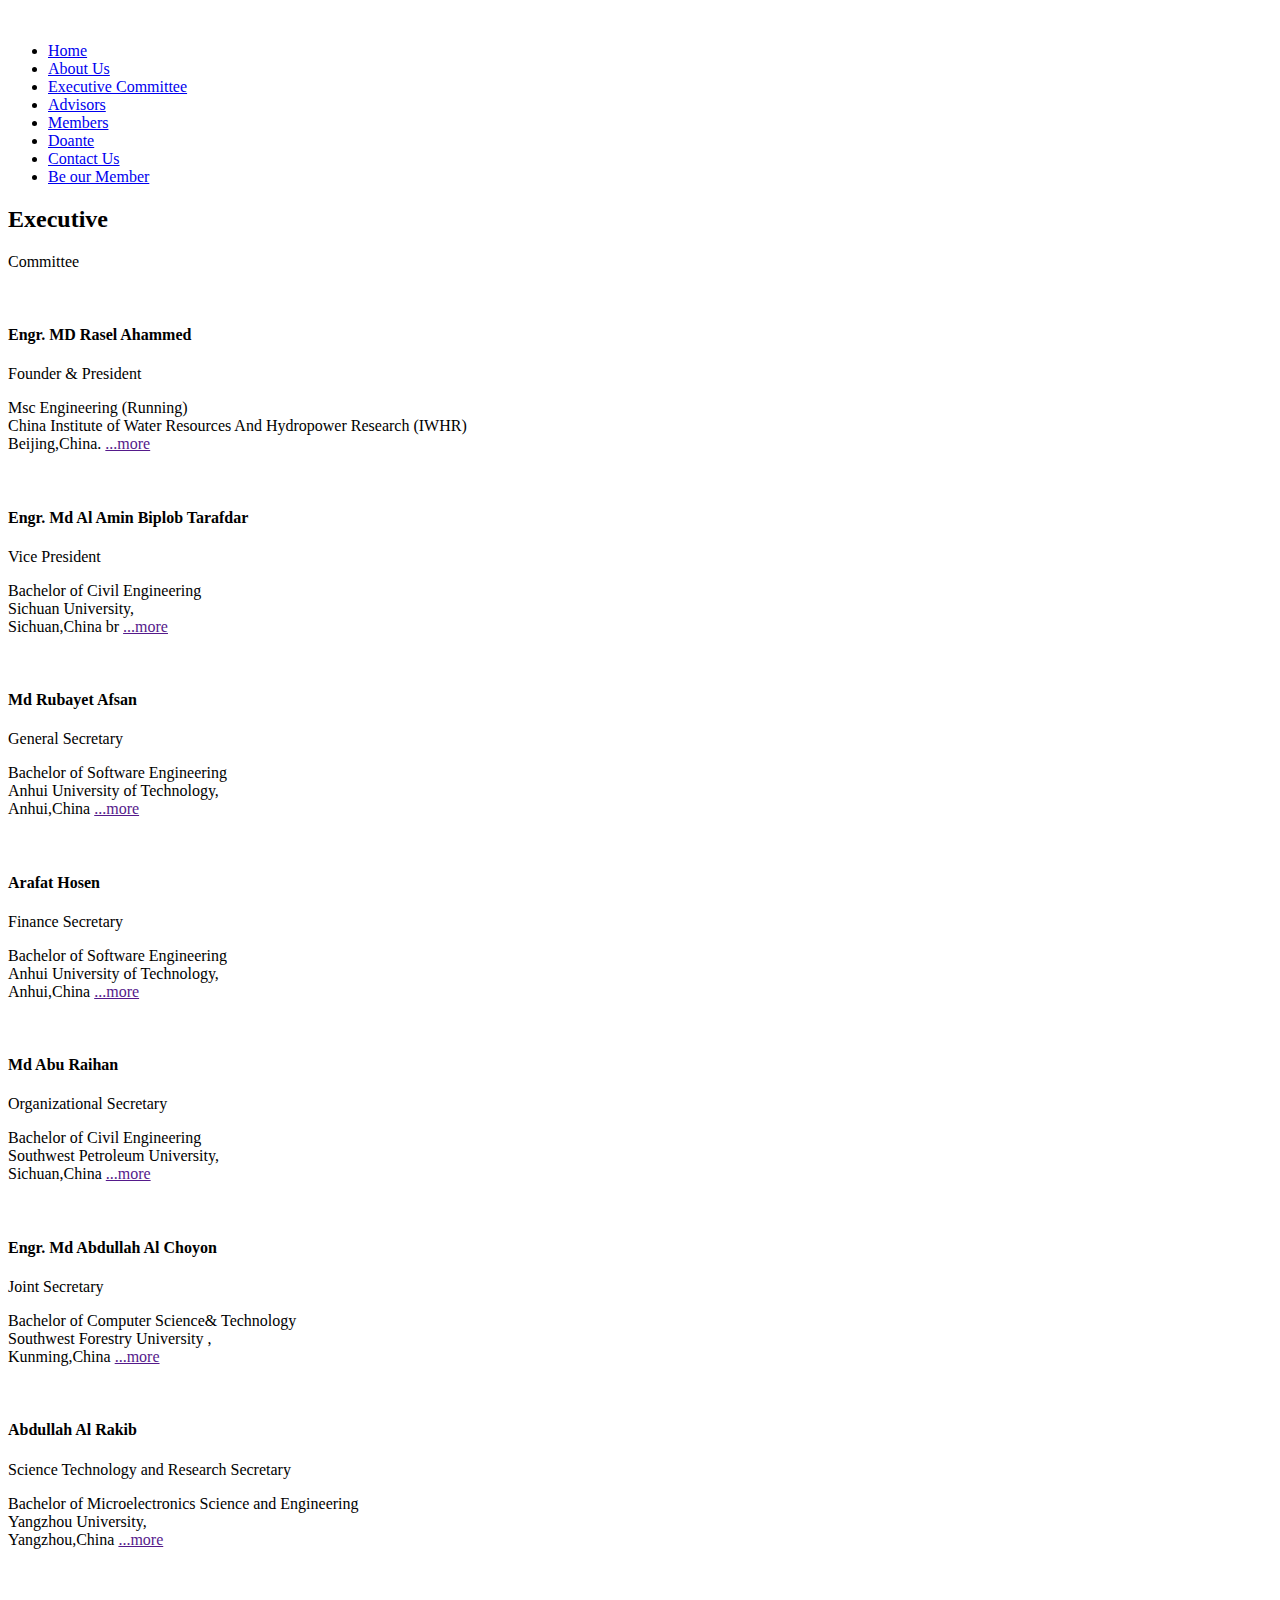
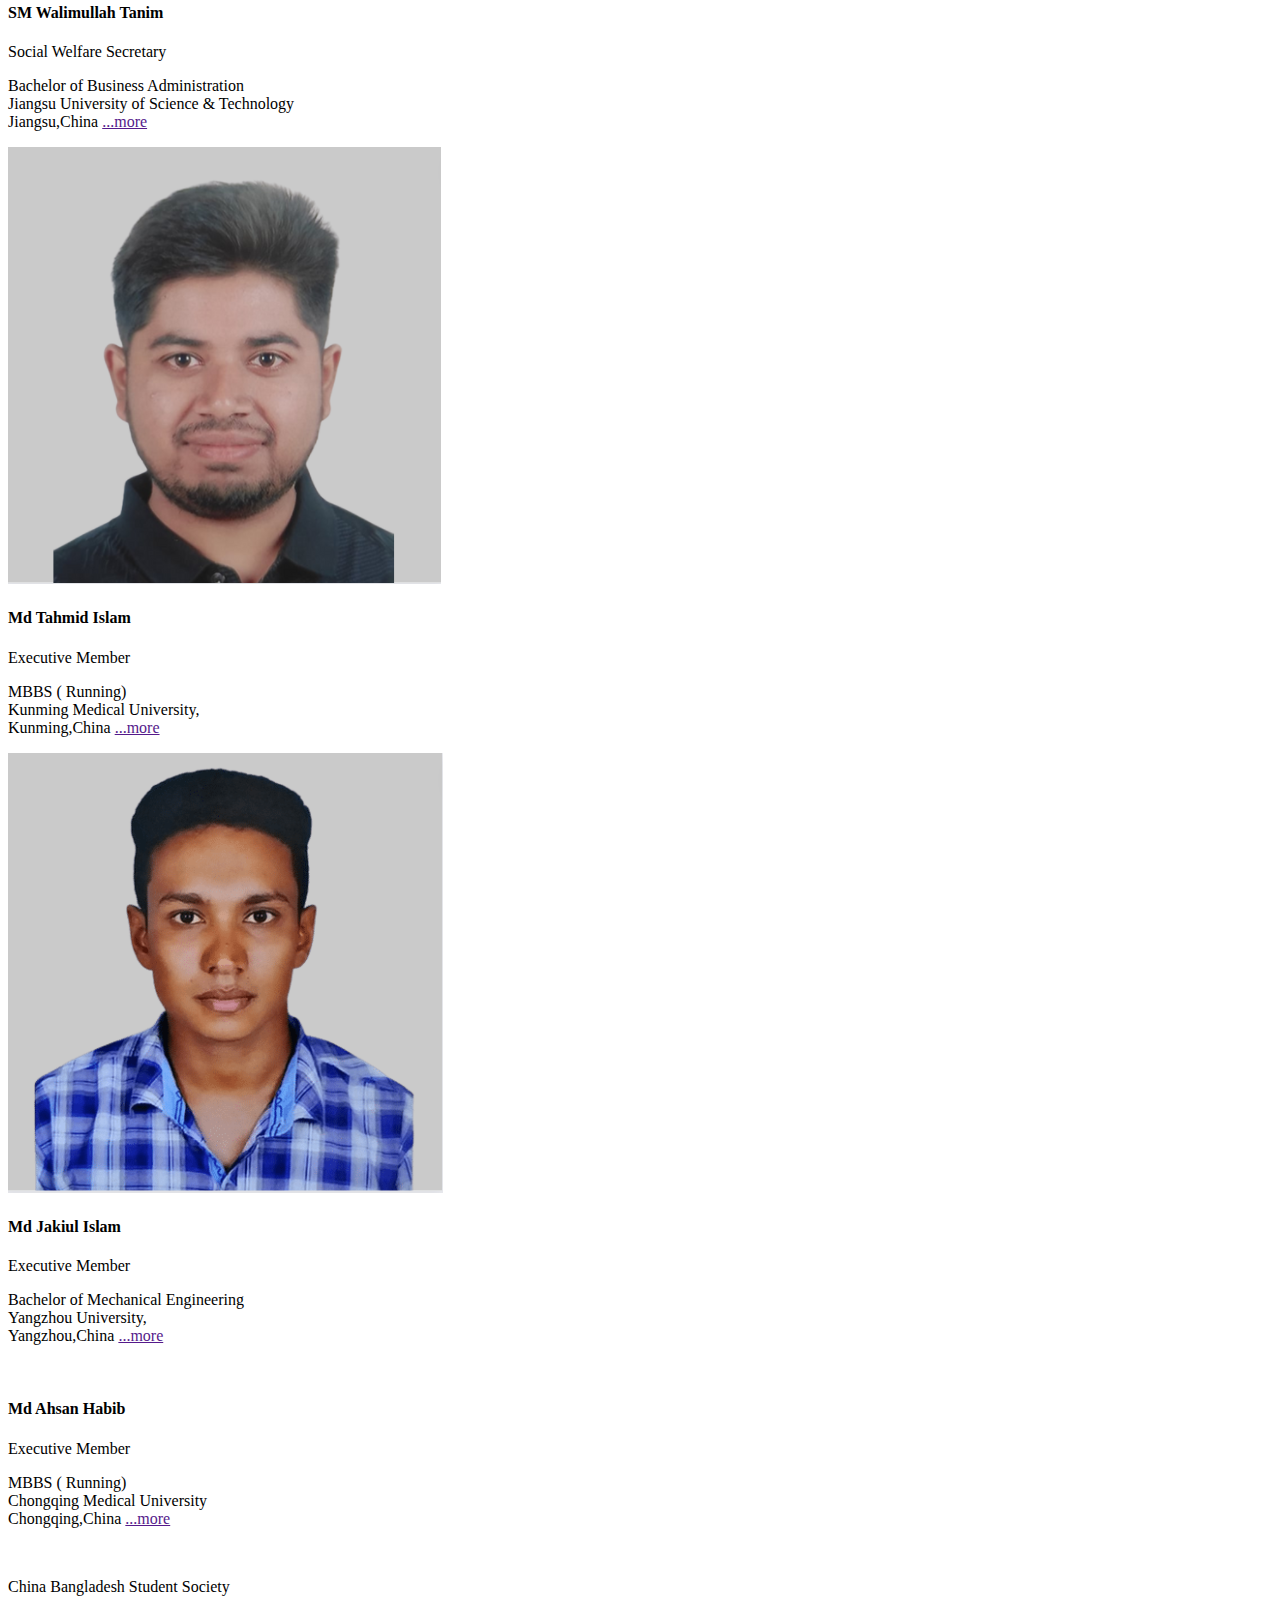
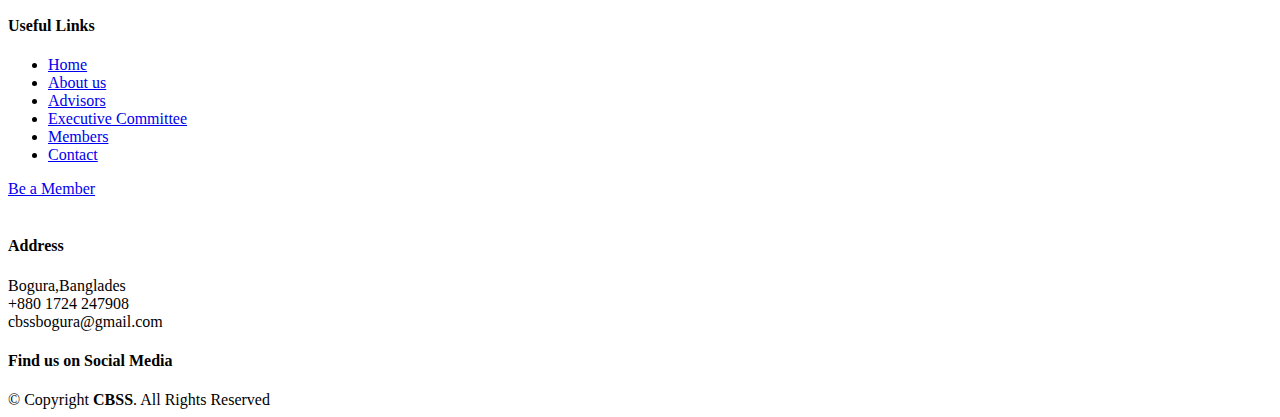
==== executive.html @ 3fe1abf0 "Updated" ====
<!DOCTYPE html>
<html lang="en">
  <head>
    <meta charset="utf-8" />
    <meta content="width=device-width, initial-scale=1.0" name="viewport" />

    <title>China Bangladesh Student Society</title>
    <meta content="" name="description" />
    <meta content="" name="keywords" />

    <!-- Favicons -->
    <link href="assets/img/favicon.png" rel="icon" />
    <link href="assets/img/apple-touch-icon.png" rel="apple-touch-icon" />

    <!-- Google Fonts -->
    <link
      href="https://fonts.googleapis.com/css?family=Open+Sans:300,300i,400,400i,600,600i,700,700i|Raleway:300,300i,400,400i,500,500i,600,600i,700,700i|Poppins:300,300i,400,400i,500,500i,600,600i,700,700i"
      rel="stylesheet"
    />

    <!-- Vendor CSS Files -->
    <link href="assets/vendor/animate.css/animate.min.css" rel="stylesheet" />
    <link href="assets/vendor/aos/aos.css" rel="stylesheet" />
    <link
      href="assets/vendor/bootstrap/css/bootstrap.min.css"
      rel="stylesheet"
    />
    <link
      href="assets/vendor/bootstrap-icons/bootstrap-icons.css"
      rel="stylesheet"
    />
    <link href="assets/vendor/boxicons/css/boxicons.min.css" rel="stylesheet" />
    <link
      href="assets/vendor/glightbox/css/glightbox.min.css"
      rel="stylesheet"
    />
    <link href="assets/vendor/remixicon/remixicon.css" rel="stylesheet" />
    <link href="assets/vendor/swiper/swiper-bundle.min.css" rel="stylesheet" />

    <!-- Main CSS File -->
    <link href="assets/css/style.css" rel="stylesheet" />
  </head>

  <body>
    <!-- ======= Header ======= -->
    <header id="header" class="fixed-top">
      <div class="container d-flex align-items-center justify-content-between">
        <!-- <h1 class="logo"><a href="index.html">Multi</a></h1> -->
        <a href="index.html" class="p-0"
          ><img src="assets/img/logo.png" alt="" width="100px"
        /></a>

        <nav id="navbar" class="navbar">
          <ul>
            <li><a class="nav-link scrollto" href="index.html">Home</a></li>
            <li><a class="nav-link scrollto" href="about.html">About Us</a></li>
            <li>
              <a class="nav-link scrollto active" href="executive.html"
                >Executive Committee</a
              >
            </li>
            <li>
              <a class="nav-link scrollto" href="advisors.html">Advisors</a>
            </li>
            <li>
              <a class="nav-link scrollto" href="members.html">Members</a>
            </li>
            <li>
              <a class="nav-link scrollto" href="donation.html">Doante</a>
            </li>
            <li>
              <a class="nav-link scrollto" href="contact.html">Contact Us</a>
            </li>
            <li>
              <a class="getstarted scrollto" href="new-member.html"
                >Be our Member</a
              >
            </li>
          </ul>
          <i class="bi bi-list mobile-nav-toggle"></i>
        </nav>
        <!-- .navbar -->
      </div>
    </header>
    <!-- End Header -->

    <main id="main">
      <!-- ======= Team Section ======= -->
      <section id="team" class="team section-bg top-margin">
        <div class="container" data-aos="fade-up">
          <div class="section-title">
            <h2>Executive</h2>
            <p>Committee</p>
          </div>

          
          <!-- Rasel Vai -->
          <div class="row">
            <div class="col-lg-6 ">
              <div
                class="member d-flex align-items-center"
                data-aos="zoom-in"
                data-aos-delay="100"
              >
                <div class="pic">
                  <img
                    src="assets/img/executive/executive-1.png"
                    class="img-fluid"
                    alt=""
                  />
                </div>
                <div class="member-info">
                  <h4>Engr. MD Rasel Ahammed</h4>
                  <span>Founder & President</span>
                  <p>
                    Msc Engineering (Running)<br />
                    China Institute of Water Resources And Hydropower Research (IWHR)<br />
                    Beijing,China.
                    <a href="">...more</a>
                  </p>
                  <div class="social">
                    <a href=""><i class="ri-facebook-fill"></i></a>
                    <a href=""> <i class="ri-linkedin-box-fill"></i></a>
                    <a href=""><i class="ri-twitter-fill"></i></a>
                    <a href=""><i class="ri-instagram-fill"></i></a>
                  </div>
                </div>
              </div>
            </div>

            <!-- Biplob Vai -->
            <div class="col-lg-6">
              <div
                class="member d-flex align-items-center"
                data-aos="zoom-in"
                data-aos-delay="100"
              >
                <div class="pic">
                  <img
                    src="assets/img/executive/executive-2.png"
                    class="img-fluid"
                    alt=""
                  />
                </div>
                <div class="member-info">
                  <h4>Engr. Md Al Amin Biplob Tarafdar</h4>
                  <span>Vice President</span>
                  <p>
                    Bachelor of Civil Engineering <br />
                    Sichuan University, <br />
                    Sichuan,China
                    br
                    <a href="">...more</a>
                  </p>
                  <div class="social">
                    <a href=""><i class="ri-facebook-fill"></i></a>
                    <a href=""> <i class="ri-linkedin-box-fill"></i></a>
                    <a href=""><i class="ri-twitter-fill"></i></a>
                    <a href=""><i class="ri-instagram-fill"></i></a>
                  </div>
                </div>
              </div>
            </div>

            <!-- Rafi Vai -->
            <div class="col-lg-6 mt-4">
              <div
                class="member d-flex align-items-center"
                data-aos="zoom-in"
                data-aos-delay="100"
              >
                <div class="pic">
                  <img
                    src="assets/img/executive/executive-3.png"
                    class="img-fluid"
                    alt=""
                  />
                </div>
                <div class="member-info">
                  <h4>Md Rubayet Afsan</h4>
                  <span>General Secretary</span>
                  <p>
                    Bachelor of Software Engineering <br />
                    Anhui University of Technology, <br />
                    Anhui,China
                    <a href="">...more</a>
                  </p>
                  <div class="social">
                    <a href=""><i class="ri-facebook-fill"></i></a>
                    <a href=""> <i class="ri-linkedin-box-fill"></i></a>
                    <a href=""><i class="ri-twitter-fill"></i></a>
                    <a href=""><i class="ri-instagram-fill"></i></a>
                  </div>
                </div>
              </div>
            </div>

            <!-- Arafat Vai -->
            <div class="col-lg-6 mt-4">
              <div
                class="member d-flex align-items-center"
                data-aos="zoom-in"
                data-aos-delay="100"
              >
                <div class="pic">
                  <img
                    src="assets/img/executive/executive-4.png"
                    class="img-fluid"
                    alt=""
                  />
                </div>
                <div class="member-info">
                  <h4>Arafat Hosen</h4>
                  <span>Finance Secretary</span>
                  <p>
                    Bachelor of Software Engineering <br />
                    Anhui University of Technology, <br />
                    Anhui,China
                    <a href="">...more</a>
                  </p>
                  <div class="social">
                    <a href=""><i class="ri-facebook-fill"></i></a>
                    <a href=""> <i class="ri-linkedin-box-fill"></i></a>
                    <a href=""><i class="ri-twitter-fill"></i></a>
                    <a href=""><i class="ri-instagram-fill"></i></a>
                  </div>
                </div>
              </div>
            </div>

            <!-- Md Abu Raihan Vai -->
            <div class="col-lg-6 mt-4">
              <div
                class="member d-flex align-items-center"
                data-aos="zoom-in"
                data-aos-delay="100"
              >
                <div class="pic">
                  <img
                    src="assets/img/executive/executive-5.png"
                    class="img-fluid"
                    alt=""
                  />
                </div>
                <div class="member-info">
                  <h4>Md Abu Raihan</h4>
                  <span>Organizational Secretary</span>
                  <p>
                    Bachelor of Civil Engineering <br />
                    Southwest Petroleum University, <br />
                    Sichuan,China
                    <a href="">...more</a>
                  </p>
                  <div class="social">
                    <a href=""><i class="ri-facebook-fill"></i></a>
                    <a href=""> <i class="ri-linkedin-box-fill"></i></a>
                    <a href=""><i class="ri-twitter-fill"></i></a>
                    <a href=""><i class="ri-instagram-fill"></i></a>
                  </div>
                </div>
              </div>
            </div>

            <!-- Abdullah AL Choyon Vai -->
            <div class="col-lg-6 mt-4">
              <div
                class="member d-flex align-items-center"
                data-aos="zoom-in"
                data-aos-delay="100"
              >
                <div class="pic">
                  <img
                    src="assets/img/executive/executive-6.png"
                    class="img-fluid"
                    alt=""
                  />
                </div>
                <div class="member-info">
                  <h4>Engr. Md Abdullah Al Choyon</h4>
                  <span>Joint Secretary </span>
                  <p>
                    Bachelor of Computer Science& Technology <br />
                    Southwest Forestry University , <br />
                    Kunming,China
                    <a href="">...more</a>
                  </p>
                  <div class="social">
                    <a href=""><i class="ri-facebook-fill"></i></a>
                    <a href=""> <i class="ri-linkedin-box-fill"></i></a>
                    <a href=""><i class="ri-twitter-fill"></i></a>
                    <a href=""><i class="ri-instagram-fill"></i></a>
                  </div>
                </div>
              </div>
            </div>

            <!-- Rakib Vai -->
          <div class="col-lg-6 mt-4">
            <div
              class="member d-flex align-items-center"
              data-aos="zoom-in"
              data-aos-delay="100"
            >
              <div class="pic">
                <img
                  src="assets/img/executive/executive-7.png"
                  class="img-fluid"
                  alt=""
                />
              </div>
              <div class="member-info">
                <h4>Abdullah Al Rakib</h4>
                <span>Science Technology and Research Secretary </span>
                <p>
                  Bachelor of Microelectronics Science and Engineering <br />
                  Yangzhou University, <br />
                  Yangzhou,China
                  <a href="">...more</a>
                </p>
                <div class="social">
                  <a href=""><i class="ri-facebook-fill"></i></a>
                  <a href=""> <i class="ri-linkedin-box-fill"></i></a>
                  <a href=""><i class="ri-twitter-fill"></i></a>
                  <a href=""><i class="ri-instagram-fill"></i></a>
                </div>
              </div>
            </div>
          </div>
          

          <!-- SM Walimullah Tanim Vai -->
          <div class="col-lg-6 mt-4">
            <div
              class="member d-flex align-items-center"
              data-aos="zoom-in"
              data-aos-delay="100"
            >
              <div class="pic">
                <img
                  src="assets/img/executive/executive-9.png"
                  class="img-fluid"
                  alt=""
                />
              </div>
              <div class="member-info">
                <h4>SM Walimullah Tanim</h4>
                <span>Social Welfare Secretary </span>
                <p>
                  Bachelor of Business Administration <br />
                  Jiangsu University of Science & Technology  <br />
                  Jiangsu,China
                  <a href="">...more</a>
                </p>
                <div class="social">
                  <a href=""><i class="ri-facebook-fill"></i></a>
                  <a href=""> <i class="ri-linkedin-box-fill"></i></a>
                  <a href=""><i class="ri-twitter-fill"></i></a>
                  <a href=""><i class="ri-instagram-fill"></i></a>
                </div>
              </div>
            </div>
          </div>

          <!-- Tahmid Vai -->
          <div class="col-lg-6 mt-4">
            <div
              class="member d-flex align-items-center"
              data-aos="zoom-in"
              data-aos-delay="100"
            >
              <div class="pic">
                <img
                  src="assets/img/executive/executive-12.png"
                  class="img-fluid"
                  alt=""
                />
              </div>
              <div class="member-info">
                <h4>Md Tahmid Islam</h4>
                <span>Executive Member</span>
                <p>
                  MBBS ( Running)<br />
                  Kunming Medical University, <br />
                  Kunming,China
                  <a href="">...more</a>
                </p>
                <div class="social">
                  <a href=""><i class="ri-facebook-fill"></i></a>
                  <a href=""> <i class="ri-linkedin-box-fill"></i></a>
                  <a href=""><i class="ri-twitter-fill"></i></a>
                  <a href=""><i class="ri-instagram-fill"></i></a>
                </div>
              </div>
            </div>
          </div>

          <!-- Jakiul Vai -->
          <div class="col-lg-6 mt-4">
            <div
              class="member d-flex align-items-center"
              data-aos="zoom-in"
              data-aos-delay="100"
            >
              <div class="pic">
                <img
                  src="assets/img/executive/executive-11.png"
                  class="img-fluid"
                  alt=""
                />
              </div>
              <div class="member-info">
                <h4>Md Jakiul Islam</h4>
                <span>Executive Member</span>
                <p>
                  Bachelor of Mechanical Engineering  <br />
                  Yangzhou University, <br />
                  Yangzhou,China
                  <a href="">...more</a>
                </p>
                <div class="social">
                  <a href=""><i class="ri-facebook-fill"></i></a>
                  <a href=""> <i class="ri-linkedin-box-fill"></i></a>
                  <a href=""><i class="ri-twitter-fill"></i></a>
                  <a href=""><i class="ri-instagram-fill"></i></a>
                </div>
              </div>
            </div>
          </div>

          

          <!-- Aminur Vai -->
          <div class="col-lg-6 mt-4">
            <div
              class="member d-flex align-items-center"
              data-aos="zoom-in"
              data-aos-delay="100"
            >
              <div class="pic">
                <img
                  src="assets/img/executive/executive-10.png"
                  class="img-fluid"
                  alt=""
                />
              </div>
              <div class="member-info">
                <h4>Md Ahsan Habib</h4>
                <span>Executive Member</span>
                <p>
                  MBBS ( Running)<br />
                  Chongqing Medical University<br />
                  Chongqing,China
                  <a href="">...more</a>
                </p>
                <div class="social">
                  <a href=""><i class="ri-facebook-fill"></i></a>
                  <a href=""> <i class="ri-linkedin-box-fill"></i></a>
                  <a href=""><i class="ri-twitter-fill"></i></a>
                  <a href=""><i class="ri-instagram-fill"></i></a>
                </div>
              </div>
            </div>
          </div>


          </div>

          
        </div>


        </div>
      </section>
      <!-- End Team Section -->
    </main>
    <!-- End #main -->

    <!-- ======= Footer ======= -->
    <footer id="footer">
      <div class="footer-top">
        <div class="container">
          <div class="row">
            <div class="col-lg-4 col-md-6">
              <div class="footer-info bg-light text-primary">
                <img src="assets/img/logo.png" alt="" width="150px" />
                <p class="pb-3 fw-bold fs-5">
                  China Bangladesh Student Society
                </p>
              </div>
            </div>

            <div
              class="
                col-lg-4 col-md-6
                footer-links
                d-flex
                justify-content-center
              "
            >
              <div>
                <h4>Useful Links</h4>
                <ul>
                  <li>
                    <i class="bx bx-chevron-right"></i>
                    <a href="index.html">Home</a>
                  </li>
                  <li>
                    <i class="bx bx-chevron-right"></i>
                    <a href="about.html">About us</a>
                  </li>
                  <li>
                    <i class="bx bx-chevron-right"></i>
                    <a href="advisor.html">Advisors</a>
                  </li>
                  <li>
                    <i class="bx bx-chevron-right"></i>
                    <a href="executive.html">Executive Committee</a>
                  </li>
                  <li>
                    <i class="bx bx-chevron-right"></i>
                    <a href="members.html">Members</a>
                  </li>
                  <li>
                    <i class="bx bx-chevron-right"></i>
                    <a href="contact.html">Contact</a>
                  </li>
                </ul>
              </div>
            </div>

            <div class="col-lg-4 col-md-6">
              <a
                class="getstarted scrollto btn btn-danger"
                href="new-member.html"
                >Be a Member</a
              >
              <br />
              <br />
              <div>
                <h4>Address</h4>
                <p>
                  Bogura,Banglades <br />
                  <i class="bx bxs-phone"></i> +880 1724 247908<br />
                  <i class="fas fa-envelope"></i> cbssbogura@gmail.com<br />
                </p>
              </div>

              <h4>Find us on Social Media</h4>
              <div class="social-links mt-3">
                <a href="#" class="twitter"><i class="bx bxl-twitter"></i></a>
                <a href="#" class="facebook"><i class="bx bxl-facebook"></i></a>
                <a href="#" class="instagram"
                  ><i class="bx bxl-instagram"></i
                ></a>
                <a href="#" class="google-plus"><i class="bx bxl-skype"></i></a>
                <a href="#" class="linkedin"><i class="bx bxl-linkedin"></i></a>
              </div>
            </div>
          </div>
        </div>
      </div>

      <div class="container">
        <div class="copyright">
          &copy; Copyright <strong><span> CBSS</span></strong
          >. All Rights Reserved
        </div>
        <!-- <div class="credits">
      Designed by <a href="#">Rakib</a>
    </div> -->
      </div>
    </footer>
    <!-- End Footer -->

    <div id="preloader"></div>
    <a
      href="#"
      class="back-to-top d-flex align-items-center justify-content-center"
      ><i class="bi bi-arrow-up-short"></i
    ></a>

    <!-- Vendor JS Files -->
    <script src="assets/vendor/aos/aos.js"></script>
    <script src="assets/vendor/bootstrap/js/bootstrap.bundle.min.js"></script>
    <script src="assets/vendor/glightbox/js/glightbox.min.js"></script>
    <script src="assets/vendor/isotope-layout/isotope.pkgd.min.js"></script>
    <script src="assets/vendor/php-email-form/validate.js"></script>
    <script src="assets/vendor/purecounter/purecounter.js"></script>
    <script src="assets/vendor/swiper/swiper-bundle.min.js"></script>
    <script
      src="https://kit.fontawesome.com/8d7dadb49c.js"
      crossorigin="anonymous"
    ></script>

    <!--  Main JS File -->
    <script src="assets/js/main.js"></script>
  </body>
</html>
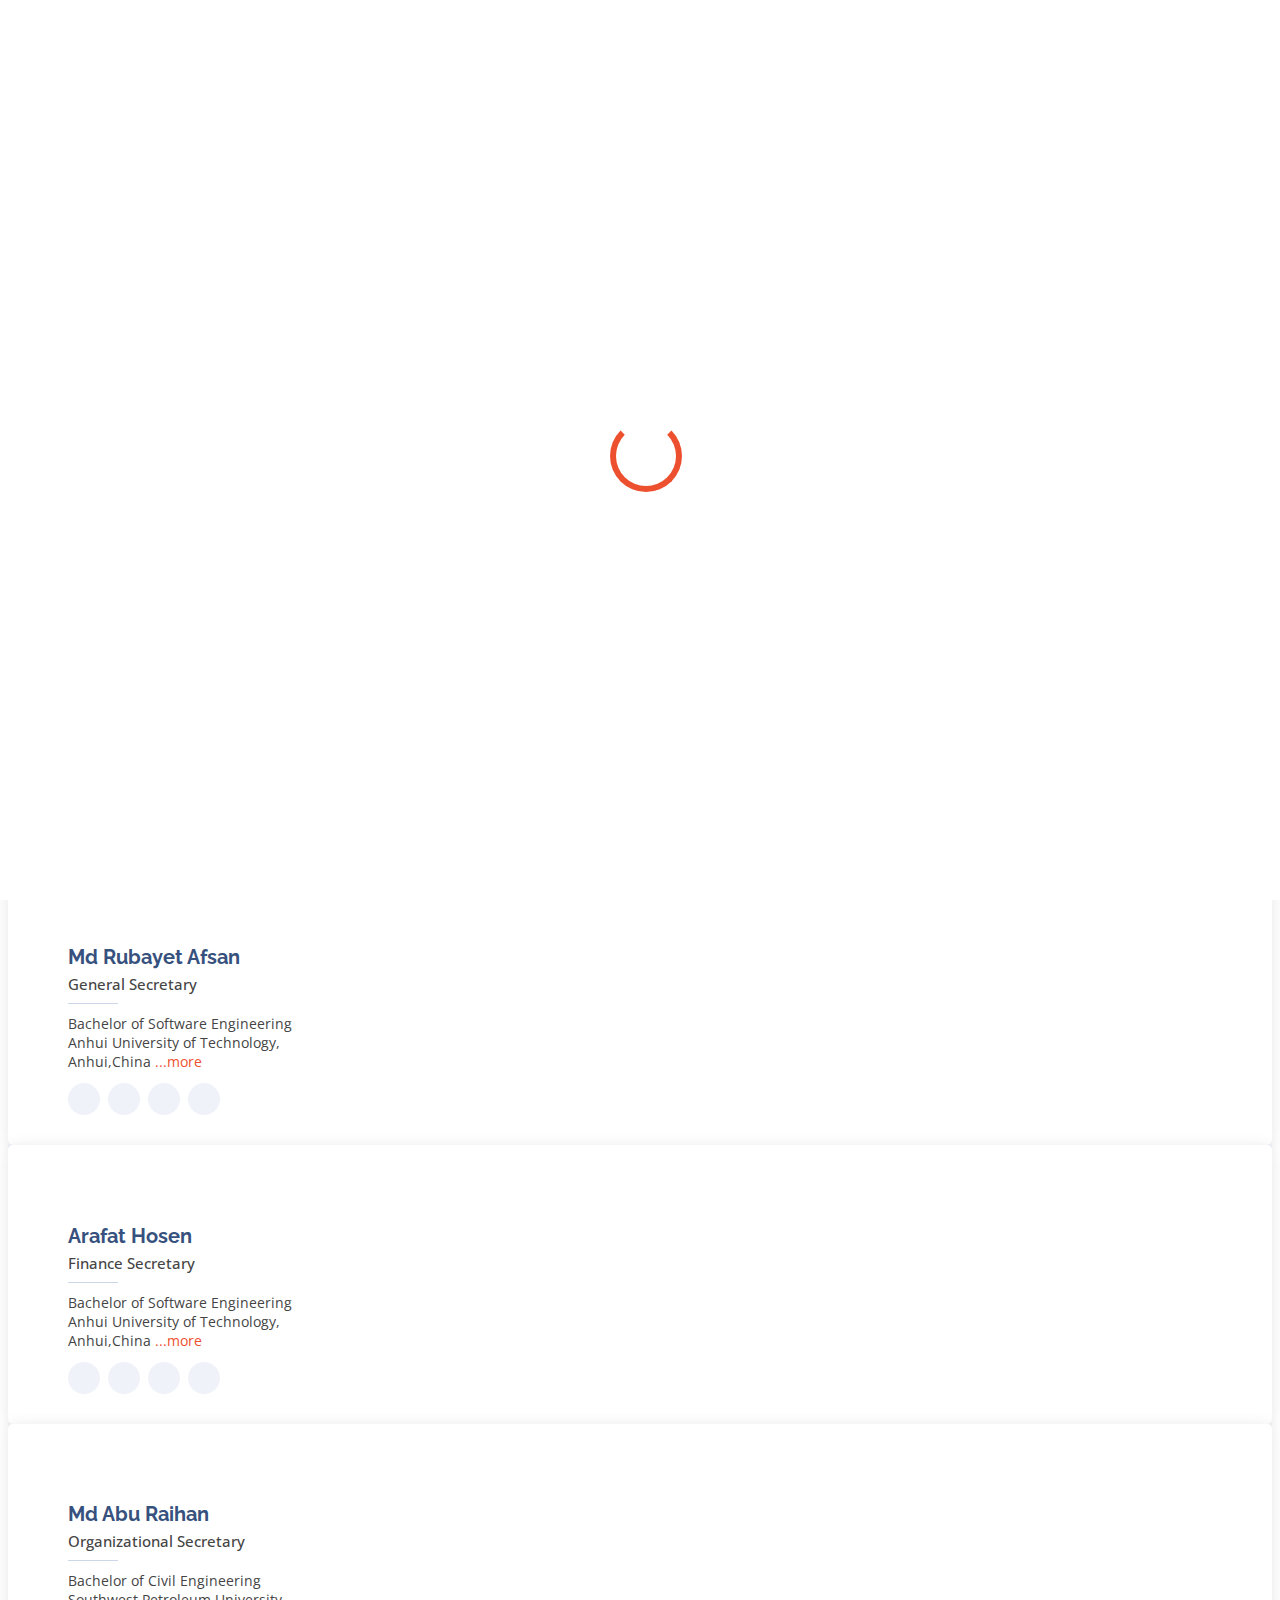
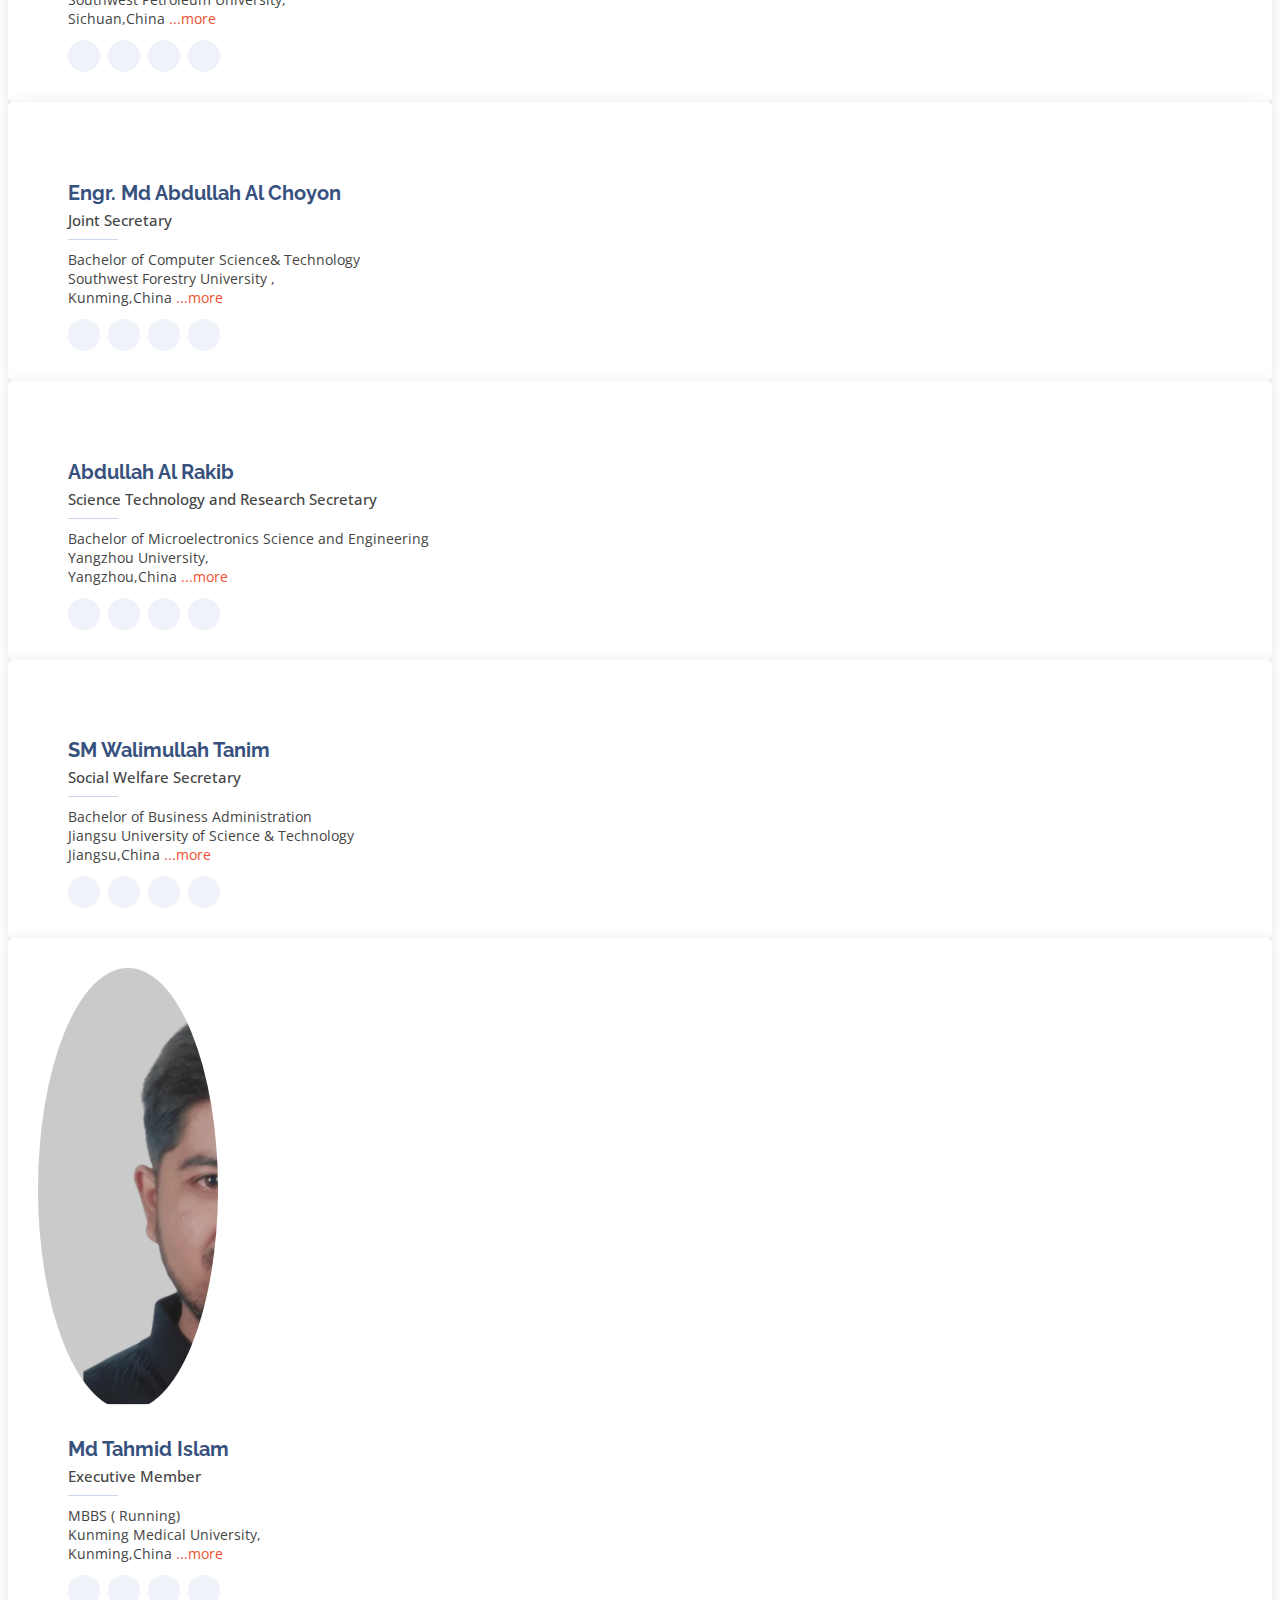
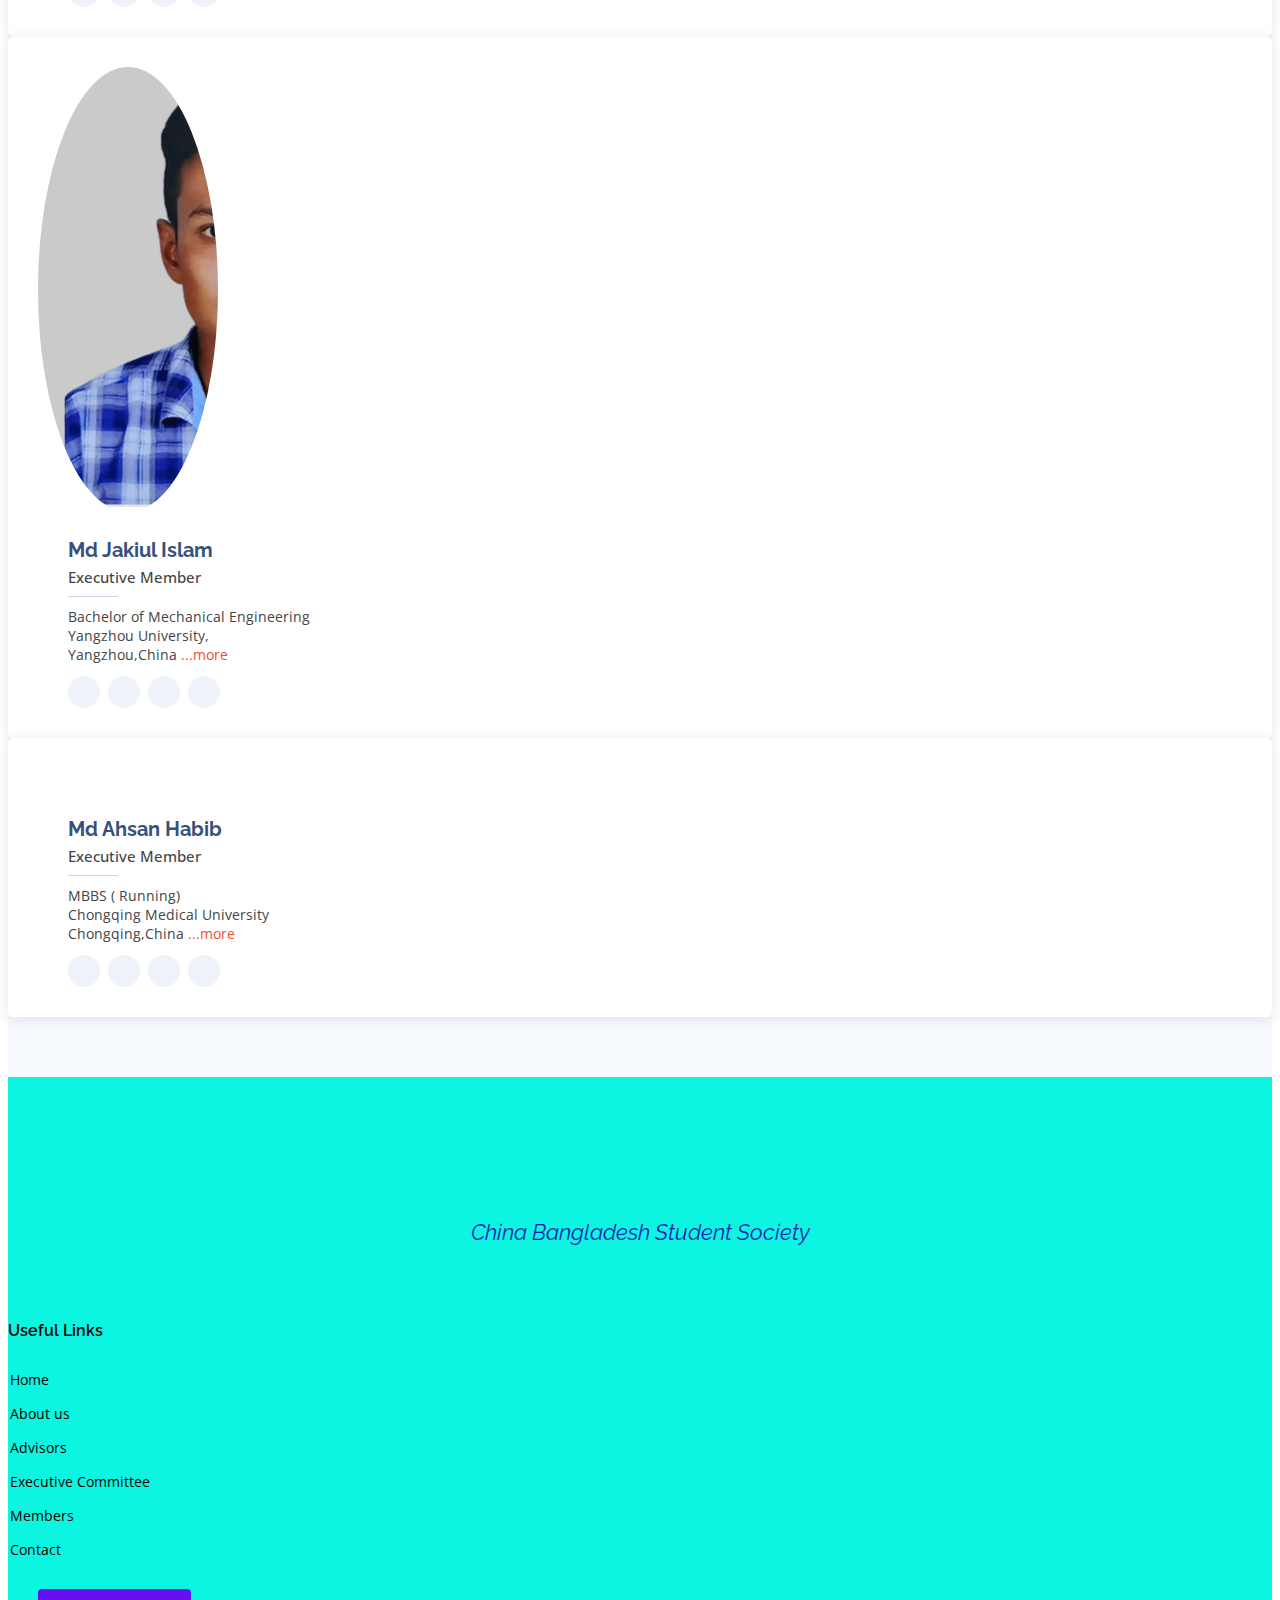
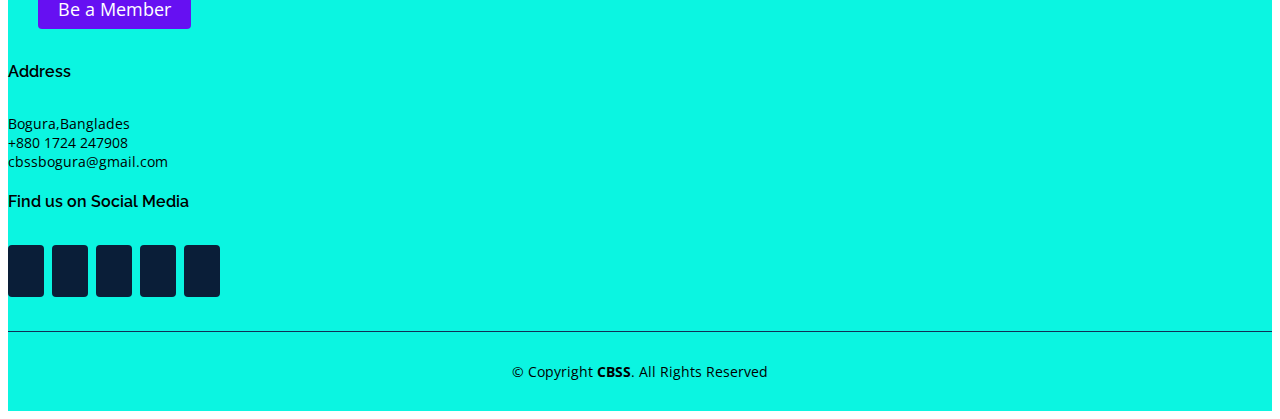
==== commit bf56c71c: "all date" ====
--- a/executive.html
+++ b/executive.html
@@ -66,7 +66,7 @@
               <a class="nav-link scrollto" href="members.html">Members</a>
             </li>
             <li>
-              <a class="nav-link scrollto" href="donation.html">Doante</a>
+              <a class="nav-link scrollto" href="donation.html">Donate</a>
             </li>
             <li>
               <a class="nav-link scrollto" href="contact.html">Contact Us</a>
@@ -110,7 +110,7 @@
                   />
                 </div>
                 <div class="member-info">
-                  <h4>Engr. MD Rasel Ahammed</h4>
+                  <h4>Engr. Md Rasel Ahammed</h4>
                   <span>Founder & President</span>
                   <p>
                     Msc Engineering (Running)<br />
@@ -149,7 +149,7 @@
                     Bachelor of Civil Engineering <br />
                     Sichuan University, <br />
                     Sichuan,China
-                    br
+                  
                     <a href="">...more</a>
                   </p>
                   <div class="social">
--- a/assets/css/style.css
+++ b/assets/css/style.css
@@ -0,0 +1,1710 @@
+/*--------------------------------------------------------------
+# General
+--------------------------------------------------------------*/
+
+body {
+  font-family: "Open Sans", sans-serif;
+  color: #444444;
+}
+
+a {
+  color: #ed502e;
+  text-decoration: none;
+}
+
+a:hover {
+  color: #f1775d;
+  text-decoration: none;
+}
+
+h1,
+h2,
+h3,
+h4,
+h5,
+h6 {
+  font-family: "Raleway", sans-serif;
+}
+
+.top-margin {
+  padding-top: 10%;
+}
+.button-margin {
+  margin-bottom: 10%;
+}
+.team-grid {
+  display: grid;
+  grid-template-columns: repeat(2, 1fr);
+}
+/*--------------------------------------------------------------
+# Preloader
+--------------------------------------------------------------*/
+#preloader {
+  position: fixed;
+  top: 0;
+  left: 0;
+  right: 0;
+  bottom: 0;
+  z-index: 9999;
+  overflow: hidden;
+  background: #fff;
+}
+
+#preloader:before {
+  text-align: justify;
+  content: "";
+  position: fixed;
+  top: calc(50% - 30px);
+  left: calc(50% - 30px);
+  border: 6px solid #ed502e;
+  border-top-color: white;
+  border-radius: 50%;
+  width: 60px;
+  height: 60px;
+  -webkit-animation: animate-preloader 1s linear infinite;
+  animation: animate-preloader 1s linear infinite;
+}
+
+@-webkit-keyframes animate-preloader {
+  0% {
+    transform: rotate(0deg);
+  }
+  100% {
+    transform: rotate(360deg);
+  }
+}
+
+@keyframes animate-preloader {
+  0% {
+    transform: rotate(0deg);
+  }
+  100% {
+    transform: rotate(360deg);
+  }
+}
+/*--------------------------------------------------------------
+# Back to top button
+--------------------------------------------------------------*/
+.back-to-top {
+  position: fixed;
+  visibility: hidden;
+  opacity: 0;
+  right: 15px;
+  bottom: 15px;
+  z-index: 996;
+  background: #ed502e;
+  width: 40px;
+  height: 40px;
+  border-radius: 4px;
+  transition: all 0.4s;
+}
+.back-to-top i {
+  font-size: 28px;
+  color: #fff;
+  line-height: 0;
+}
+.back-to-top:hover {
+  background: #f06f54;
+  color: #fff;
+}
+.back-to-top.active {
+  visibility: visible;
+  opacity: 1;
+}
+
+/*--------------------------------------------------------------
+# Header
+--------------------------------------------------------------*/
+#header {
+  background: #0bf5e1;
+  transition: all 0.5s;
+  z-index: 997;
+}
+#header.header-scrolled {
+  padding: 12px 0;
+  box-shadow: 0px 2px 15px rgba(0, 0, 0, 0.1);
+}
+#header .logo {
+  font-size: 26px;
+  margin: 0;
+  padding: 0;
+  line-height: 1;
+  font-weight: 700;
+  letter-spacing: 0.5px;
+  text-transform: uppercase;
+}
+#header .logo a {
+  color: #0b2341;
+}
+#header .logo img {
+  max-height: 40px;
+}
+
+/*--------------------------------------------------------------
+# Navigation Menu
+--------------------------------------------------------------*/
+/**
+* Desktop Navigation 
+*/
+.navbar {
+  padding: 0;
+}
+.navbar ul {
+  margin: 0;
+  padding: 0;
+  display: flex;
+  list-style: none;
+  align-items: center;
+}
+.navbar li {
+  position: relative;
+}
+.navbar a,
+.navbar a:focus {
+  display: flex;
+  align-items: center;
+  justify-content: space-between;
+  padding: 10px 0 10px 30px;
+  font-size: 18px;
+  color: #0b2341;
+  white-space: nowrap;
+  transition: 0.3s;
+  font-weight: 500;
+}
+.navbar a i,
+.navbar a:focus i {
+  font-size: 12px;
+  line-height: 0;
+  margin-left: 5px;
+}
+.navbar a:hover,
+.navbar .active,
+.navbar .active:focus,
+.navbar li:hover > a {
+  color: #6610f2;
+}
+.navbar .getstarted,
+.navbar .getstarted:focus {
+  background: #6610f2;
+  padding: 8px 20px;
+  margin-left: 30px;
+  border-radius: 4px;
+  color: #fff;
+}
+.navbar .getstarted:hover,
+.navbar .getstarted:focus:hover {
+  color: #fff;
+  background: #0f97d6;
+}
+.navbar .dropdown ul {
+  display: block;
+  position: absolute;
+  left: 14px;
+  top: calc(100% + 30px);
+  margin: 0;
+  padding: 10px 0;
+  z-index: 99;
+  opacity: 0;
+  visibility: hidden;
+  background: #fff;
+  box-shadow: 0px 0px 30px rgba(127, 137, 161, 0.25);
+  transition: 0.3s;
+}
+.navbar .dropdown ul li {
+  min-width: 200px;
+}
+.navbar .dropdown ul a {
+  padding: 10px 20px;
+  text-transform: none;
+}
+.navbar .dropdown ul a i {
+  font-size: 12px;
+}
+.navbar .dropdown ul a:hover,
+.navbar .dropdown ul .active:hover,
+.navbar .dropdown ul li:hover > a {
+  color: #0b2341;
+}
+.navbar .dropdown:hover > ul {
+  opacity: 1;
+  top: 100%;
+  visibility: visible;
+}
+.navbar .dropdown .dropdown ul {
+  top: 0;
+  left: calc(100% - 30px);
+  visibility: hidden;
+}
+.navbar .dropdown .dropdown:hover > ul {
+  opacity: 1;
+  top: 0;
+  left: 100%;
+  visibility: visible;
+}
+@media (max-width: 1366px) {
+  .navbar .dropdown .dropdown ul {
+    left: -90%;
+  }
+  .navbar .dropdown .dropdown:hover > ul {
+    left: -100%;
+  }
+}
+
+/**
+* Mobile Navigation 
+*/
+.mobile-nav-toggle {
+  color: #0b2341;
+  font-size: 28px;
+  cursor: pointer;
+  display: none;
+  line-height: 0;
+  transition: 0.5s;
+}
+.mobile-nav-toggle.bi-x {
+  color: #fff;
+}
+
+@media (max-width: 991px) {
+  .mobile-nav-toggle {
+    display: block;
+  }
+
+  .navbar ul {
+    display: none;
+  }
+}
+.navbar-mobile {
+  position: fixed;
+  overflow: hidden;
+  top: 0;
+  right: 0;
+  left: 0;
+  bottom: 0;
+  background: rgba(4, 12, 21, 0.9);
+  transition: 0.3s;
+  z-index: 999;
+}
+.navbar-mobile .mobile-nav-toggle {
+  position: absolute;
+  top: 15px;
+  right: 15px;
+}
+.navbar-mobile ul {
+  display: block;
+  position: absolute;
+  top: 55px;
+  right: 15px;
+  bottom: 15px;
+  left: 15px;
+  padding: 10px 0;
+  background-color: #fff;
+  overflow-y: auto;
+  transition: 0.3s;
+}
+.navbar-mobile a,
+.navbar-mobile a:focus {
+  padding: 10px 20px;
+  font-size: 15px;
+  color: #0b2341;
+}
+.navbar-mobile a:hover,
+.navbar-mobile .active,
+.navbar-mobile li:hover > a {
+  color: #ed502e;
+}
+.navbar-mobile .getstarted,
+.navbar-mobile .getstarted:focus {
+  margin: 15px;
+}
+.navbar-mobile .dropdown ul {
+  position: static;
+  display: none;
+  margin: 10px 20px;
+  padding: 10px 0;
+  z-index: 99;
+  opacity: 1;
+  visibility: visible;
+  background: #fff;
+  box-shadow: 0px 0px 30px rgba(127, 137, 161, 0.25);
+}
+.navbar-mobile .dropdown ul li {
+  min-width: 200px;
+}
+.navbar-mobile .dropdown ul a {
+  padding: 10px 20px;
+}
+.navbar-mobile .dropdown ul a i {
+  font-size: 12px;
+}
+.navbar-mobile .dropdown ul a:hover,
+.navbar-mobile .dropdown ul .active:hover,
+.navbar-mobile .dropdown ul li:hover > a {
+  color: #ed502e;
+}
+.navbar-mobile .dropdown > .dropdown-active {
+  display: block;
+}
+
+/*--------------------------------------------------------------
+# Hero Section
+--------------------------------------------------------------*/
+#hero {
+  width: 100%;
+  height: 100vh;
+  background-color: rgba(4, 12, 21, 0.8);
+  overflow: hidden;
+  position: relative;
+}
+#hero .carousel,
+#hero .carousel-inner,
+#hero .carousel-item,
+#hero .carousel-item::before {
+  position: absolute;
+  top: 0;
+  right: 0;
+  left: 0;
+  bottom: 0;
+}
+#hero .carousel-item {
+  background-size: cover;
+  background-position: top center;
+  background-repeat: no-repeat;
+}
+#hero .carousel-item::before {
+  content: "";
+  background-color: rgba(4, 12, 21, 0.5);
+}
+#hero .carousel-container {
+  display: flex;
+  align-items: center;
+  position: absolute;
+  bottom: 0;
+  top: 82px;
+  left: 50px;
+  right: 50px;
+}
+#hero h2 {
+  color: #fff;
+  margin: 0;
+  font-size: 48px;
+  font-weight: 700;
+}
+#hero p {
+  -webkit-animation-delay: 0.4s;
+  animation-delay: 0.4s;
+  color: #fff;
+  margin-top: 10px;
+}
+@media (min-width: 1200px) {
+  #hero p {
+    width: 50%;
+  }
+}
+#hero .carousel-inner .carousel-item {
+  transition-property: opacity;
+  background-position: center top;
+}
+#hero .carousel-inner .carousel-item,
+#hero .carousel-inner .active.carousel-item-start,
+#hero .carousel-inner .active.carousel-item-end {
+  opacity: 0;
+}
+#hero .carousel-inner .active,
+#hero .carousel-inner .carousel-item-next.carousel-item-start,
+#hero .carousel-inner .carousel-item-prev.carousel-item-end {
+  opacity: 1;
+  transition: 0.5s;
+}
+#hero .carousel-inner .carousel-item-next,
+#hero .carousel-inner .carousel-item-prev,
+#hero .carousel-inner .active.carousel-item-start,
+#hero .carousel-inner .active.carousel-item-end {
+  left: 0;
+  transform: translate3d(0, 0, 0);
+}
+#hero .carousel-control-next-icon,
+#hero .carousel-control-prev-icon {
+  background: none;
+  font-size: 30px;
+  line-height: 0;
+  width: auto;
+  height: auto;
+  background: rgba(255, 255, 255, 0.2);
+  border-radius: 50px;
+  transition: 0.3s;
+  color: rgba(255, 255, 255, 0.5);
+  width: 54px;
+  height: 54px;
+  display: flex;
+  align-items: center;
+  justify-content: center;
+}
+#hero .carousel-control-next-icon:hover,
+#hero .carousel-control-prev-icon:hover {
+  background: rgba(255, 255, 255, 0.3);
+  color: rgba(255, 255, 255, 0.8);
+}
+#hero .carousel-indicators li {
+  cursor: pointer;
+  background: #fff;
+  overflow: hidden;
+  border: 0;
+  width: 12px;
+  height: 12px;
+  border-radius: 50px;
+  opacity: 0;
+  transition: 0.3s;
+}
+#hero .carousel-indicators li.active {
+  opacity: 1;
+  background: #ed502e;
+}
+#hero .btn-get-started {
+  font-family: "Raleway", sans-serif;
+  font-weight: 500;
+  font-size: 14px;
+  letter-spacing: 1px;
+  display: inline-block;
+  padding: 14px 32px;
+  border-radius: 4px;
+  transition: 0.5s;
+  line-height: 1;
+  color: #fff;
+  -webkit-animation-delay: 0.8s;
+  animation-delay: 0.8s;
+  background: #ed502e;
+  margin-top: 15px;
+}
+#hero .btn-get-started:hover {
+  background: #ef6445;
+}
+@media (max-width: 992px) {
+  #hero {
+    height: 100vh;
+  }
+  #hero .carousel-container {
+    text-align: center;
+    top: 74px;
+  }
+}
+@media (max-width: 768px) {
+  #hero h2 {
+    font-size: 30px;
+  }
+}
+@media (min-width: 1024px) {
+  #hero .carousel-control-prev,
+  #hero .carousel-control-next {
+    width: 5%;
+  }
+}
+@media (max-height: 500px) {
+  #hero {
+    height: 120vh;
+  }
+}
+
+/*--------------------------------------------------------------
+# Sections General
+--------------------------------------------------------------*/
+section {
+  padding: 60px 0;
+}
+
+.section-bg {
+  background-color: #f6f9fd;
+}
+
+.section-title {
+  padding-bottom: 40px;
+}
+.section-title h2 {
+  font-size: 14px;
+  font-weight: 500;
+  padding: 0;
+  line-height: 1px;
+  margin: 0 0 5px 0;
+  letter-spacing: 2px;
+  text-transform: uppercase;
+  color: #aaaaaa;
+  font-family: "Poppins", sans-serif;
+}
+.section-title h2::after {
+  content: "";
+  width: 120px;
+  height: 1px;
+  display: inline-block;
+  background: #f38b74;
+  margin: 4px 10px;
+}
+.section-title p {
+  margin: 0;
+  margin: 0;
+  font-size: 36px;
+  font-weight: 700;
+  text-transform: uppercase;
+  font-family: "Poppins", sans-serif;
+  color: #0f2f57;
+}
+
+/*--------------------------------------------------------------
+# About
+--------------------------------------------------------------*/
+.about .content h3 {
+  font-weight: 600;
+  font-size: 26px;
+}
+.about .content ul {
+  list-style: none;
+  padding: 0;
+}
+.about .content ul li {
+  padding-left: 28px;
+  position: relative;
+}
+.about .content ul li + li {
+  margin-top: 10px;
+}
+.about .content ul i {
+  position: absolute;
+  left: 0;
+  top: 2px;
+  font-size: 20px;
+  color: #ed502e;
+  line-height: 1;
+}
+.about .content p:last-child {
+  margin-bottom: 0;
+}
+.about .content .btn-learn-more {
+  font-family: "Raleway", sans-serif;
+  font-weight: 600;
+  font-size: 14px;
+  letter-spacing: 1px;
+  display: inline-block;
+  padding: 12px 32px;
+  border-radius: 5px;
+  transition: 0.3s;
+  line-height: 1;
+  color: #ed502e;
+  -webkit-animation-delay: 0.8s;
+  animation-delay: 0.8s;
+  margin-top: 6px;
+  border: 2px solid #ed502e;
+}
+.about .content .btn-learn-more:hover {
+  background: #ed502e;
+  color: #fff;
+  text-decoration: none;
+}
+
+/*--------------------------------------------------------------
+# Counts
+--------------------------------------------------------------*/
+.counts {
+  padding-top: 0;
+}
+.counts .count-box {
+  box-shadow: -10px -5px 40px 0 rgba(0, 0, 0, 0.1);
+  padding: 30px;
+  width: 100%;
+}
+.counts .count-box i {
+  display: block;
+  font-size: 30px;
+  color: #ed502e;
+  float: left;
+}
+.counts .count-box span {
+  font-size: 42px;
+  line-height: 24px;
+  display: block;
+  font-weight: 700;
+  color: #0b2341;
+  margin-left: 50px;
+}
+.counts .count-box p {
+  padding: 30px 0 0 0;
+  margin: 0;
+  font-family: "Raleway", sans-serif;
+  font-size: 14px;
+}
+.counts .count-box a {
+  font-weight: 600;
+  display: block;
+  margin-top: 20px;
+  color: #164682;
+  font-size: 15px;
+  font-family: "Poppins", sans-serif;
+  transition: ease-in-out 0.3s;
+}
+.counts .count-box a:hover {
+  color: #2169c4;
+}
+
+/*--------------------------------------------------------------
+# Why Us
+--------------------------------------------------------------*/
+.why-us {
+  padding: 0;
+}
+.why-us .content {
+  padding: 60px 100px 0 100px;
+}
+.why-us .content h3 {
+  font-weight: 400;
+  font-size: 34px;
+  color: #123a6d;
+}
+.why-us .content h4 {
+  font-size: 20px;
+  font-weight: 700;
+  margin-top: 5px;
+}
+.why-us .content p {
+  font-size: 15px;
+  color: #848484;
+}
+.why-us .video-box {
+  background-size: cover;
+  background-repeat: no-repeat;
+  background-position: center center;
+  min-height: 400px;
+  position: relative;
+}
+.why-us .accordion-list {
+  padding: 0 100px 60px 100px;
+}
+.why-us .accordion-list ul {
+  padding: 0;
+  list-style: none;
+}
+.why-us .accordion-list li + li {
+  margin-top: 15px;
+}
+.why-us .accordion-list li {
+  padding: 20px;
+  background: #fff;
+  border-radius: 4px;
+}
+.why-us .accordion-list a {
+  display: block;
+  position: relative;
+  font-family: "Poppins", sans-serif;
+  font-size: 16px;
+  line-height: 24px;
+  font-weight: 500;
+  padding-right: 30px;
+  outline: none;
+  color: #0b2341;
+  cursor: pointer;
+}
+.why-us .accordion-list span {
+  color: #ed502e;
+  font-weight: 600;
+  font-size: 18px;
+  padding-right: 10px;
+}
+.why-us .accordion-list i {
+  font-size: 24px;
+  position: absolute;
+  right: 0;
+  top: 0;
+}
+.why-us .accordion-list p {
+  margin-bottom: 0;
+  padding: 10px 0 0 0;
+}
+.why-us .accordion-list .icon-show {
+  display: none;
+}
+.why-us .accordion-list a.collapsed {
+  color: #0b2341;
+}
+.why-us .accordion-list a.collapsed:hover {
+  color: #ed502e;
+}
+.why-us .accordion-list a.collapsed .icon-show {
+  display: inline-block;
+}
+.why-us .accordion-list a.collapsed .icon-close {
+  display: none;
+}
+.why-us .play-btn {
+  width: 94px;
+  height: 94px;
+  background: radial-gradient(#ed502e 50%, rgba(237, 80, 46, 0.4) 52%);
+  border-radius: 50%;
+  display: block;
+  position: absolute;
+  left: calc(50% - 47px);
+  top: calc(50% - 47px);
+  overflow: hidden;
+}
+.why-us .play-btn::after {
+  content: "";
+  position: absolute;
+  left: 50%;
+  top: 50%;
+  transform: translateX(-40%) translateY(-50%);
+  width: 0;
+  height: 0;
+  border-top: 10px solid transparent;
+  border-bottom: 10px solid transparent;
+  border-left: 15px solid #fff;
+  z-index: 100;
+  transition: all 400ms cubic-bezier(0.55, 0.055, 0.675, 0.19);
+}
+.why-us .play-btn::before {
+  content: "";
+  position: absolute;
+  width: 120px;
+  height: 120px;
+  -webkit-animation-delay: 0s;
+  animation-delay: 0s;
+  -webkit-animation: pulsate-btn 2s;
+  animation: pulsate-btn 2s;
+  -webkit-animation-direction: forwards;
+  animation-direction: forwards;
+  -webkit-animation-iteration-count: infinite;
+  animation-iteration-count: infinite;
+  -webkit-animation-timing-function: steps;
+  animation-timing-function: steps;
+  opacity: 1;
+  border-radius: 50%;
+  border: 5px solid rgba(237, 80, 46, 0.7);
+  top: -15%;
+  left: -15%;
+  background: rgba(198, 16, 0, 0);
+}
+.why-us .play-btn:hover::after {
+  border-left: 15px solid #ed502e;
+  transform: scale(20);
+}
+.why-us .play-btn:hover::before {
+  content: "";
+  position: absolute;
+  left: 50%;
+  top: 50%;
+  transform: translateX(-40%) translateY(-50%);
+  width: 0;
+  height: 0;
+  border: none;
+  border-top: 10px solid transparent;
+  border-bottom: 10px solid transparent;
+  border-left: 15px solid #fff;
+  z-index: 200;
+  -webkit-animation: none;
+  animation: none;
+  border-radius: 0;
+}
+@media (max-width: 1024px) {
+  .why-us .content,
+  .why-us .accordion-list {
+    padding-left: 0;
+    padding-right: 0;
+  }
+}
+@media (max-width: 992px) {
+  .why-us .content {
+    padding-top: 30px;
+  }
+  .why-us .accordion-list {
+    padding-bottom: 30px;
+  }
+}
+
+@-webkit-keyframes pulsate-btn {
+  0% {
+    transform: scale(0.6, 0.6);
+    opacity: 1;
+  }
+  100% {
+    transform: scale(1, 1);
+    opacity: 0;
+  }
+}
+
+@keyframes pulsate-btn {
+  0% {
+    transform: scale(0.6, 0.6);
+    opacity: 1;
+  }
+  100% {
+    transform: scale(1, 1);
+    opacity: 0;
+  }
+}
+/*--------------------------------------------------------------
+# Services
+--------------------------------------------------------------*/
+.services .icon-box {
+  text-align: center;
+  background: #fefefe;
+  box-shadow: 0px 5px 90px 0px rgba(110, 123, 131, 0.1);
+  padding: 80px 20px;
+  transition: all ease-in-out 0.3s;
+}
+.services .icon-box .icon {
+  margin: 0 auto;
+  width: 64px;
+  height: 64px;
+  background: #ed502e;
+  border-radius: 5px;
+  transition: all 0.3s ease-out 0s;
+  display: flex;
+  align-items: center;
+  justify-content: center;
+  margin-bottom: 20px;
+  transform-style: preserve-3d;
+  position: relative;
+  z-index: 2;
+}
+.services .icon-box .icon i {
+  color: #fff;
+  font-size: 28px;
+}
+.services .icon-box .icon::before {
+  position: absolute;
+  content: "";
+  left: -8px;
+  top: -8px;
+  height: 100%;
+  width: 100%;
+  background: #f9c6bb;
+  border-radius: 5px;
+  transition: all 0.3s ease-out 0s;
+  transform: translateZ(-1px);
+  z-index: 1;
+}
+.services .icon-box h4 {
+  font-weight: 700;
+  margin-bottom: 15px;
+  font-size: 24px;
+}
+.services .icon-box h4 a {
+  color: #0b2341;
+}
+.services .icon-box p {
+  line-height: 24px;
+  font-size: 14px;
+  margin-bottom: 0;
+}
+.services .icon-box:hover {
+  background: #ed502e;
+  border-color: #ed502e;
+}
+.services .icon-box:hover .icon {
+  background: #fff;
+}
+.services .icon-box:hover .icon i {
+  color: #ed502e;
+}
+.services .icon-box:hover .icon::before {
+  background: #f1775d;
+}
+.services .icon-box:hover h4 a,
+.services .icon-box:hover p {
+  color: #fff;
+}
+
+/*--------------------------------------------------------------
+# Testimonials
+--------------------------------------------------------------*/
+
+.testimonials .testimonial-wrap {
+  padding-left: 50px;
+}
+.testimonials .testimonials-carousel,
+.testimonials .testimonials-slider {
+  overflow: hidden;
+}
+.testimonials .testimonial-item {
+  box-sizing: content-box;
+  padding: 30px 30px 30px 60px;
+  margin: 30px 15px;
+  min-height: 200px;
+  box-shadow: 0px 0px 20px 0px rgba(11, 35, 65, 0.1);
+  position: relative;
+  background: #fff;
+}
+.testimonials .testimonial-item .testimonial-img {
+  width: 200px;
+  height: 200px;
+  border-radius: 10px;
+  border: 6px solid #fff;
+  position: absolute;
+  left: -100px;
+  border-radius: 50%;
+}
+.testimonials .testimonial-item .advisor-info {
+  margin-left: 60px;
+}
+.testimonials .testimonial-item h3 {
+  font-size: 18px;
+  font-weight: bold;
+  margin: 10px 0 5px 0;
+  color: #111;
+}
+.testimonials .testimonial-item h4 {
+  font-size: 14px;
+  color: #999;
+  margin: 0;
+}
+.testimonials .testimonial-item .quote-icon-left,
+.testimonials .testimonial-item .quote-icon-right {
+  color: #fdedea;
+  font-size: 26px;
+}
+.testimonials .testimonial-item .quote-icon-left {
+  display: inline-block;
+  left: -5px;
+  position: relative;
+}
+.testimonials .testimonial-item .quote-icon-right {
+  display: inline-block;
+  right: -5px;
+  position: relative;
+  top: 10px;
+}
+.testimonials .testimonial-item p {
+  font-style: italic;
+  margin: 15px auto 15px auto;
+}
+.testimonials .swiper-pagination {
+  margin-top: 20px;
+  position: relative;
+}
+.testimonials .swiper-pagination .swiper-pagination-bullet {
+  width: 12px;
+  height: 12px;
+  background-color: #fff;
+  opacity: 1;
+  border: 1px solid #ed502e;
+}
+.testimonials .swiper-pagination .swiper-pagination-bullet-active {
+  background-color: #ed502e;
+}
+
+/*--------------------------------------------------------------
+# Cta
+--------------------------------------------------------------*/
+.cta {
+  padding: 80px 0;
+  background: #0b2341;
+}
+.cta h3 {
+  color: #fff;
+  font-size: 28px;
+  font-weight: 700;
+}
+.cta p {
+  color: #fff;
+}
+.cta .cta-btn {
+  font-family: "Raleway", sans-serif;
+  font-weight: 600;
+  font-size: 14px;
+  letter-spacing: 1px;
+  display: inline-block;
+  padding: 10px 35px;
+  border-radius: 4px;
+  transition: 0.5s;
+  margin-top: 10px;
+  border: 2px solid #ed502e;
+  color: #fff;
+}
+.cta .cta-btn:hover {
+  background: #ed502e;
+  border: 2px solid #ed502e;
+}
+
+/*--------------------------------------------------------------
+# Portfolio
+--------------------------------------------------------------*/
+.portfolio #portfolio-flters {
+  padding: 0;
+  margin: 0 auto 25px auto;
+  list-style: none;
+  text-align: center;
+  border-radius: 50px;
+}
+.portfolio #portfolio-flters li {
+  cursor: pointer;
+  display: inline-block;
+  padding: 10px 15px;
+  font-size: 14px;
+  font-weight: 600;
+  line-height: 1;
+  text-transform: uppercase;
+  color: #0b2341;
+  margin-bottom: 5px;
+  transition: all 0.3s ease-in-out;
+}
+.portfolio #portfolio-flters li:hover,
+.portfolio #portfolio-flters li.filter-active {
+  color: #ed502e;
+}
+.portfolio #portfolio-flters li:last-child {
+  margin-right: 0;
+}
+.portfolio .portfolio-item {
+  margin-bottom: 30px;
+}
+.portfolio .portfolio-item .portfolio-info {
+  opacity: 0;
+  position: absolute;
+  left: 30px;
+  right: 30px;
+  bottom: 0;
+  z-index: 3;
+  transition: all ease-in-out 0.3s;
+  background: rgba(255, 255, 255, 0.9);
+  padding: 15px;
+}
+.portfolio .portfolio-item .portfolio-info h4 {
+  font-size: 18px;
+  color: #fff;
+  font-weight: 600;
+  color: #0b2341;
+}
+.portfolio .portfolio-item .portfolio-info p {
+  color: #1a5298;
+  font-size: 14px;
+  margin-bottom: 0;
+}
+.portfolio .portfolio-item .portfolio-info .preview-link,
+.portfolio .portfolio-item .portfolio-info .details-link {
+  position: absolute;
+  right: 40px;
+  font-size: 24px;
+  top: calc(50% - 18px);
+  color: #123a6d;
+}
+.portfolio .portfolio-item .portfolio-info .preview-link:hover,
+.portfolio .portfolio-item .portfolio-info .details-link:hover {
+  color: #ed502e;
+}
+.portfolio .portfolio-item .portfolio-info .details-link {
+  right: 10px;
+}
+.portfolio .portfolio-item .portfolio-links {
+  opacity: 0;
+  left: 0;
+  right: 0;
+  text-align: center;
+  z-index: 3;
+  position: absolute;
+  transition: all ease-in-out 0.3s;
+}
+.portfolio .portfolio-item .portfolio-links a {
+  color: #fff;
+  margin: 0 2px;
+  font-size: 28px;
+  display: inline-block;
+  transition: 0.3s;
+}
+.portfolio .portfolio-item .portfolio-links a:hover {
+  color: #f59f8c;
+}
+.portfolio .portfolio-item:hover .portfolio-info {
+  opacity: 1;
+  bottom: 20px;
+}
+
+/*--------------------------------------------------------------
+# Portfolio Details
+--------------------------------------------------------------*/
+.portfolio-details {
+  padding-top: 40px;
+}
+.portfolio-details .portfolio-details-slider img {
+  width: 100%;
+}
+.portfolio-details .portfolio-details-slider .swiper-pagination {
+  margin-top: 20px;
+  position: relative;
+}
+.portfolio-details
+  .portfolio-details-slider
+  .swiper-pagination
+  .swiper-pagination-bullet {
+  width: 12px;
+  height: 12px;
+  background-color: #fff;
+  opacity: 1;
+  border: 1px solid #ed502e;
+}
+.portfolio-details
+  .portfolio-details-slider
+  .swiper-pagination
+  .swiper-pagination-bullet-active {
+  background-color: #ed502e;
+}
+.portfolio-details .portfolio-info {
+  padding: 30px;
+  box-shadow: 0px 0 30px rgba(11, 35, 65, 0.08);
+}
+.portfolio-details .portfolio-info h3 {
+  font-size: 22px;
+  font-weight: 700;
+  margin-bottom: 20px;
+  padding-bottom: 20px;
+  border-bottom: 1px solid #eee;
+}
+.portfolio-details .portfolio-info ul {
+  list-style: none;
+  padding: 0;
+  font-size: 15px;
+}
+.portfolio-details .portfolio-info ul li + li {
+  margin-top: 10px;
+}
+.portfolio-details .portfolio-description {
+  padding-top: 30px;
+}
+.portfolio-details .portfolio-description h2 {
+  font-size: 26px;
+  font-weight: 700;
+  margin-bottom: 20px;
+}
+.portfolio-details .portfolio-description p {
+  padding: 0;
+}
+
+/*--------------------------------------------------------------
+# Advisor
+--------------------------------------------------------------*/
+.advisor .member {
+  text-align: center;
+  margin-bottom: 20px;
+  box-shadow: 0px 0px 12px 0px rgba(0, 0, 0, 0.1);
+  padding: 30px 20px;
+  background: #fff;
+}
+.advisor .member img {
+  max-width: 60%;
+  border-radius: 50%;
+  margin: 0 0 30px 0;
+}
+.advisor .member h4 {
+  font-weight: 700;
+  margin-bottom: 2px;
+  font-size: 18px;
+}
+.advisor .member span {
+  font-style: italic;
+  display: block;
+  font-size: 13px;
+}
+.advisor .member p {
+  padding-top: 10px;
+  font-size: 14px;
+  font-style: italic;
+  color: #aaaaaa;
+}
+.advisor .member .social {
+  margin-top: 15px;
+}
+.advisor .member .social a {
+  color: #919191;
+  transition: 0.3s;
+}
+.advisor .member .social a:hover {
+  color: #e96b56;
+}
+.advisor .member .social i {
+  font-size: 20px;
+  margin: 0 2px;
+}
+
+/*--------------------------------------------------------------
+# Team
+--------------------------------------------------------------*/
+.team .member {
+  position: relative;
+  box-shadow: 0px 2px 15px rgba(0, 0, 0, 0.1);
+  padding: 30px;
+  border-radius: 5px;
+  background: #fff;
+  transition: 0.5s;
+}
+.team .member .pic {
+  overflow: hidden;
+  width: 180px;
+  border-radius: 50%;
+}
+.team .member .pic img {
+  transition: ease-in-out 0.3s;
+}
+.team .member:hover {
+  transform: translateY(-10px);
+}
+.team .member .member-info {
+  padding-left: 30px;
+}
+.team .member h4 {
+  font-weight: 700;
+  margin-bottom: 5px;
+  font-size: 20px;
+  color: #37517e;
+}
+.team .member span {
+  display: block;
+  font-size: 15px;
+  padding-bottom: 10px;
+  position: relative;
+  font-weight: 500;
+}
+.team .member span::after {
+  content: "";
+  position: absolute;
+  display: block;
+  width: 50px;
+  height: 1px;
+  background: #cbd6e9;
+  bottom: 0;
+  left: 0;
+}
+.team .member p {
+  margin: 10px 0 0 0;
+  font-size: 14px;
+}
+.team .member .social {
+  margin-top: 12px;
+  display: flex;
+  align-items: center;
+  justify-content: flex-start;
+}
+.team .member .social a {
+  transition: ease-in-out 0.3s;
+  display: flex;
+  align-items: center;
+  justify-content: center;
+  border-radius: 50px;
+  width: 32px;
+  height: 32px;
+  background: #eff2f8;
+}
+.team .member .social a i {
+  color: #37517e;
+  font-size: 16px;
+  margin: 0 2px;
+}
+.team .member .social a:hover {
+  background: #47b2e4;
+}
+.team .member .social a:hover i {
+  color: #fff;
+}
+.team .member .social a + a {
+  margin-left: 8px;
+}
+
+/*--------------------------------------------------------------
+# Pricing
+--------------------------------------------------------------*/
+.pricing .row {
+  padding-top: 40px;
+}
+.pricing .box {
+  padding: 80px 40px;
+  margin-bottom: 30px;
+  box-shadow: 0px 5px 90px 0px rgba(110, 123, 131, 0.1);
+  background: #fff;
+  text-align: center;
+}
+.pricing h3 {
+  font-weight: 300;
+  margin-bottom: 15px;
+  font-size: 28px;
+}
+.pricing h4 {
+  font-size: 46px;
+  color: #0b2341;
+  font-weight: 400;
+  font-family: "Open Sans", sans-serif;
+  margin-bottom: 25px;
+}
+.pricing h4 span {
+  color: #bababa;
+  font-size: 18px;
+  display: block;
+}
+.pricing ul {
+  padding: 0;
+  list-style: none;
+  color: #999;
+  text-align: left;
+  line-height: 20px;
+}
+.pricing ul li {
+  padding-bottom: 12px;
+}
+.pricing ul i {
+  color: #ed502e;
+  font-size: 18px;
+  padding-right: 4px;
+}
+.pricing ul .na {
+  color: #ccc;
+}
+.pricing ul .na i {
+  color: #ccc;
+}
+.pricing ul .na span {
+  text-decoration: line-through;
+}
+.pricing .get-started-btn {
+  display: inline-block;
+  padding: 10px 40px 11px 40px;
+  border-radius: 4px;
+  color: #0b2341;
+  transition: none;
+  font-size: 14px;
+  font-weight: 600;
+  transition: 0.3s;
+  border: 2px solid #0b2341;
+  background: #fff;
+}
+.pricing .get-started-btn:hover {
+  background: #0b2341;
+  color: #fff;
+}
+.pricing .featured {
+  z-index: 10;
+  padding: 100px 40px;
+  border: 4px solid #ed502e;
+}
+.pricing .featured .get-started-btn {
+  background: #ed502e;
+  color: #fff;
+  border-color: #ed502e;
+}
+.pricing .featured .get-started-btn:hover {
+  background: #ef6445;
+}
+@media (max-width: 992px) {
+  .pricing .box {
+    max-width: 60%;
+    margin: 0 auto 30px auto;
+  }
+}
+@media (max-width: 767px) {
+  .pricing .box {
+    max-width: 80%;
+    margin: 0 auto 30px auto;
+  }
+}
+@media (max-width: 420px) {
+  .pricing .box {
+    max-width: 100%;
+    margin: 0 auto 30px auto;
+  }
+}
+
+/*--------------------------------------------------------------
+# Frequently Asked Questions
+--------------------------------------------------------------*/
+.faq .faq-item {
+  margin: 20px 0;
+  padding: 20px 0;
+  border-bottom: 1px solid #e9f1fb;
+}
+.faq .faq-item i {
+  color: #669ee5;
+  font-size: 20px;
+  float: left;
+  line-height: 0;
+  padding: 13px 0 0 0;
+  margin: 0;
+}
+.faq .faq-item h4 {
+  font-size: 16px;
+  line-height: 26px;
+  font-weight: 500;
+  margin: 0 0 10px 28px;
+  font-family: "Poppins", sans-serif;
+}
+.faq .faq-item p {
+  font-size: 15px;
+}
+
+/*--------------------------------------------------------------
+# Contact
+--------------------------------------------------------------*/
+.contact .info-box {
+  color: #0b2341;
+  text-align: center;
+  box-shadow: 0 0 30px rgba(214, 215, 216, 0.6);
+  padding: 20px 0 30px 0;
+  background: #fff;
+}
+.contact .info-box i {
+  font-size: 32px;
+  color: #ed502e;
+  border-radius: 50%;
+  padding: 8px;
+  border: 2px dotted #fbdad2;
+}
+.contact .info-box h3 {
+  font-size: 20px;
+  color: #777777;
+  font-weight: 700;
+  margin: 10px 0;
+}
+.contact .info-box p {
+  padding: 0;
+  line-height: 24px;
+  font-size: 14px;
+  margin-bottom: 0;
+}
+.contact .php-email-form {
+  box-shadow: 0 0 30px rgba(214, 215, 216, 0.6);
+  padding: 30px;
+  background: #fff;
+}
+.contact .php-email-form .error-message {
+  display: none;
+  color: #fff;
+  background: #ed3c0d;
+  text-align: left;
+  padding: 15px;
+  font-weight: 600;
+}
+.contact .php-email-form .error-message br + br {
+  margin-top: 25px;
+}
+.contact .php-email-form .sent-message {
+  display: none;
+  color: #fff;
+  background: #18d26e;
+  text-align: center;
+  padding: 15px;
+  font-weight: 600;
+}
+.contact .php-email-form .loading {
+  display: none;
+  background: #fff;
+  text-align: center;
+  padding: 15px;
+}
+.contact .php-email-form .loading:before {
+  content: "";
+  display: inline-block;
+  border-radius: 50%;
+  width: 24px;
+  height: 24px;
+  margin: 0 10px -6px 0;
+  border: 3px solid #18d26e;
+  border-top-color: #eee;
+  -webkit-animation: animate-loading 1s linear infinite;
+  animation: animate-loading 1s linear infinite;
+}
+.contact .php-email-form input,
+.contact .php-email-form textarea {
+  border-radius: 0;
+  box-shadow: none;
+  font-size: 14px;
+  border-radius: 4px;
+}
+.contact .php-email-form input:focus,
+.contact .php-email-form textarea:focus {
+  border-color: #ed502e;
+}
+.contact .php-email-form input {
+  padding: 10px 15px;
+}
+.contact .php-email-form textarea {
+  padding: 12px 15px;
+}
+.contact .php-email-form button[type="submit"] {
+  background: #ed502e;
+  border: 0;
+  padding: 10px 30px;
+  border-radius: 4px;
+  color: #fff;
+  transition: 0.4s;
+}
+.contact .php-email-form button[type="submit"]:hover {
+  background: #ef6445;
+}
+@-webkit-keyframes animate-loading {
+  0% {
+    transform: rotate(0deg);
+  }
+  100% {
+    transform: rotate(360deg);
+  }
+}
+@keyframes animate-loading {
+  0% {
+    transform: rotate(0deg);
+  }
+  100% {
+    transform: rotate(360deg);
+  }
+}
+
+/*--------------------------------------------------------------
+# Breadcrumbs
+--------------------------------------------------------------*/
+.breadcrumbs {
+  padding: 15px 0;
+  background: #f6f9fd;
+  min-height: 40px;
+  margin-top: 82px;
+}
+@media (max-width: 992px) {
+  .breadcrumbs {
+    margin-top: 74px;
+  }
+}
+.breadcrumbs h2 {
+  font-size: 28px;
+  font-weight: 600;
+  color: #0b2341;
+}
+.breadcrumbs ol {
+  display: flex;
+  flex-wrap: wrap;
+  list-style: none;
+  padding: 0 0 10px 0;
+  margin: 0;
+  font-size: 14px;
+}
+.breadcrumbs ol li + li {
+  padding-left: 10px;
+}
+.breadcrumbs ol li + li::before {
+  display: inline-block;
+  padding-right: 10px;
+  color: #123a6d;
+  content: "/";
+}
+
+/*--------------------------------------------------------------
+# Footer
+--------------------------------------------------------------*/
+#footer {
+  background: #0bf5e1;
+  padding: 0 0 30px 0;
+  color: #000000;
+  font-size: 14px;
+}
+#footer .footer-top {
+  padding: 60px 0 30px 0;
+}
+#footer .footer-top .footer-info {
+  margin-bottom: 15px;
+  background: #0bf5e1;
+  text-align: center;
+  padding: 30px 20px;
+}
+.arrow,
+#footer .getstarted,
+#footer .getstarted:focus {
+  font-size: 18px;
+  background: #6610f2;
+  padding: 8px 20px;
+  margin-left: 30px;
+  border-radius: 4px;
+  color: #fff;
+}
+.arrow,
+#footer .getstarted:hover,
+#footer .getstarted:focus:hover {
+  color: #fff;
+  background: #0f97d6;
+}
+
+#footer .footer-top .footer-info h3 {
+  font-size: 24px;
+  margin: 0 0 20px 0;
+  padding: 2px 0 2px 0;
+  line-height: 1;
+  font-weight: 700;
+}
+#footer .footer-top .footer-info p {
+  font-size: 22px;
+  line-height: 32px;
+  margin-top: 30px;
+  color: #0a1eb1;
+  font-style: italic;
+  font-family: "Raleway", sans-serif;
+}
+#footer .footer-top .social-links a {
+  font-size: 18px;
+  display: inline-block;
+  color: #fff;
+  line-height: 1;
+  padding: 8px 0;
+  margin-right: 4px;
+  border-radius: 4px;
+  text-align: center;
+  width: 36px;
+  height: 36px;
+  transition: 0.3s;
+  background: #0a1e38;
+}
+#footer .footer-top .social-links a:hover {
+  color: #fff;
+  background: #4b17da;
+  text-decoration: none;
+}
+#footer .footer-top h4 {
+  font-size: 16px;
+  font-weight: 600;
+  color: #000000;
+  position: relative;
+  padding-bottom: 12px;
+}
+#footer .footer-top .footer-links {
+  margin-bottom: 30px;
+}
+#footer .footer-top .footer-links ul {
+  list-style: none;
+  padding: 0;
+  margin: 0;
+}
+#footer .footer-top .footer-links ul i {
+  padding-right: 2px;
+  color: #000000;
+  font-size: 18px;
+  line-height: 1;
+}
+#footer .footer-top .footer-links ul li {
+  padding: 10px 0;
+  display: flex;
+  align-items: center;
+}
+#footer .footer-top .footer-links ul li:first-child {
+  padding-top: 0;
+}
+#footer .footer-top .footer-links ul a {
+  color: #000000;
+  transition: 0.3s;
+  display: inline-block;
+  line-height: 1;
+}
+#footer .footer-top .footer-links ul a:hover {
+  color: #4b17da;
+}
+
+#footer .copyright {
+  border-top: 1px solid #0f2f57;
+  text-align: center;
+  padding-top: 30px;
+}
+#footer .credits {
+  padding-top: 10px;
+  text-align: center;
+  font-size: 13px;
+  color: #000000;
+}
+@media (max-width: 575px) {
+  #footer .footer-top .footer-info {
+    margin: -20px 0 30px 0;
+  }
+}
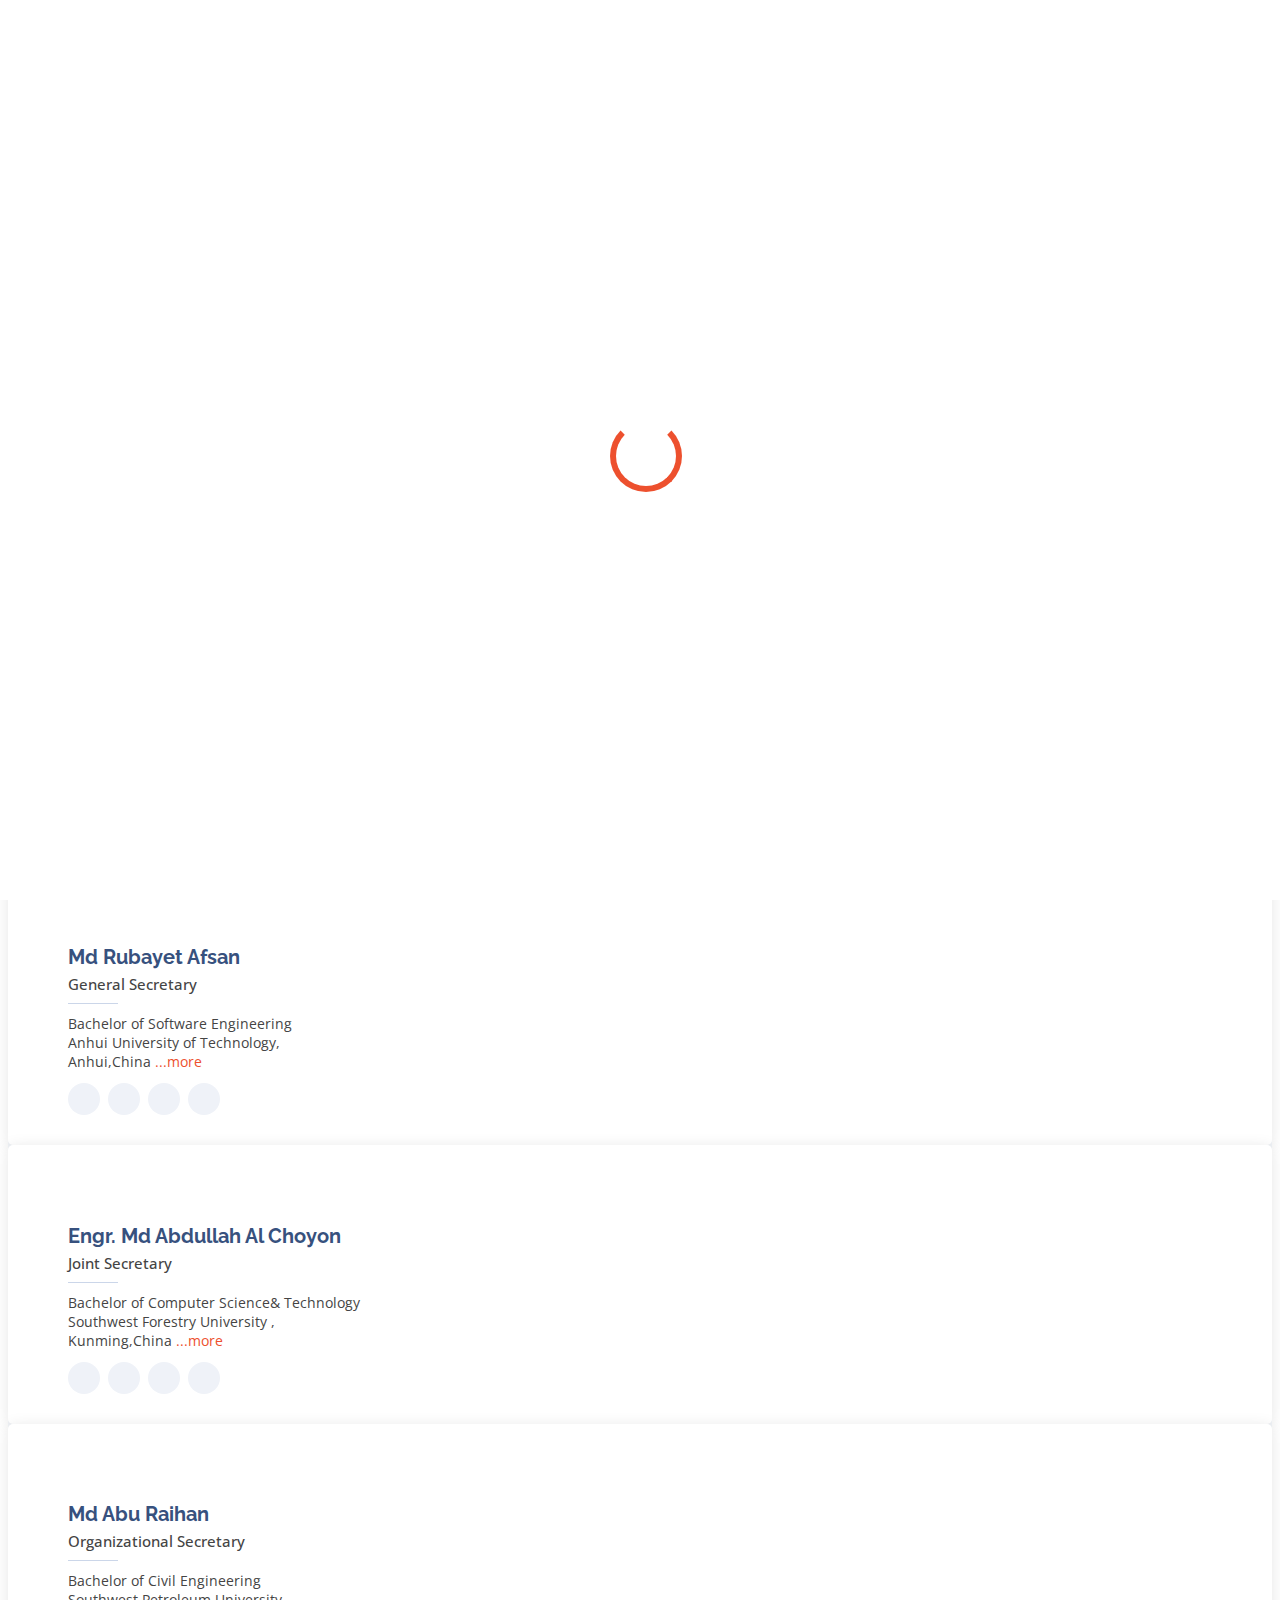
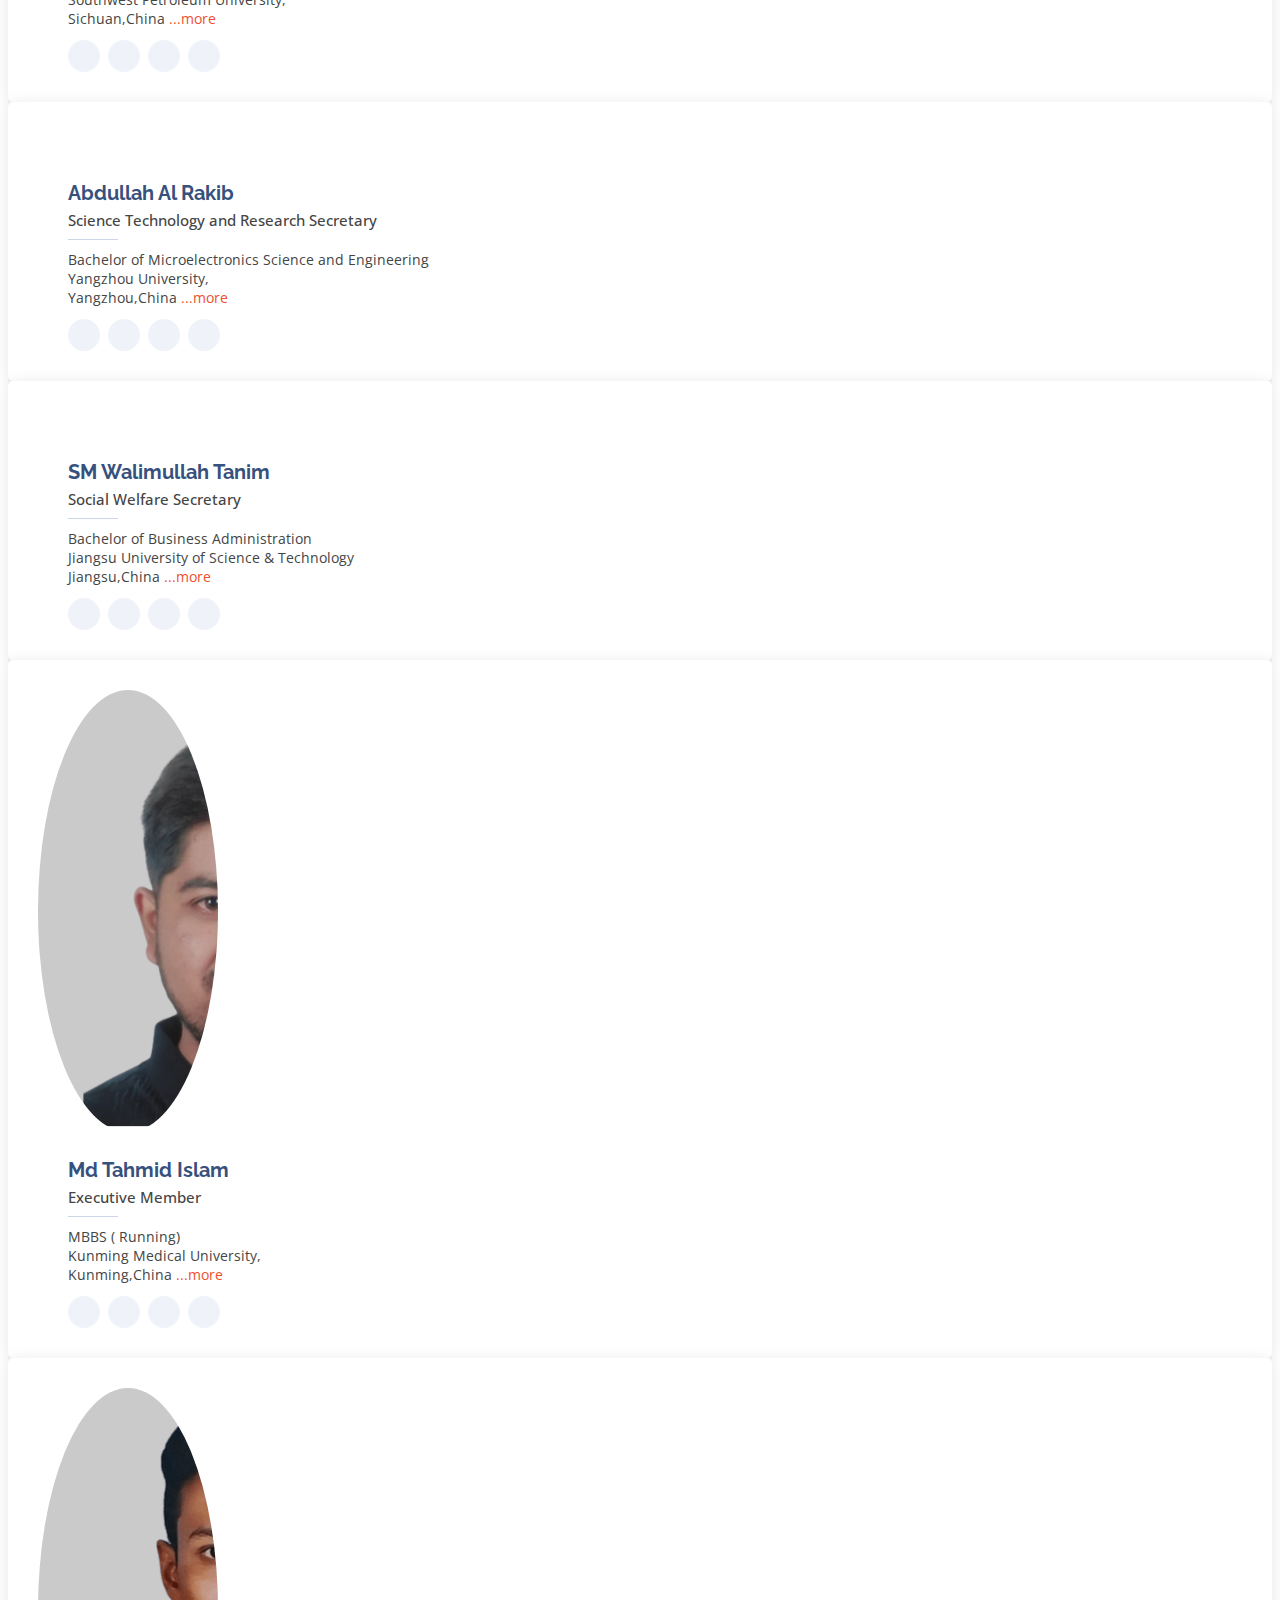
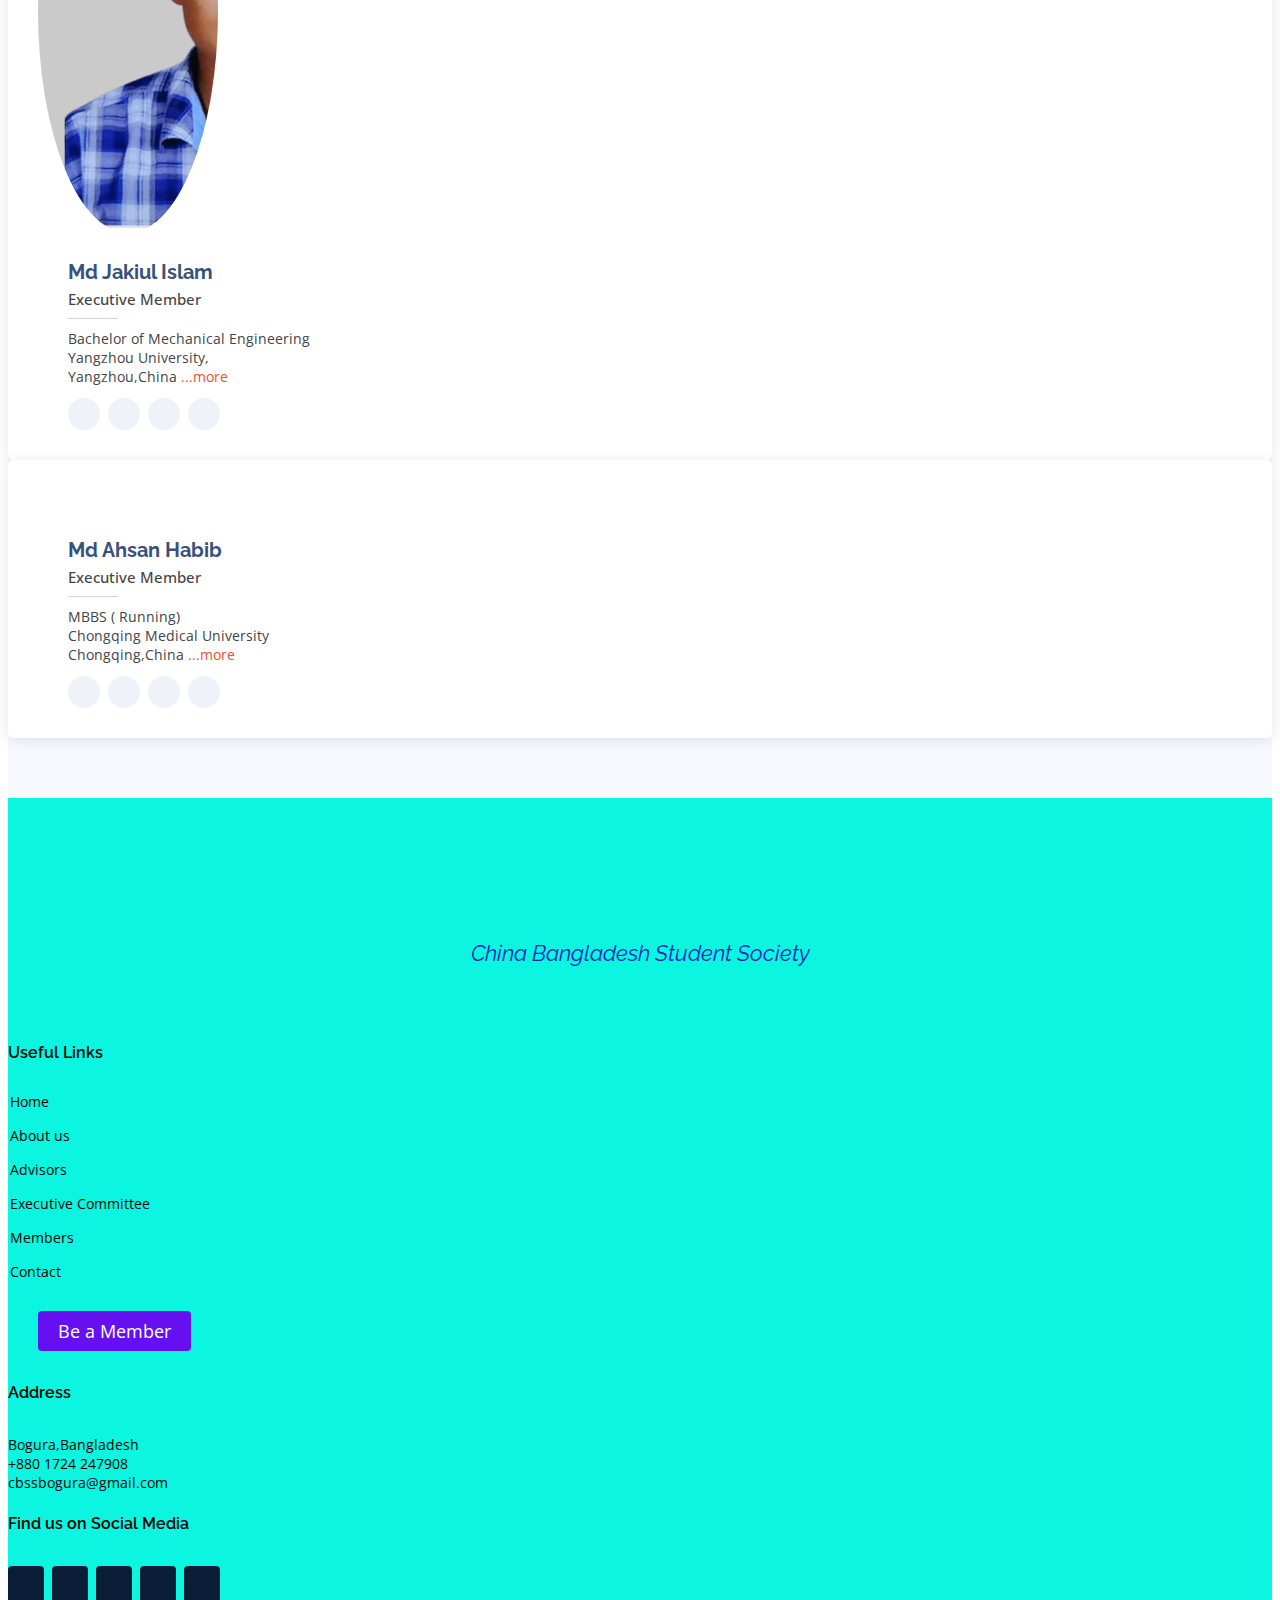
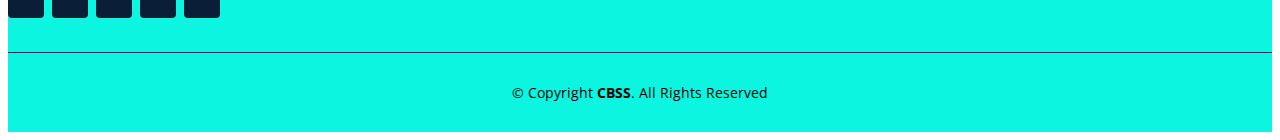
==== commit bf665740: "arafat leave" ====
--- a/executive.html
+++ b/executive.html
@@ -4,7 +4,7 @@
     <meta charset="utf-8" />
     <meta content="width=device-width, initial-scale=1.0" name="viewport" />
 
-    <title>China Bangladesh Student Society</title>
+    <title>China Bangladesh Students Society</title>
     <meta content="" name="description" />
     <meta content="" name="keywords" />
 
@@ -111,10 +111,10 @@
                 </div>
                 <div class="member-info">
                   <h4>Engr. Md Rasel Ahammed</h4>
-                  <span>Founder & President</span>
+                  <span class="designation">President</span>
                   <p>
-                    Msc Engineering (Running)<br />
-                    China Institute of Water Resources And Hydropower Research (IWHR)<br />
+                    Bachelor of Civil Engineering, China<br />
+                    Msc Engineering (Running),IWHR<br />
                     Beijing,China.
                     <a href="">...more</a>
                   </p>
@@ -144,7 +144,7 @@
                 </div>
                 <div class="member-info">
                   <h4>Engr. Md Al Amin Biplob Tarafdar</h4>
-                  <span>Vice President</span>
+                  <span class="designation">Vice President</span>
                   <p>
                     Bachelor of Civil Engineering <br />
                     Sichuan University, <br />
@@ -178,7 +178,7 @@
                 </div>
                 <div class="member-info">
                   <h4>Md Rubayet Afsan</h4>
-                  <span>General Secretary</span>
+                  <span class="designation">General Secretary</span>
                   <p>
                     Bachelor of Software Engineering <br />
                     Anhui University of Technology, <br />
@@ -195,7 +195,73 @@
               </div>
             </div>
 
-            <!-- Arafat Vai -->
+            
+ <!-- Abdullah AL Choyon Vai -->
+ <div class="col-lg-6 mt-4">
+  <div
+    class="member d-flex align-items-center"
+    data-aos="zoom-in"
+    data-aos-delay="100"
+  >
+    <div class="pic">
+      <img
+        src="assets/img/executive/executive-6.png"
+        class="img-fluid"
+        alt=""
+      />
+    </div>
+    <div class="member-info">
+      <h4>Engr. Md Abdullah Al Choyon</h4>
+      <span class="designation">Joint Secretary </span>
+      <p>
+        Bachelor of Computer Science& Technology <br />
+        Southwest Forestry University , <br />
+        Kunming,China
+        <a href="">...more</a>
+      </p>
+      <div class="social">
+        <a href=""><i class="ri-facebook-fill"></i></a>
+        <a href=""> <i class="ri-linkedin-box-fill"></i></a>
+        <a href=""><i class="ri-twitter-fill"></i></a>
+        <a href=""><i class="ri-instagram-fill"></i></a>
+      </div>
+    </div>
+  </div>
+</div>
+            <!-- Md Abu Raihan Vai -->
+            <div class="col-lg-6 mt-4">
+              <div
+                class="member d-flex align-items-center"
+                data-aos="zoom-in"
+                data-aos-delay="100"
+              >
+                <div class="pic">
+                  <img
+                    src="assets/img/executive/executive-5.png"
+                    class="img-fluid"
+                    alt=""
+                  />
+                </div>
+                <div class="member-info">
+                  <h4>Md Abu Raihan</h4>
+                  <span class="designation">Organizational Secretary</span>
+                  <p>
+                    Bachelor of Civil Engineering <br />
+                    Southwest Petroleum University, <br />
+                    Sichuan,China
+                    <a href="">...more</a>
+                  </p>
+                  <div class="social">
+                    <a href=""><i class="ri-facebook-fill"></i></a>
+                    <a href=""> <i class="ri-linkedin-box-fill"></i></a>
+                    <a href=""><i class="ri-twitter-fill"></i></a>
+                    <a href=""><i class="ri-instagram-fill"></i></a>
+                  </div>
+                </div>
+              </div>
+            </div>
+
+            <!-- Arafat Vai
             <div class="col-lg-6 mt-4">
               <div
                 class="member d-flex align-items-center"
@@ -211,7 +277,7 @@
                 </div>
                 <div class="member-info">
                   <h4>Arafat Hosen</h4>
-                  <span>Finance Secretary</span>
+                  <span class="designation">Finance Secretary</span>
                   <p>
                     Bachelor of Software Engineering <br />
                     Anhui University of Technology, <br />
@@ -226,73 +292,9 @@
                   </div>
                 </div>
               </div>
-            </div>
-
-            <!-- Md Abu Raihan Vai -->
-            <div class="col-lg-6 mt-4">
-              <div
-                class="member d-flex align-items-center"
-                data-aos="zoom-in"
-                data-aos-delay="100"
-              >
-                <div class="pic">
-                  <img
-                    src="assets/img/executive/executive-5.png"
-                    class="img-fluid"
-                    alt=""
-                  />
-                </div>
-                <div class="member-info">
-                  <h4>Md Abu Raihan</h4>
-                  <span>Organizational Secretary</span>
-                  <p>
-                    Bachelor of Civil Engineering <br />
-                    Southwest Petroleum University, <br />
-                    Sichuan,China
-                    <a href="">...more</a>
-                  </p>
-                  <div class="social">
-                    <a href=""><i class="ri-facebook-fill"></i></a>
-                    <a href=""> <i class="ri-linkedin-box-fill"></i></a>
-                    <a href=""><i class="ri-twitter-fill"></i></a>
-                    <a href=""><i class="ri-instagram-fill"></i></a>
-                  </div>
-                </div>
-              </div>
-            </div>
-
-            <!-- Abdullah AL Choyon Vai -->
-            <div class="col-lg-6 mt-4">
-              <div
-                class="member d-flex align-items-center"
-                data-aos="zoom-in"
-                data-aos-delay="100"
-              >
-                <div class="pic">
-                  <img
-                    src="assets/img/executive/executive-6.png"
-                    class="img-fluid"
-                    alt=""
-                  />
-                </div>
-                <div class="member-info">
-                  <h4>Engr. Md Abdullah Al Choyon</h4>
-                  <span>Joint Secretary </span>
-                  <p>
-                    Bachelor of Computer Science& Technology <br />
-                    Southwest Forestry University , <br />
-                    Kunming,China
-                    <a href="">...more</a>
-                  </p>
-                  <div class="social">
-                    <a href=""><i class="ri-facebook-fill"></i></a>
-                    <a href=""> <i class="ri-linkedin-box-fill"></i></a>
-                    <a href=""><i class="ri-twitter-fill"></i></a>
-                    <a href=""><i class="ri-instagram-fill"></i></a>
-                  </div>
-                </div>
-              </div>
-            </div>
+            </div> -->
+
+           
 
             <!-- Rakib Vai -->
           <div class="col-lg-6 mt-4">
@@ -310,7 +312,7 @@
               </div>
               <div class="member-info">
                 <h4>Abdullah Al Rakib</h4>
-                <span>Science Technology and Research Secretary </span>
+                <span class="designation">Science Technology and Research Secretary </span>
                 <p>
                   Bachelor of Microelectronics Science and Engineering <br />
                   Yangzhou University, <br />
@@ -344,7 +346,7 @@
               </div>
               <div class="member-info">
                 <h4>SM Walimullah Tanim</h4>
-                <span>Social Welfare Secretary </span>
+                <span class="designation">Social Welfare Secretary </span>
                 <p>
                   Bachelor of Business Administration <br />
                   Jiangsu University of Science & Technology  <br />
@@ -377,7 +379,7 @@
               </div>
               <div class="member-info">
                 <h4>Md Tahmid Islam</h4>
-                <span>Executive Member</span>
+                <span class="designation">Executive Member</span>
                 <p>
                   MBBS ( Running)<br />
                   Kunming Medical University, <br />
@@ -410,7 +412,7 @@
               </div>
               <div class="member-info">
                 <h4>Md Jakiul Islam</h4>
-                <span>Executive Member</span>
+                <span class="designation">Executive Member</span>
                 <p>
                   Bachelor of Mechanical Engineering  <br />
                   Yangzhou University, <br />
@@ -445,7 +447,7 @@
               </div>
               <div class="member-info">
                 <h4>Md Ahsan Habib</h4>
-                <span>Executive Member</span>
+                <span class="designation">Executive Member</span>
                 <p>
                   MBBS ( Running)<br />
                   Chongqing Medical University<br />
@@ -539,7 +541,7 @@
               <div>
                 <h4>Address</h4>
                 <p>
-                  Bogura,Banglades <br />
+                  Bogura,Bangladesh <br />
                   <i class="bx bxs-phone"></i> +880 1724 247908<br />
                   <i class="fas fa-envelope"></i> cbssbogura@gmail.com<br />
                 </p>
@@ -562,7 +564,7 @@
 
       <div class="container">
         <div class="copyright">
-          &copy; Copyright <strong><span> CBSS</span></strong
+          &copy; Copyright <strong><span class="designation"> CBSS</span></strong
           >. All Rights Reserved
         </div>
         <!-- <div class="credits">
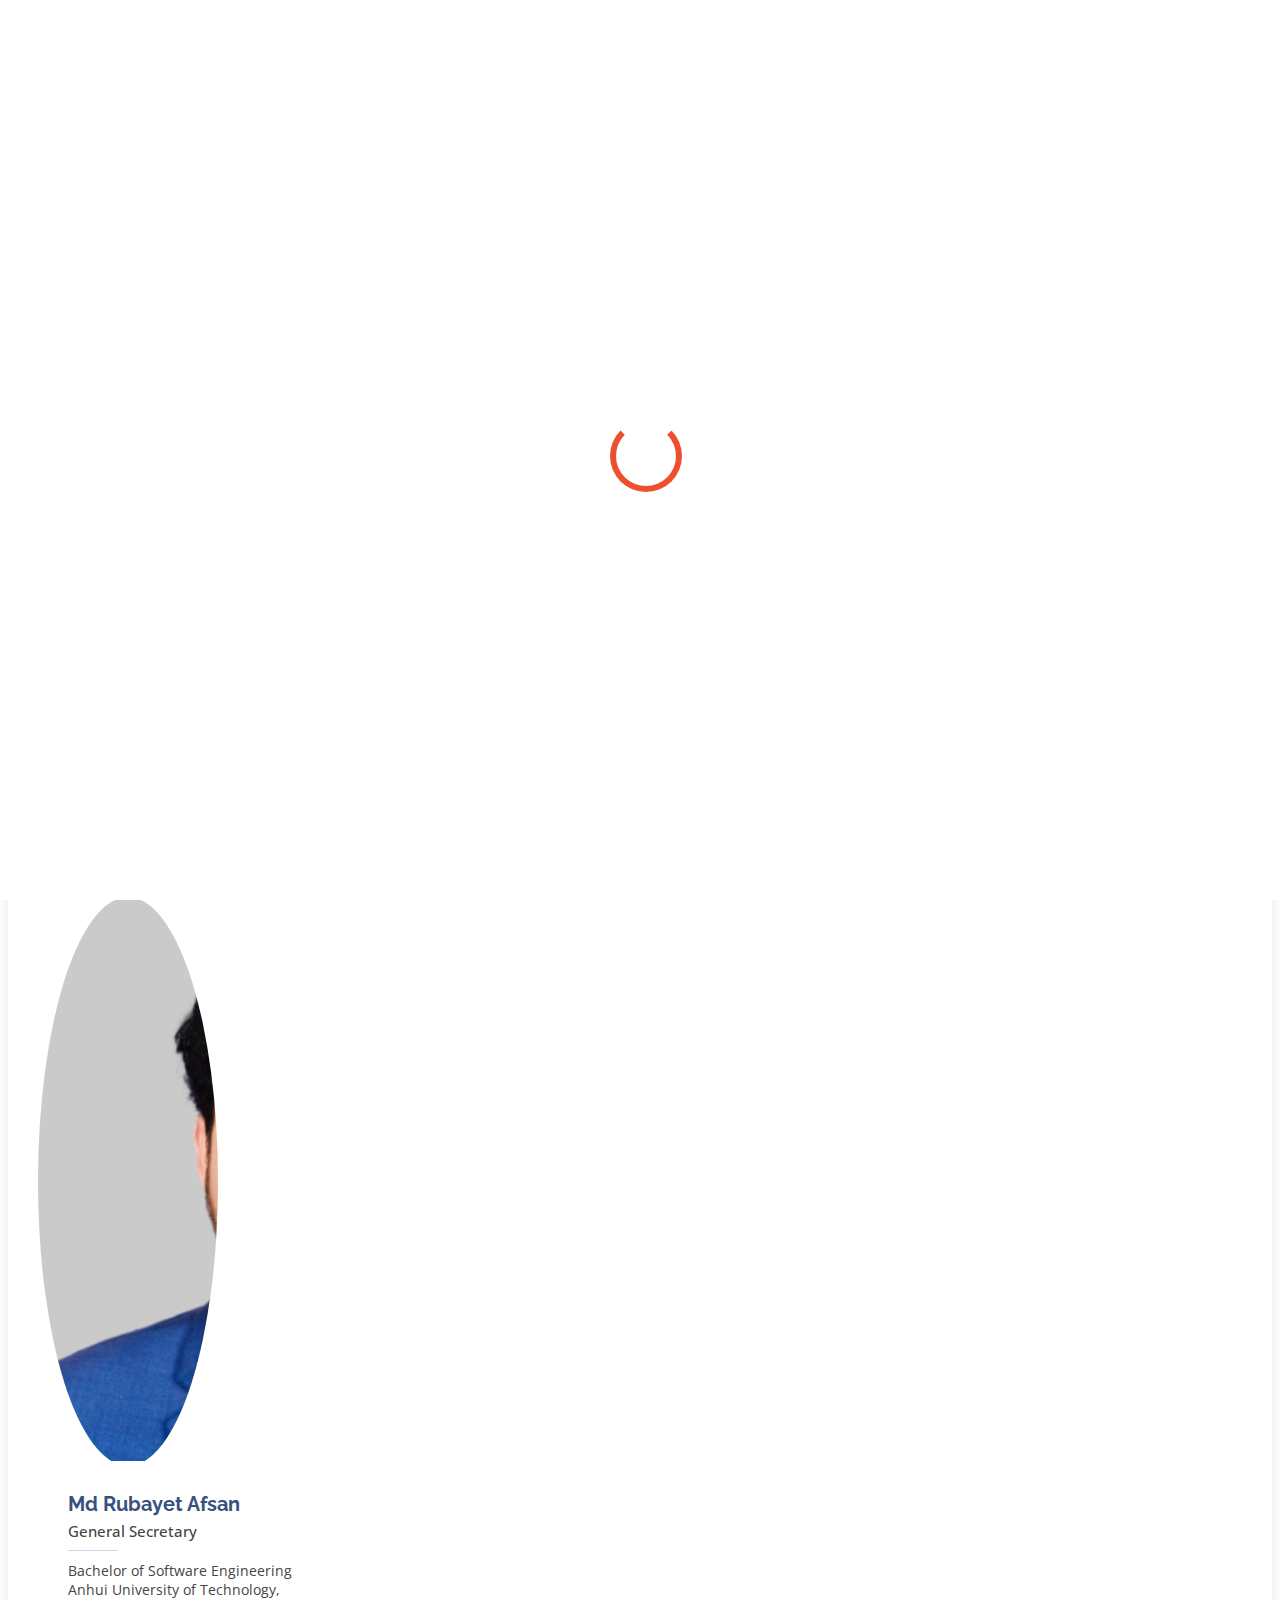
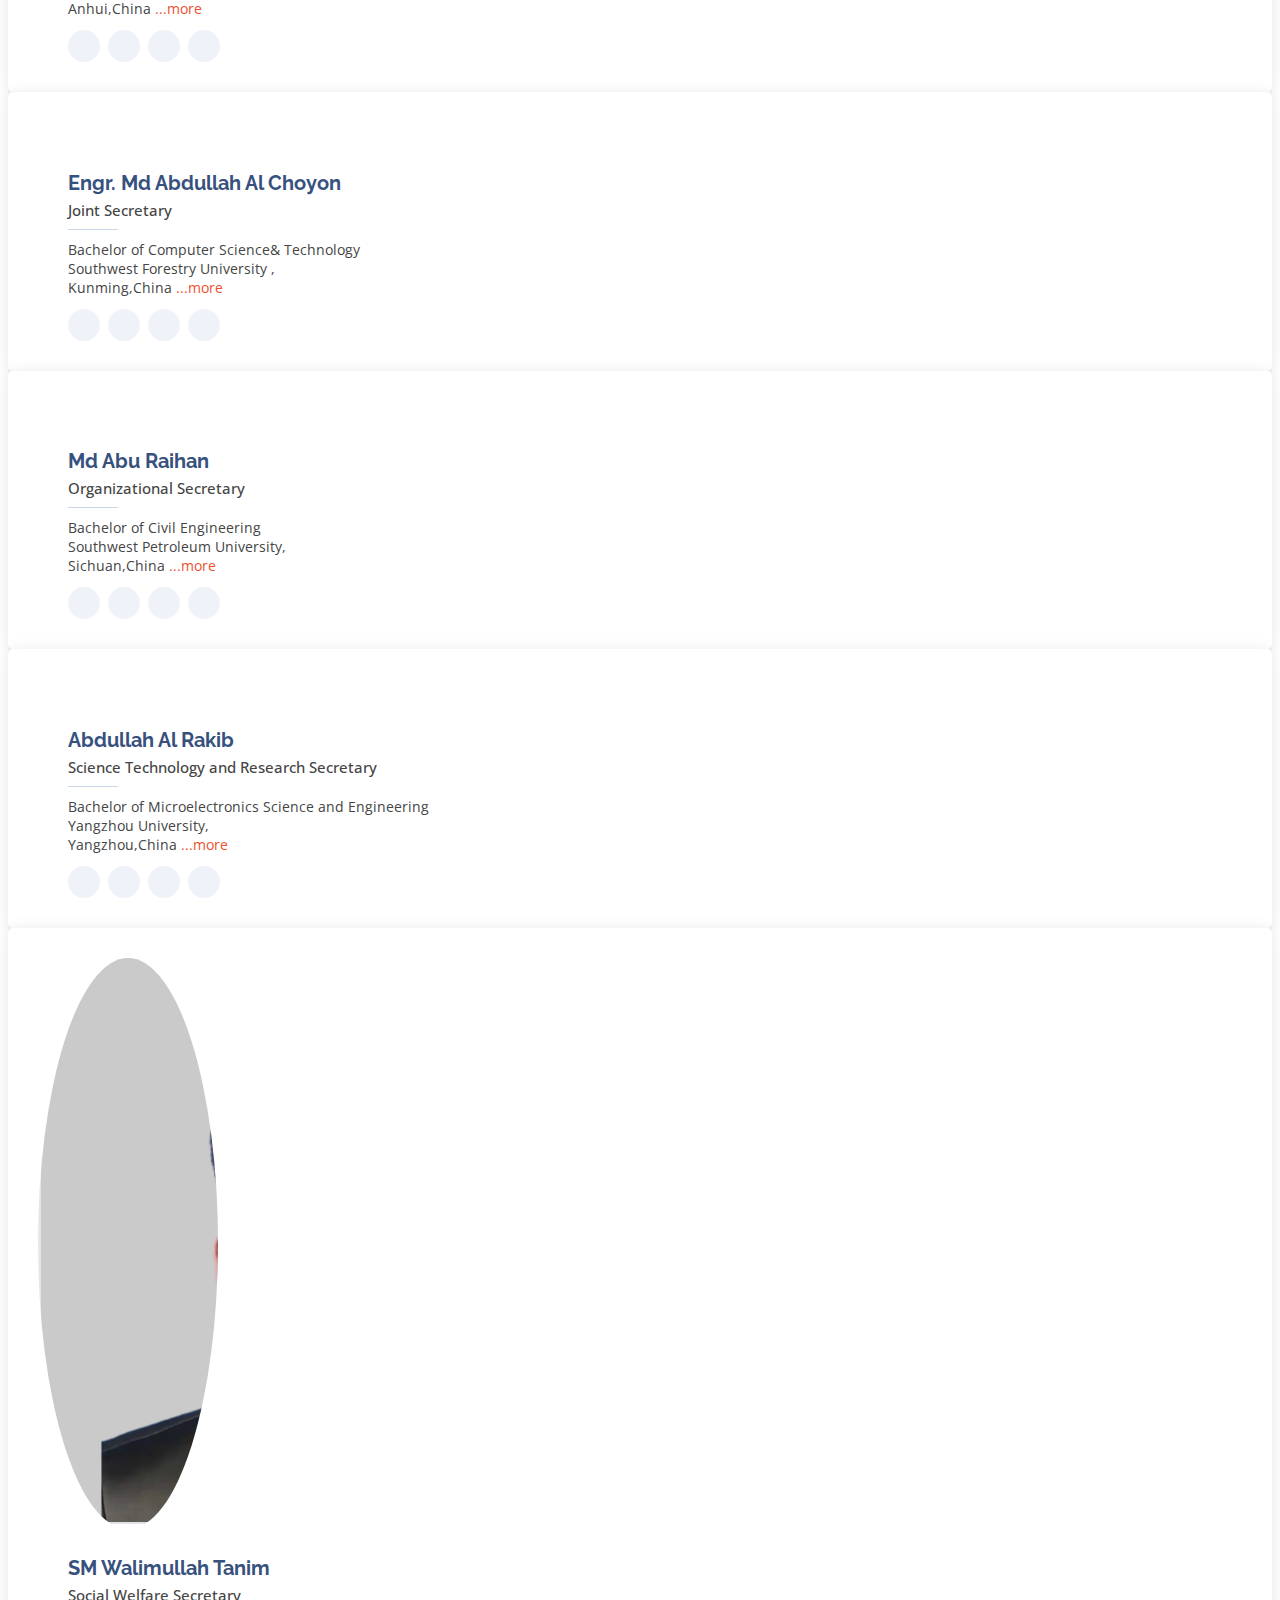
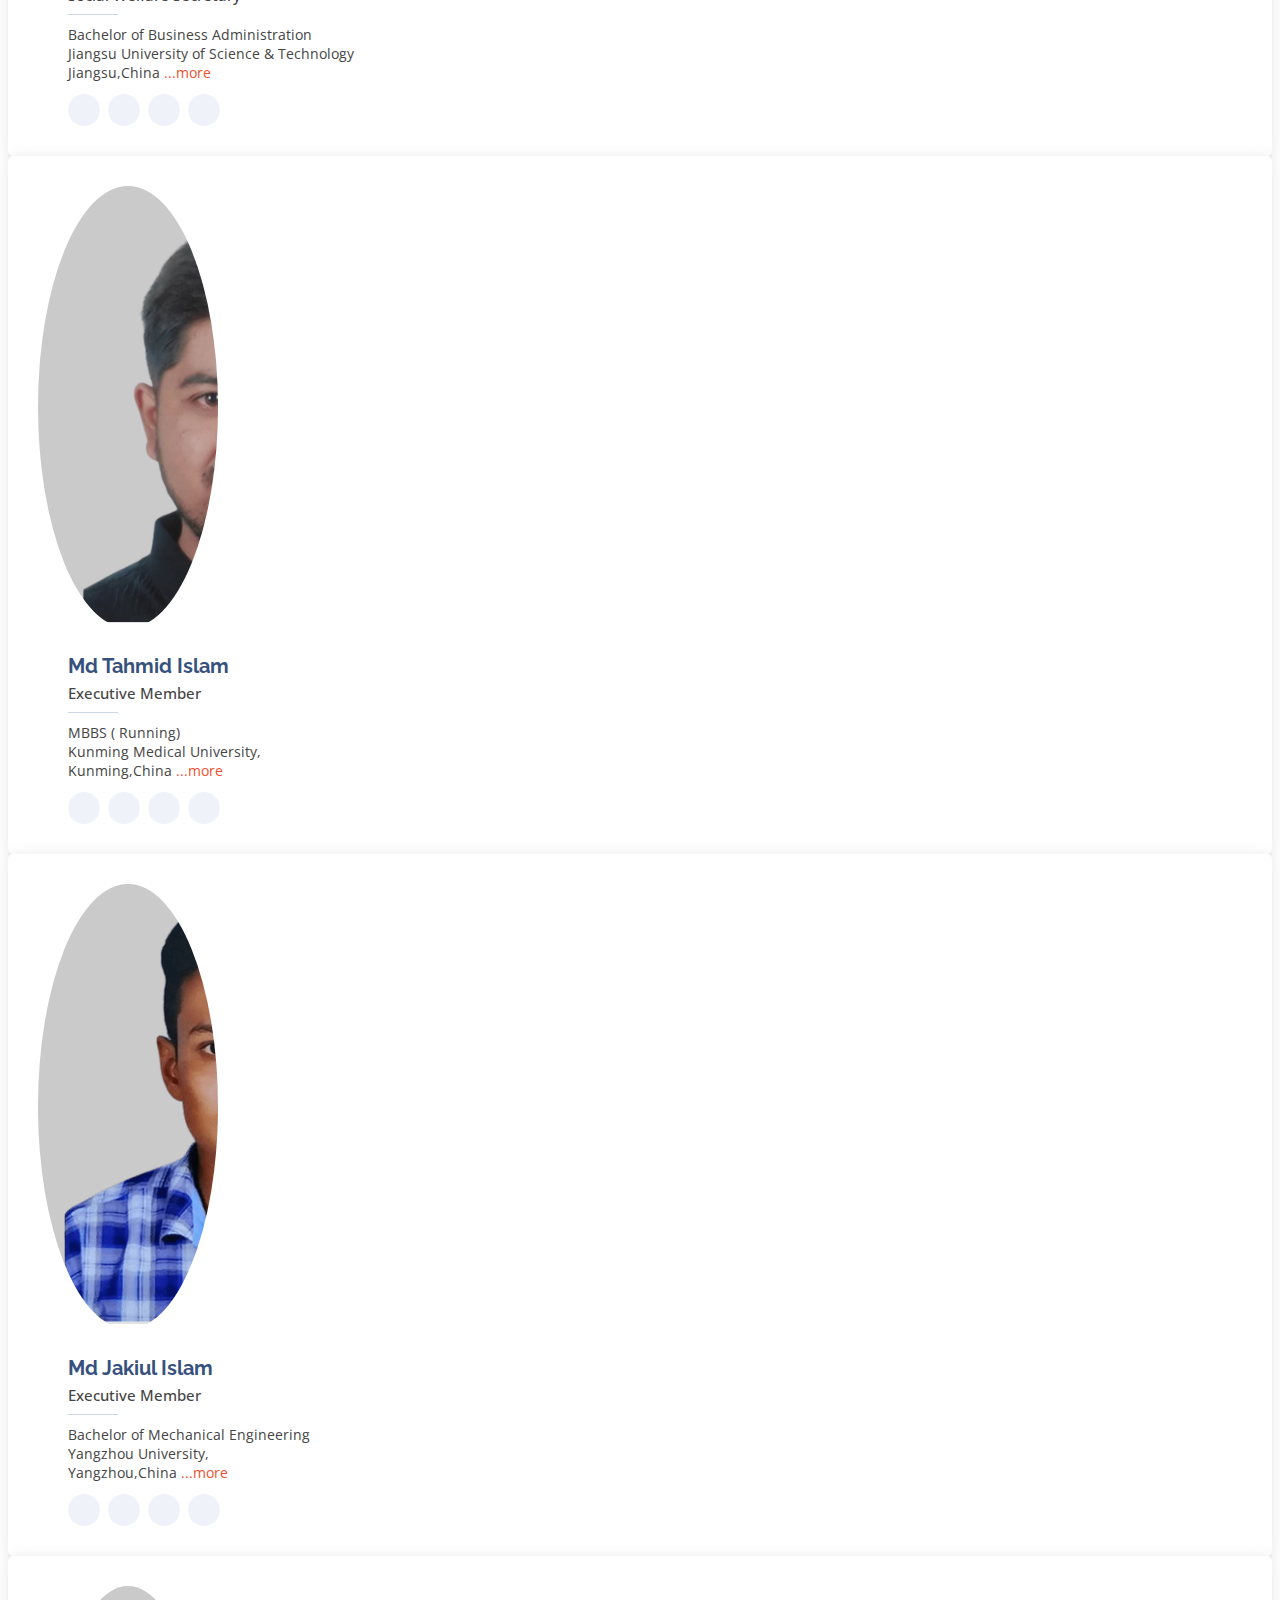
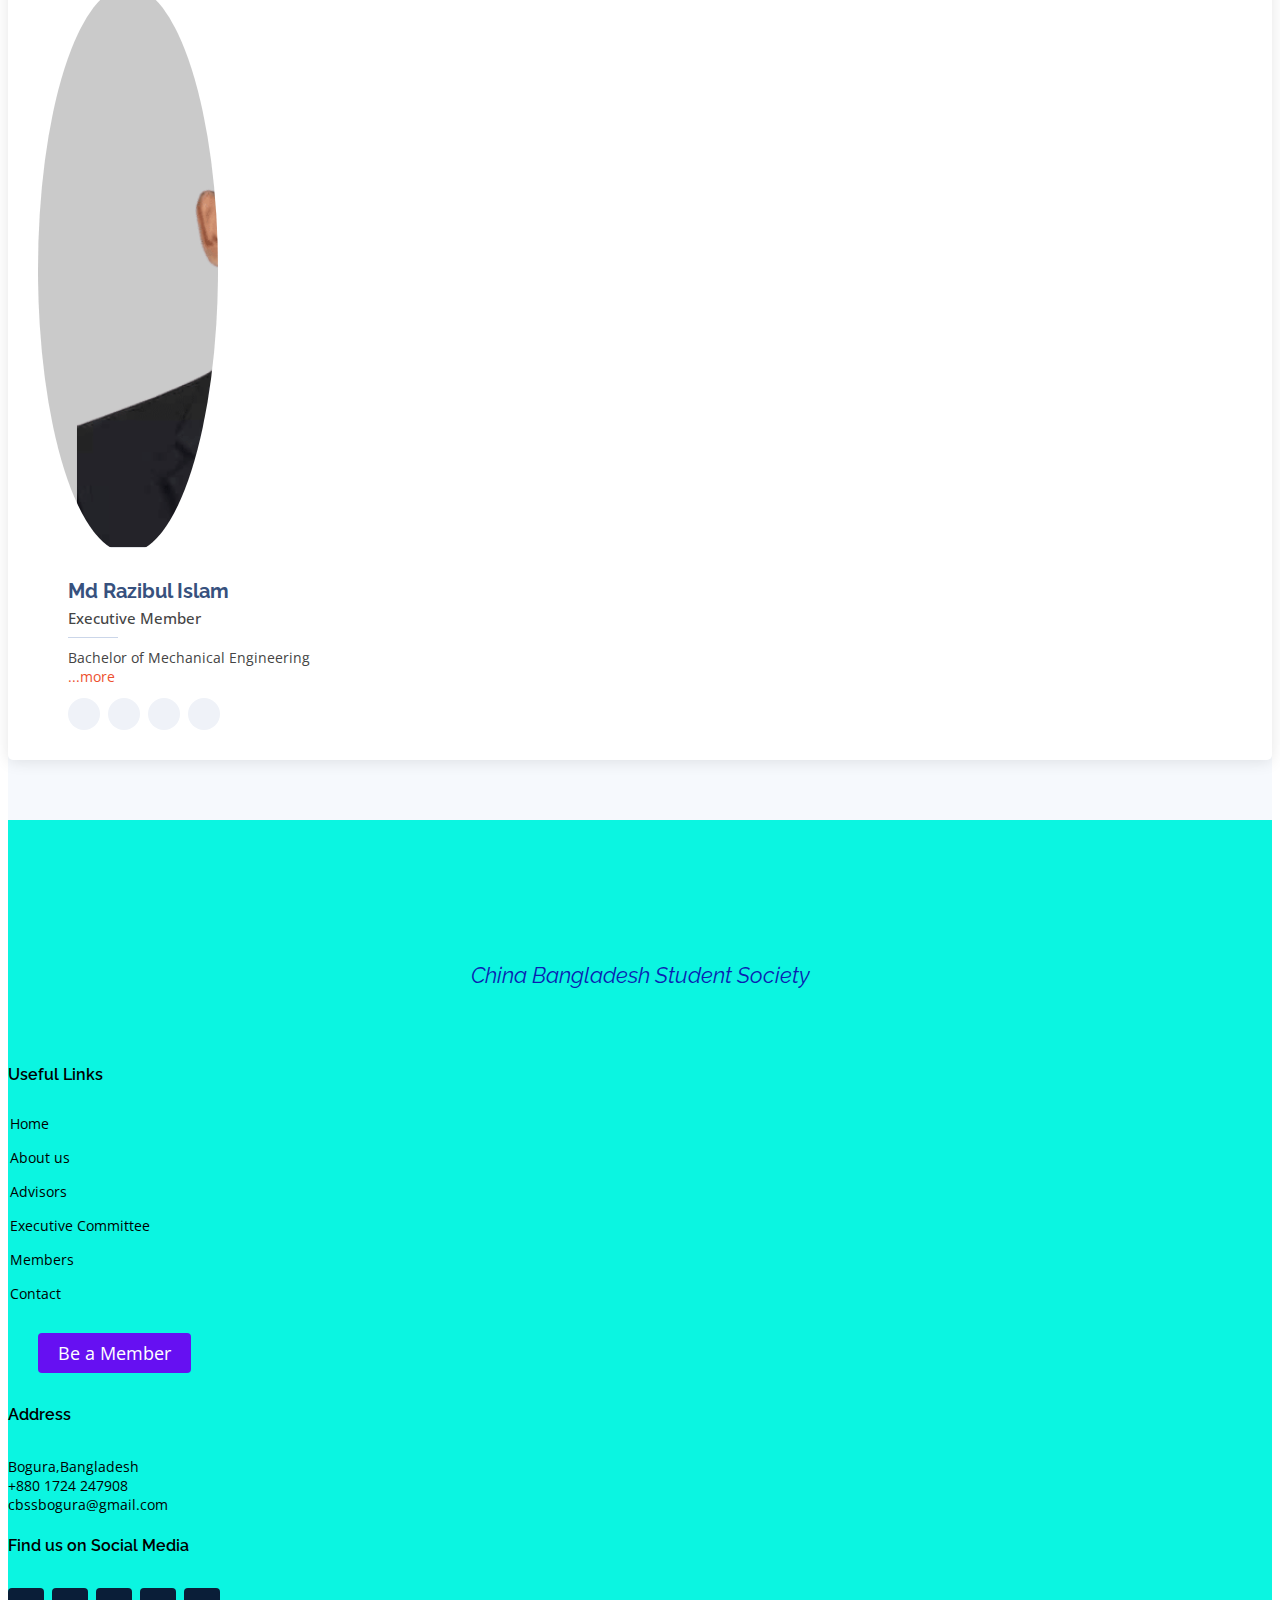
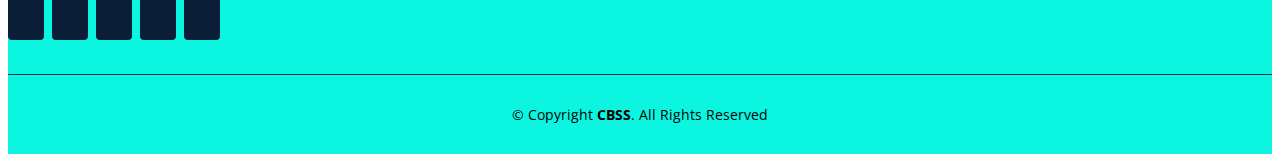
==== commit b513f9de: "rajib update" ====
--- a/executive.html
+++ b/executive.html
@@ -431,7 +431,7 @@
 
           
 
-          <!-- Aminur Vai -->
+          <!-- Rajib Vai-->
           <div class="col-lg-6 mt-4">
             <div
               class="member d-flex align-items-center"
@@ -440,18 +440,18 @@
             >
               <div class="pic">
                 <img
-                  src="assets/img/executive/executive-10.png"
+                  src="assets/img/executive/executive-13.png"
                   class="img-fluid"
                   alt=""
                 />
               </div>
               <div class="member-info">
-                <h4>Md Ahsan Habib</h4>
+                <h4>Md Razibul Islam</h4>
                 <span class="designation">Executive Member</span>
                 <p>
-                  MBBS ( Running)<br />
-                  Chongqing Medical University<br />
-                  Chongqing,China
+                  Bachelor of Mechanical Engineering  <br />
+                  <!-- Yangzhou University, <br />
+                  Yangzhou,China -->
                   <a href="">...more</a>
                 </p>
                 <div class="social">
@@ -462,7 +462,7 @@
                 </div>
               </div>
             </div>
-          </div>
+          </div> 
 
 
           </div>
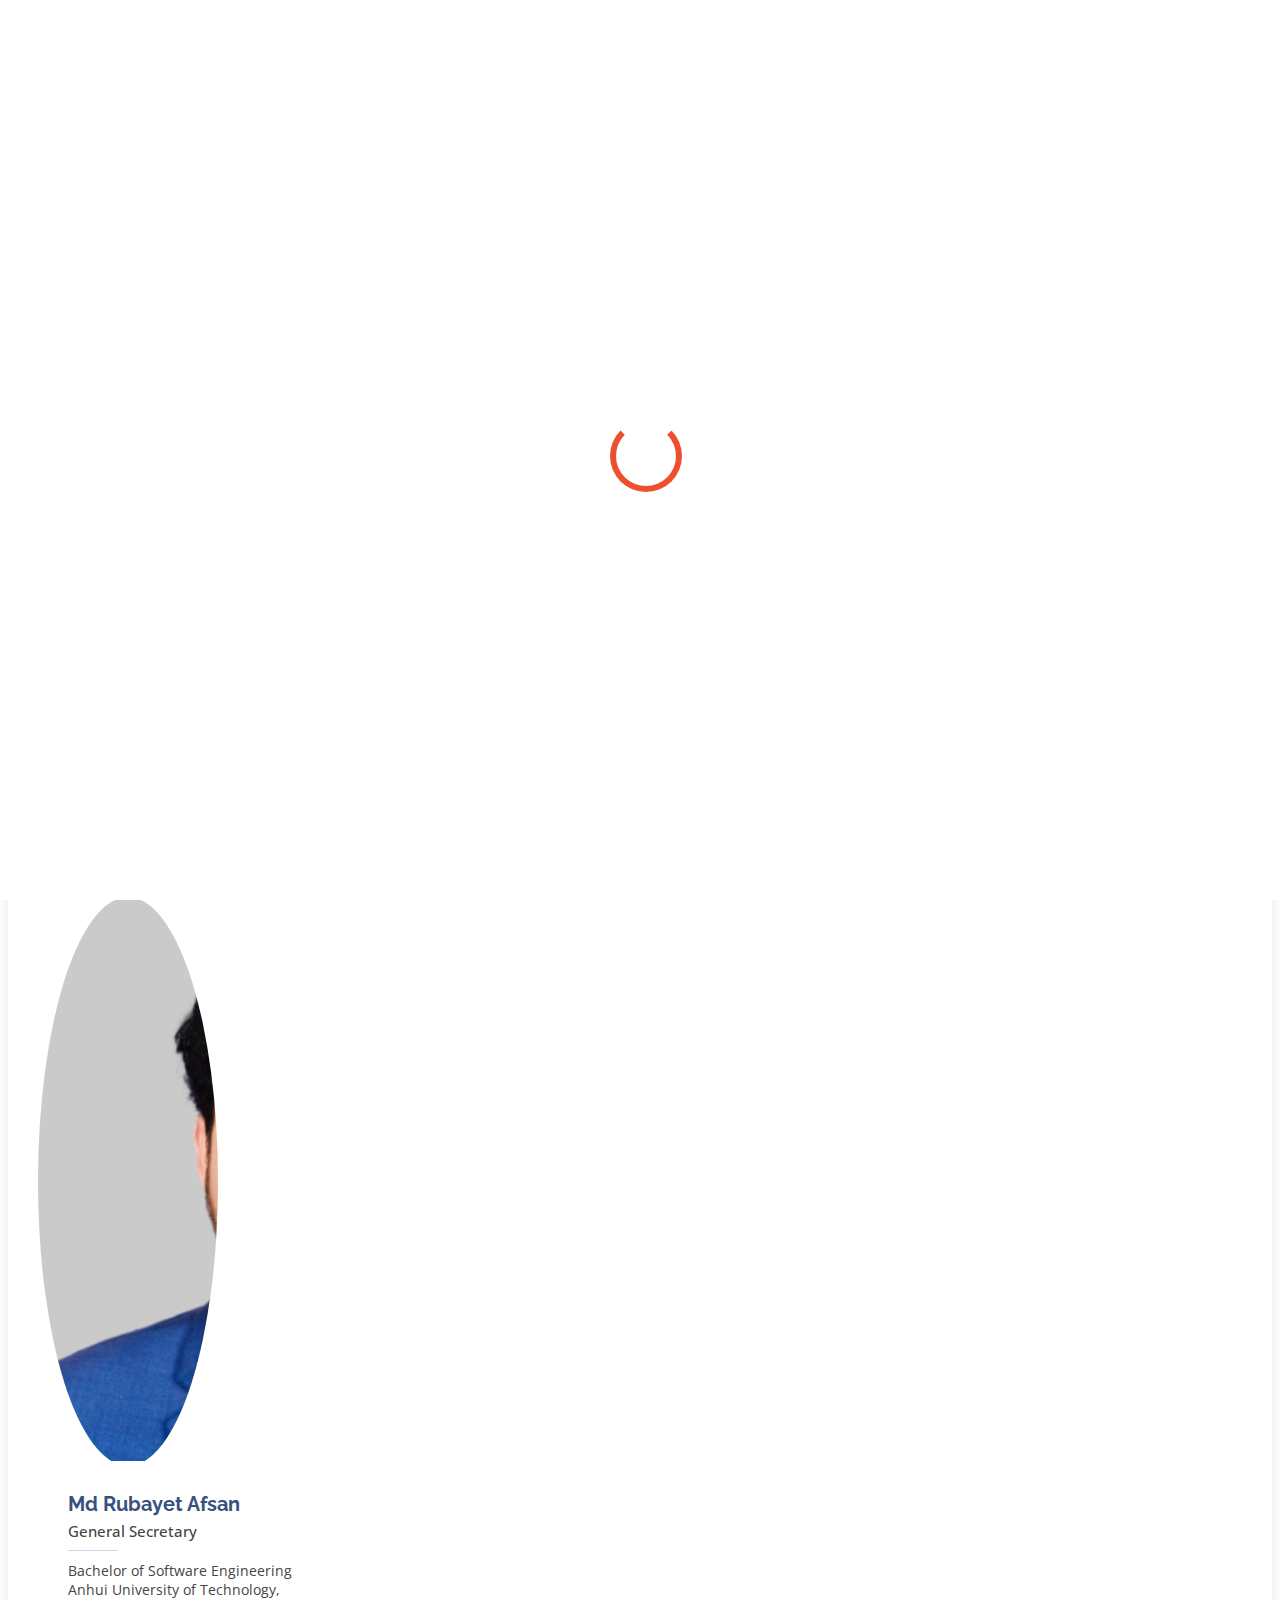
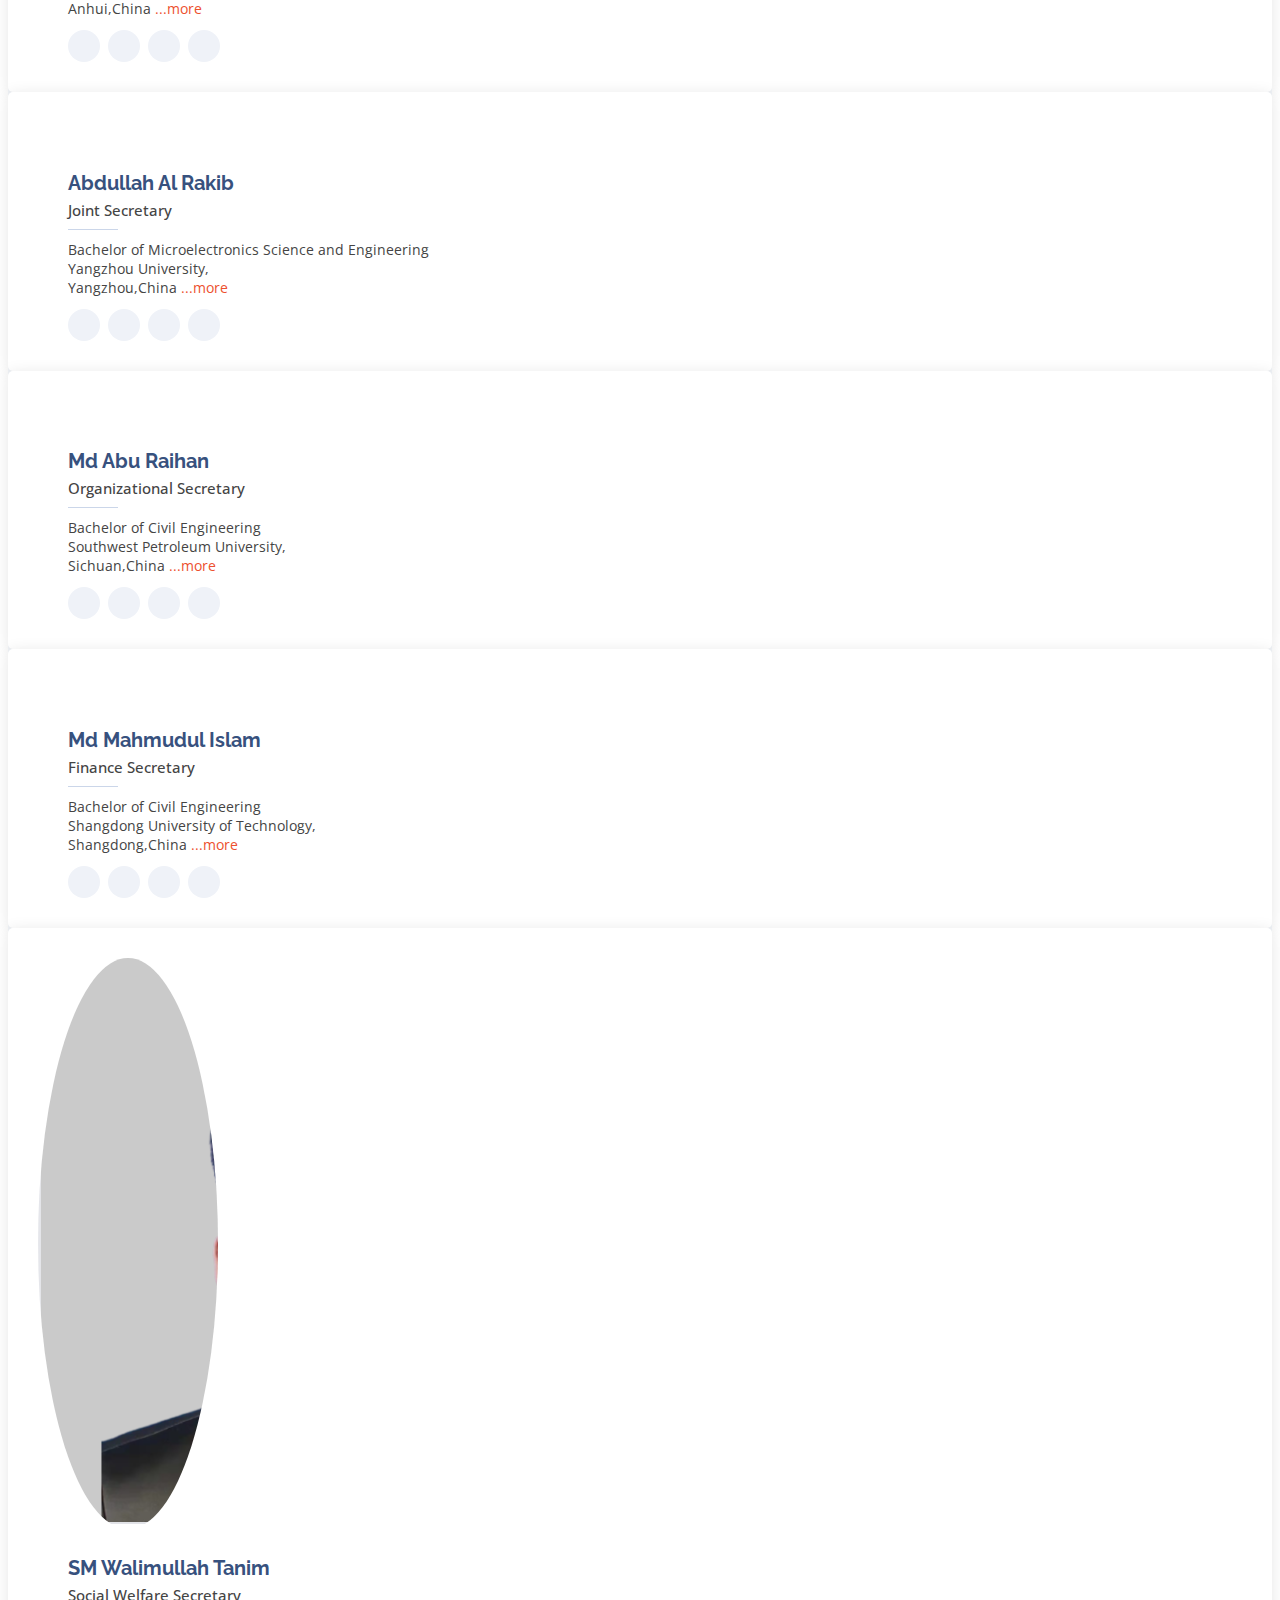
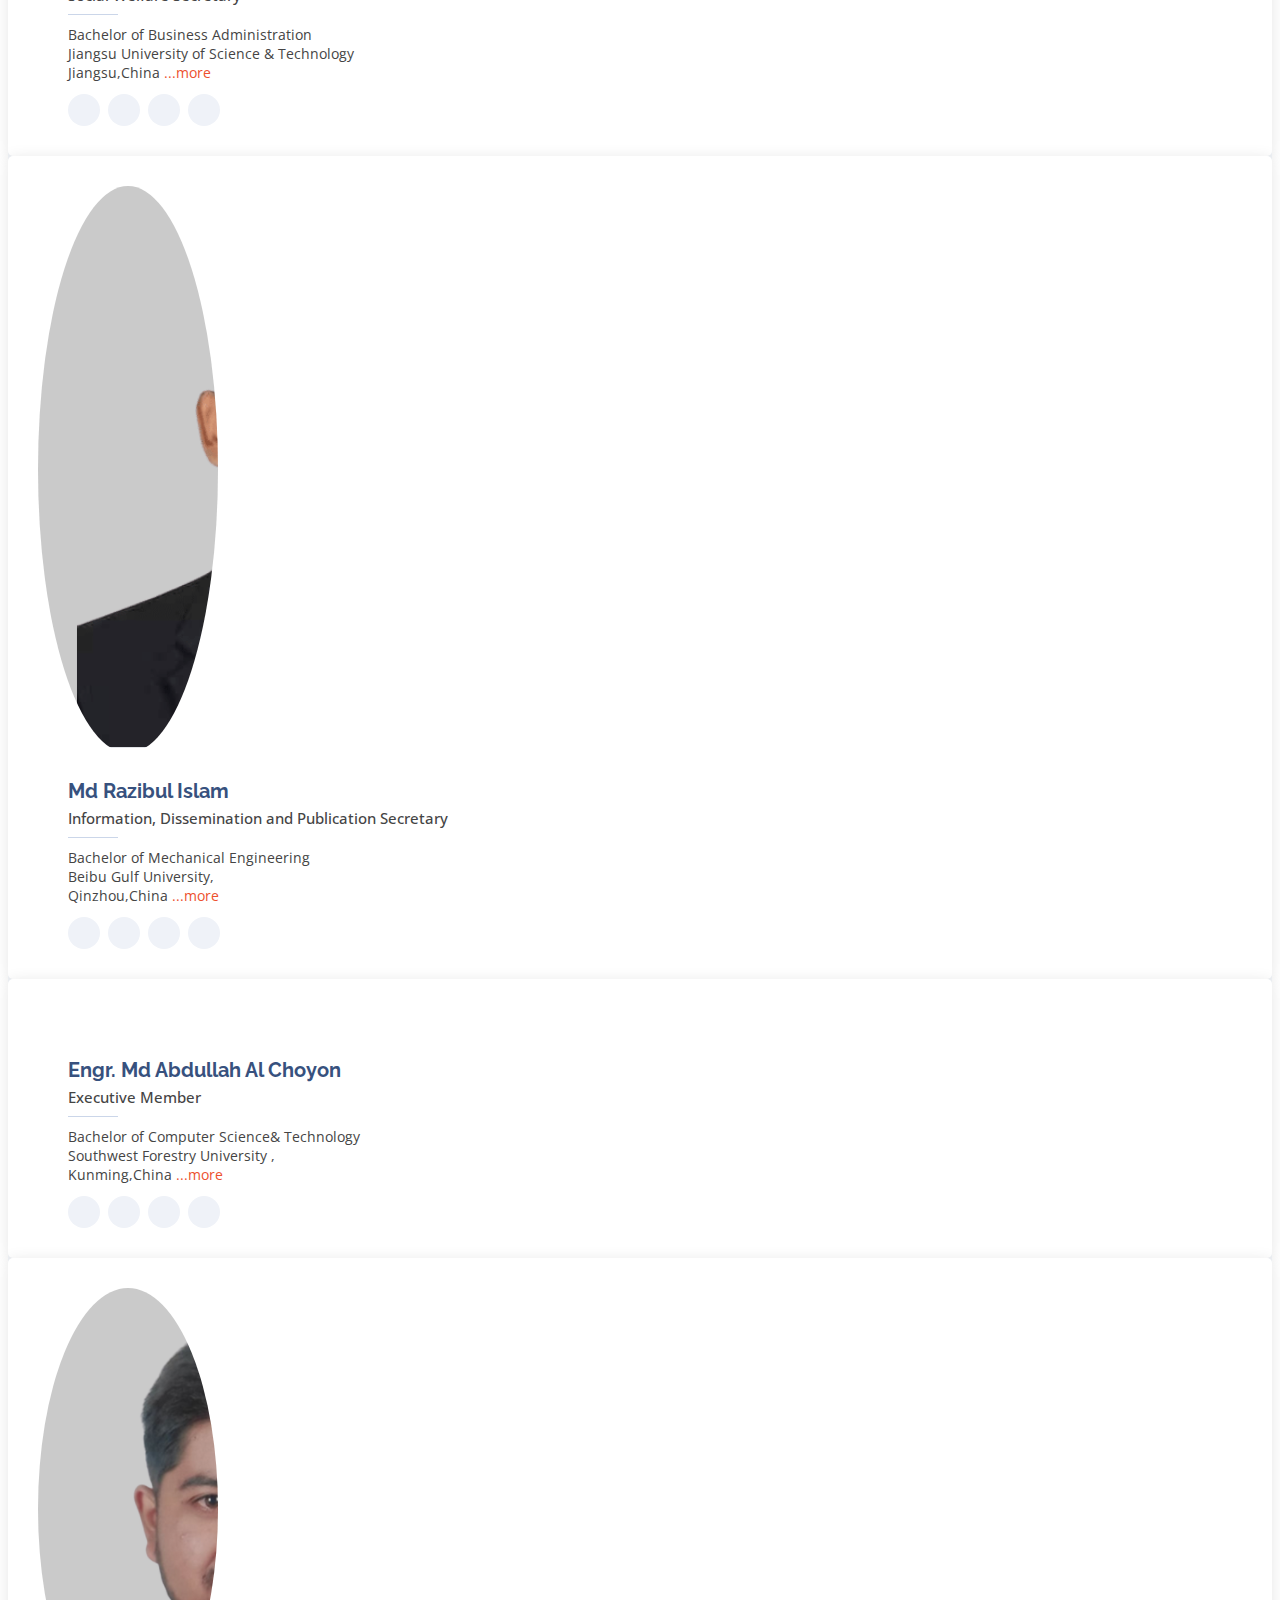
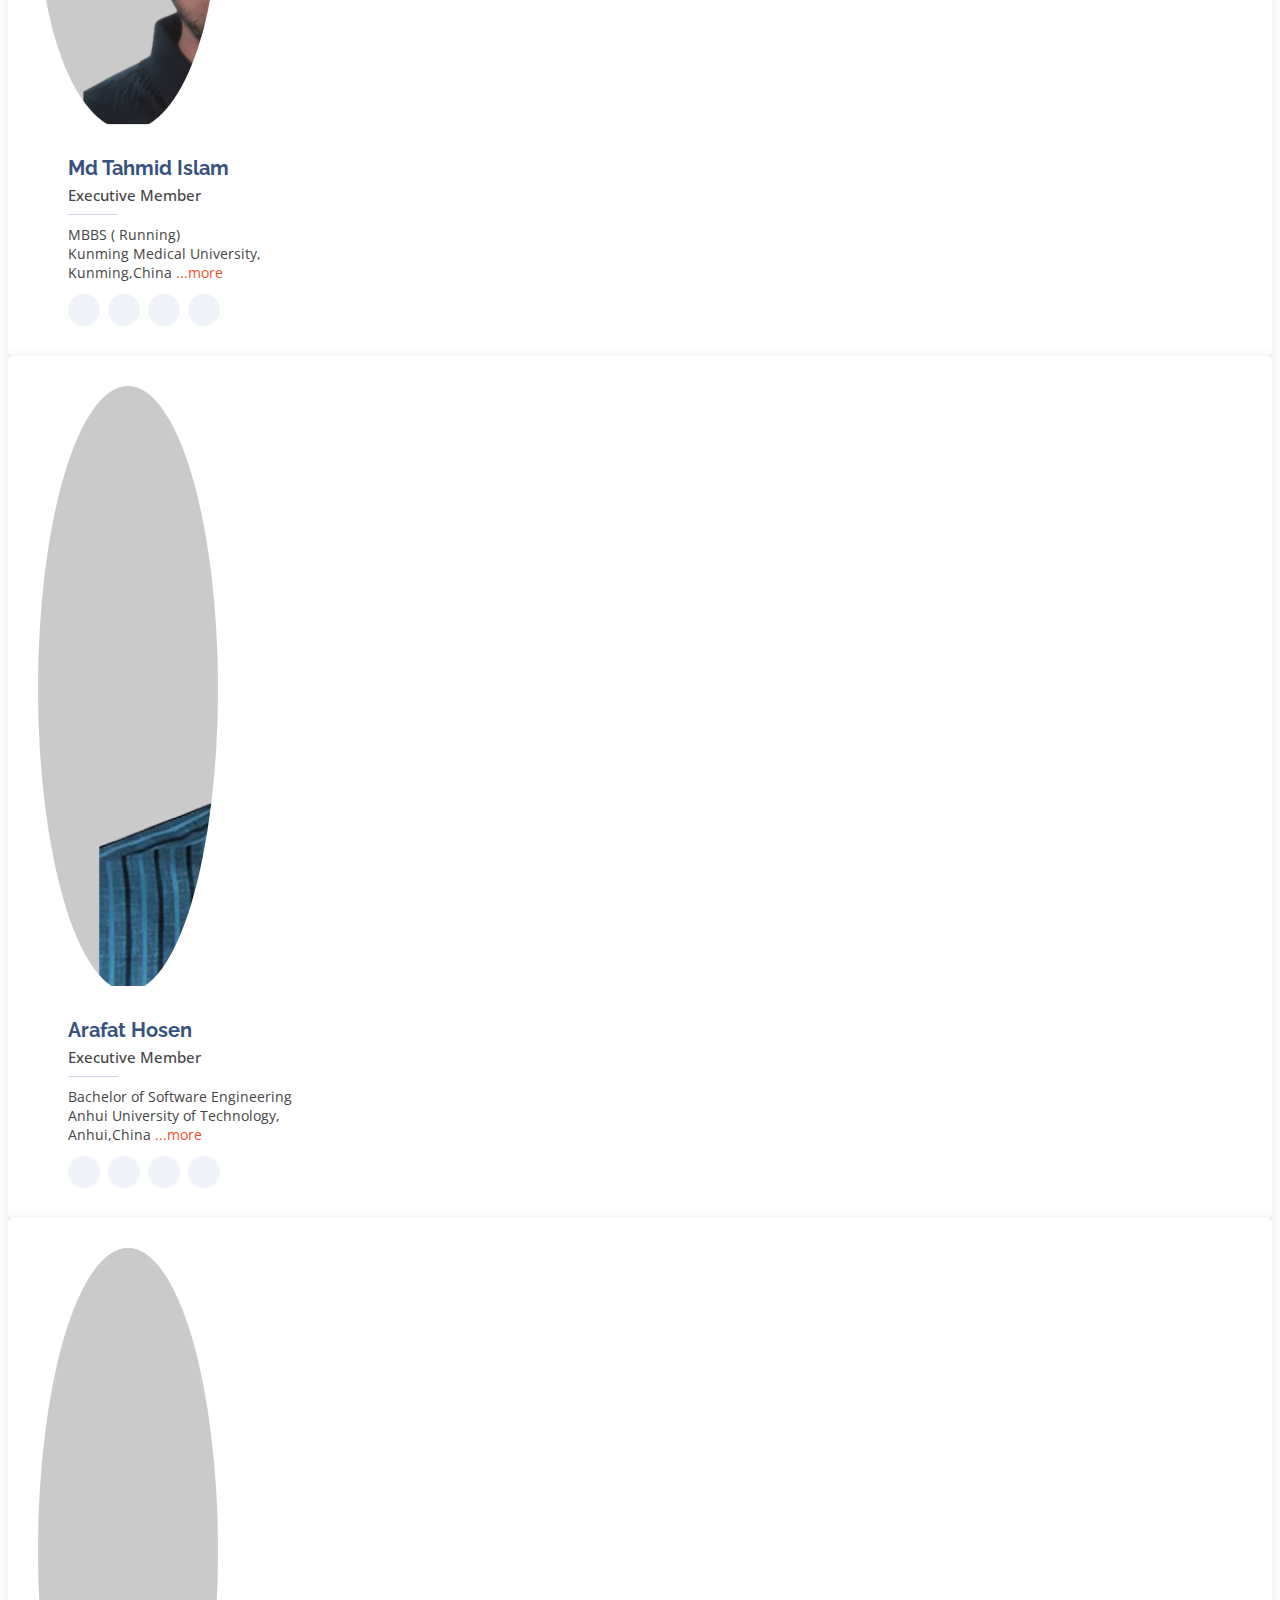
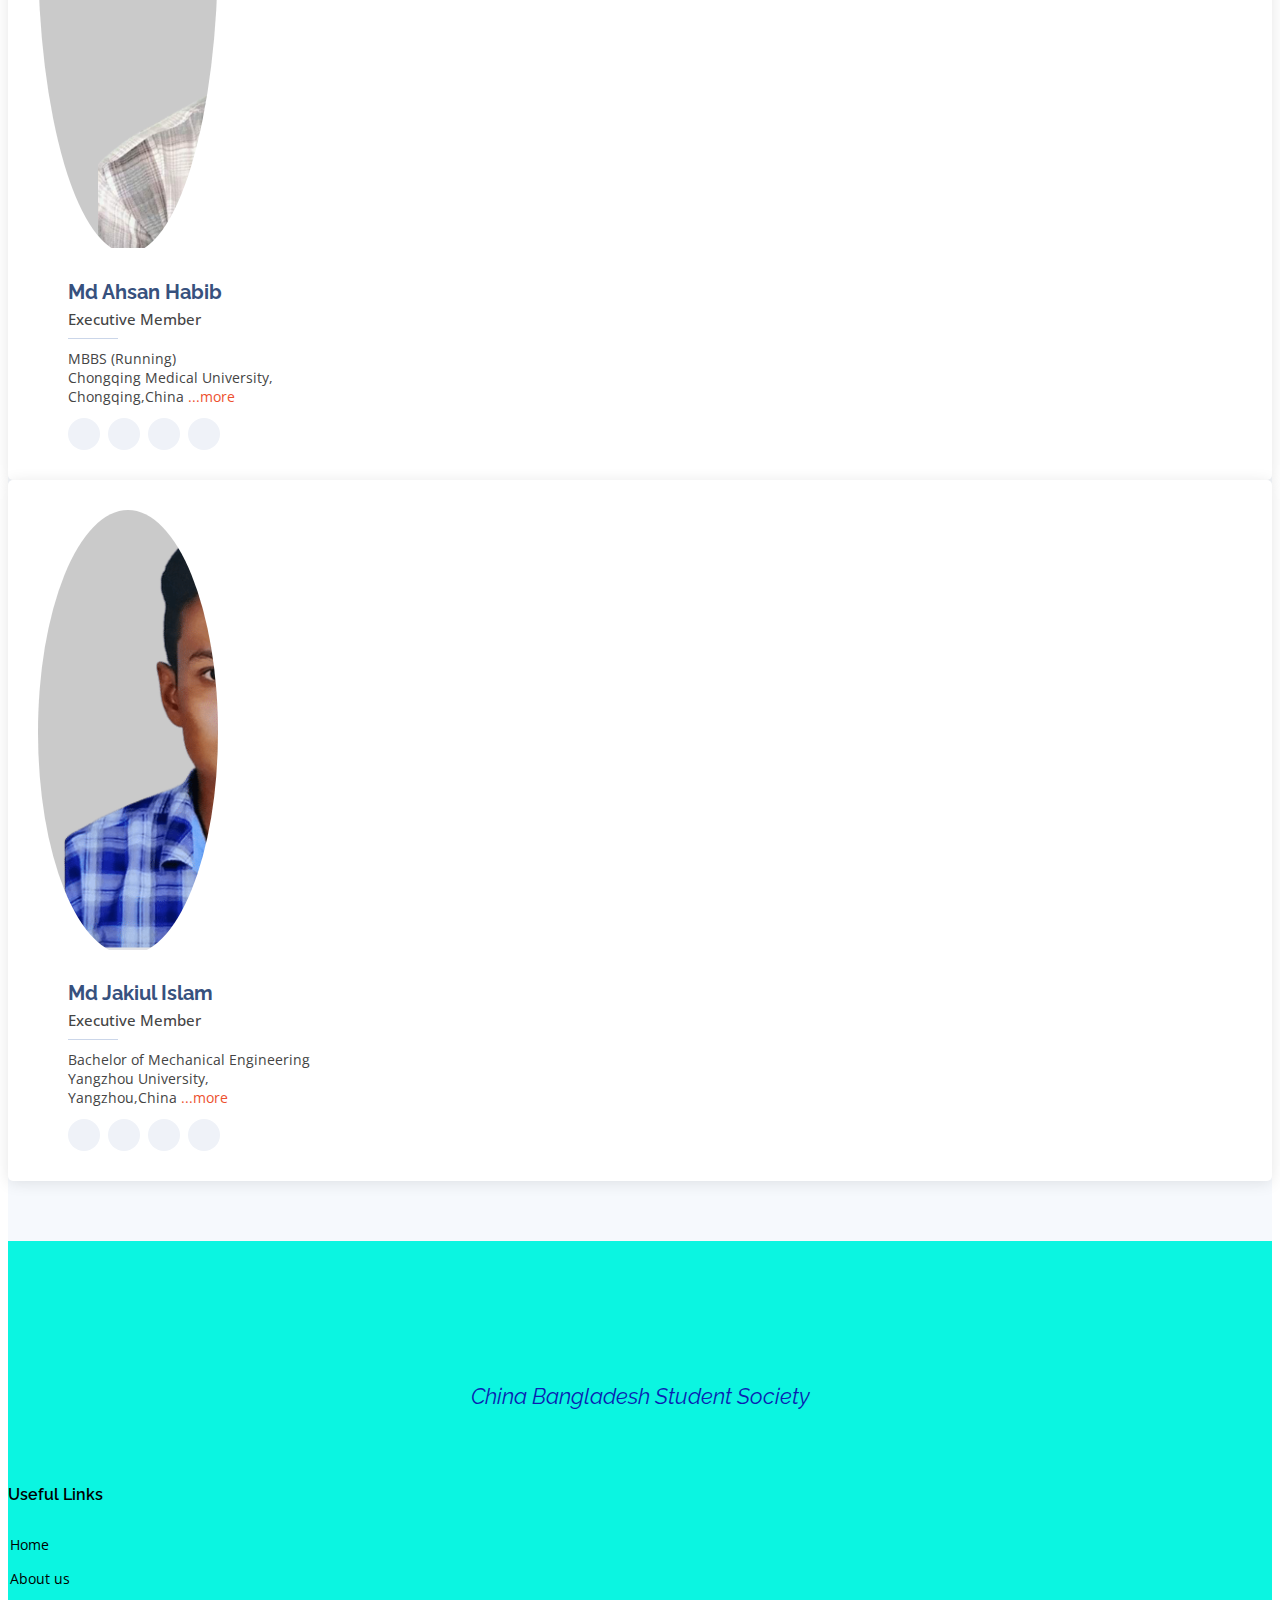
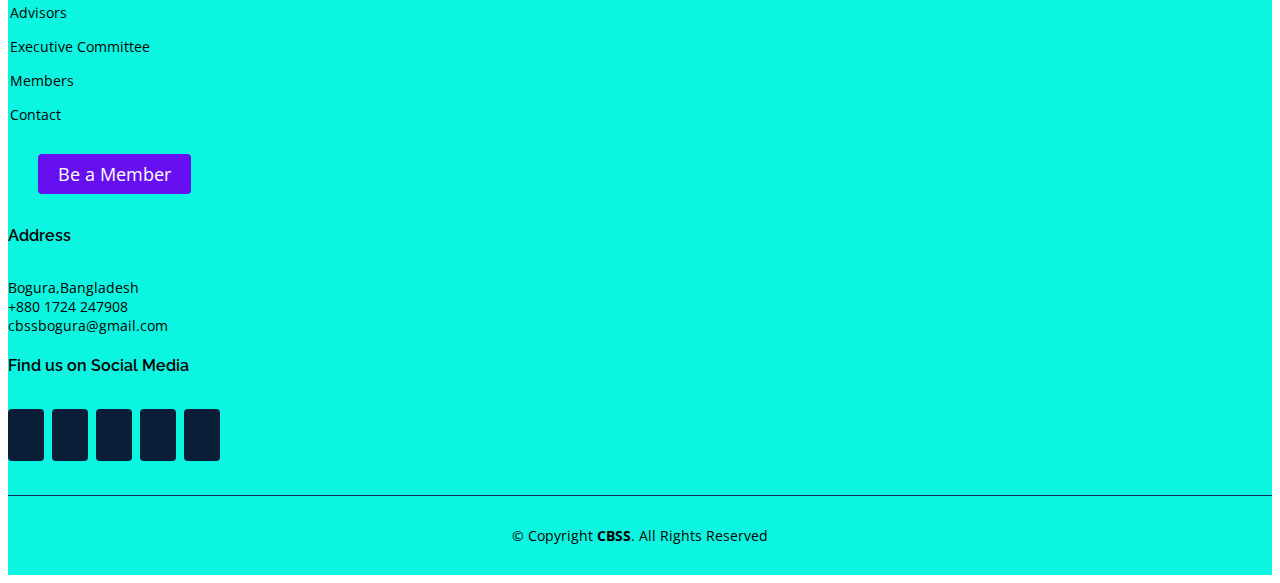
==== commit d302e855: "Add files via upload" ====
--- a/executive.html
+++ b/executive.html
@@ -1,600 +1,548 @@
-<!DOCTYPE html>
-<html lang="en">
-  <head>
-    <meta charset="utf-8" />
-    <meta content="width=device-width, initial-scale=1.0" name="viewport" />
-
-    <title>China Bangladesh Students Society</title>
-    <meta content="" name="description" />
-    <meta content="" name="keywords" />
-
-    <!-- Favicons -->
-    <link href="assets/img/favicon.png" rel="icon" />
-    <link href="assets/img/apple-touch-icon.png" rel="apple-touch-icon" />
-
-    <!-- Google Fonts -->
-    <link
-      href="https://fonts.googleapis.com/css?family=Open+Sans:300,300i,400,400i,600,600i,700,700i|Raleway:300,300i,400,400i,500,500i,600,600i,700,700i|Poppins:300,300i,400,400i,500,500i,600,600i,700,700i"
-      rel="stylesheet"
-    />
-
-    <!-- Vendor CSS Files -->
-    <link href="assets/vendor/animate.css/animate.min.css" rel="stylesheet" />
-    <link href="assets/vendor/aos/aos.css" rel="stylesheet" />
-    <link
-      href="assets/vendor/bootstrap/css/bootstrap.min.css"
-      rel="stylesheet"
-    />
-    <link
-      href="assets/vendor/bootstrap-icons/bootstrap-icons.css"
-      rel="stylesheet"
-    />
-    <link href="assets/vendor/boxicons/css/boxicons.min.css" rel="stylesheet" />
-    <link
-      href="assets/vendor/glightbox/css/glightbox.min.css"
-      rel="stylesheet"
-    />
-    <link href="assets/vendor/remixicon/remixicon.css" rel="stylesheet" />
-    <link href="assets/vendor/swiper/swiper-bundle.min.css" rel="stylesheet" />
-
-    <!-- Main CSS File -->
-    <link href="assets/css/style.css" rel="stylesheet" />
-  </head>
-
-  <body>
-    <!-- ======= Header ======= -->
-    <header id="header" class="fixed-top">
-      <div class="container d-flex align-items-center justify-content-between">
-        <!-- <h1 class="logo"><a href="index.html">Multi</a></h1> -->
-        <a href="index.html" class="p-0"
-          ><img src="assets/img/logo.png" alt="" width="100px"
-        /></a>
-
-        <nav id="navbar" class="navbar">
-          <ul>
-            <li><a class="nav-link scrollto" href="index.html">Home</a></li>
-            <li><a class="nav-link scrollto" href="about.html">About Us</a></li>
-            <li>
-              <a class="nav-link scrollto active" href="executive.html"
-                >Executive Committee</a
-              >
-            </li>
-            <li>
-              <a class="nav-link scrollto" href="advisors.html">Advisors</a>
-            </li>
-            <li>
-              <a class="nav-link scrollto" href="members.html">Members</a>
-            </li>
-            <li>
-              <a class="nav-link scrollto" href="donation.html">Donate</a>
-            </li>
-            <li>
-              <a class="nav-link scrollto" href="contact.html">Contact Us</a>
-            </li>
-            <li>
-              <a class="getstarted scrollto" href="new-member.html"
-                >Be our Member</a
-              >
-            </li>
-          </ul>
-          <i class="bi bi-list mobile-nav-toggle"></i>
-        </nav>
-        <!-- .navbar -->
-      </div>
-    </header>
-    <!-- End Header -->
-
-    <main id="main">
-      <!-- ======= Team Section ======= -->
-      <section id="team" class="team section-bg top-margin">
-        <div class="container" data-aos="fade-up">
-          <div class="section-title">
-            <h2>Executive</h2>
-            <p>Committee</p>
-          </div>
-
-          
-          <!-- Rasel Vai -->
-          <div class="row">
-            <div class="col-lg-6 ">
-              <div
-                class="member d-flex align-items-center"
-                data-aos="zoom-in"
-                data-aos-delay="100"
-              >
-                <div class="pic">
-                  <img
-                    src="assets/img/executive/executive-1.png"
-                    class="img-fluid"
-                    alt=""
-                  />
-                </div>
-                <div class="member-info">
-                  <h4>Engr. Md Rasel Ahammed</h4>
-                  <span class="designation">President</span>
-                  <p>
-                    Bachelor of Civil Engineering, China<br />
-                    Msc Engineering (Running),IWHR<br />
-                    Beijing,China.
-                    <a href="">...more</a>
-                  </p>
-                  <div class="social">
-                    <a href=""><i class="ri-facebook-fill"></i></a>
-                    <a href=""> <i class="ri-linkedin-box-fill"></i></a>
-                    <a href=""><i class="ri-twitter-fill"></i></a>
-                    <a href=""><i class="ri-instagram-fill"></i></a>
-                  </div>
-                </div>
-              </div>
-            </div>
-
-            <!-- Biplob Vai -->
-            <div class="col-lg-6">
-              <div
-                class="member d-flex align-items-center"
-                data-aos="zoom-in"
-                data-aos-delay="100"
-              >
-                <div class="pic">
-                  <img
-                    src="assets/img/executive/executive-2.png"
-                    class="img-fluid"
-                    alt=""
-                  />
-                </div>
-                <div class="member-info">
-                  <h4>Engr. Md Al Amin Biplob Tarafdar</h4>
-                  <span class="designation">Vice President</span>
-                  <p>
-                    Bachelor of Civil Engineering <br />
-                    Sichuan University, <br />
-                    Sichuan,China
-                  
-                    <a href="">...more</a>
-                  </p>
-                  <div class="social">
-                    <a href=""><i class="ri-facebook-fill"></i></a>
-                    <a href=""> <i class="ri-linkedin-box-fill"></i></a>
-                    <a href=""><i class="ri-twitter-fill"></i></a>
-                    <a href=""><i class="ri-instagram-fill"></i></a>
-                  </div>
-                </div>
-              </div>
-            </div>
-
-            <!-- Rafi Vai -->
-            <div class="col-lg-6 mt-4">
-              <div
-                class="member d-flex align-items-center"
-                data-aos="zoom-in"
-                data-aos-delay="100"
-              >
-                <div class="pic">
-                  <img
-                    src="assets/img/executive/executive-3.png"
-                    class="img-fluid"
-                    alt=""
-                  />
-                </div>
-                <div class="member-info">
-                  <h4>Md Rubayet Afsan</h4>
-                  <span class="designation">General Secretary</span>
-                  <p>
-                    Bachelor of Software Engineering <br />
-                    Anhui University of Technology, <br />
-                    Anhui,China
-                    <a href="">...more</a>
-                  </p>
-                  <div class="social">
-                    <a href=""><i class="ri-facebook-fill"></i></a>
-                    <a href=""> <i class="ri-linkedin-box-fill"></i></a>
-                    <a href=""><i class="ri-twitter-fill"></i></a>
-                    <a href=""><i class="ri-instagram-fill"></i></a>
-                  </div>
-                </div>
-              </div>
-            </div>
-
-            
- <!-- Abdullah AL Choyon Vai -->
- <div class="col-lg-6 mt-4">
-  <div
-    class="member d-flex align-items-center"
-    data-aos="zoom-in"
-    data-aos-delay="100"
-  >
-    <div class="pic">
-      <img
-        src="assets/img/executive/executive-6.png"
-        class="img-fluid"
-        alt=""
-      />
-    </div>
-    <div class="member-info">
-      <h4>Engr. Md Abdullah Al Choyon</h4>
-      <span class="designation">Joint Secretary </span>
-      <p>
-        Bachelor of Computer Science& Technology <br />
-        Southwest Forestry University , <br />
-        Kunming,China
-        <a href="">...more</a>
-      </p>
-      <div class="social">
-        <a href=""><i class="ri-facebook-fill"></i></a>
-        <a href=""> <i class="ri-linkedin-box-fill"></i></a>
-        <a href=""><i class="ri-twitter-fill"></i></a>
-        <a href=""><i class="ri-instagram-fill"></i></a>
-      </div>
-    </div>
-  </div>
-</div>
-            <!-- Md Abu Raihan Vai -->
-            <div class="col-lg-6 mt-4">
-              <div
-                class="member d-flex align-items-center"
-                data-aos="zoom-in"
-                data-aos-delay="100"
-              >
-                <div class="pic">
-                  <img
-                    src="assets/img/executive/executive-5.png"
-                    class="img-fluid"
-                    alt=""
-                  />
-                </div>
-                <div class="member-info">
-                  <h4>Md Abu Raihan</h4>
-                  <span class="designation">Organizational Secretary</span>
-                  <p>
-                    Bachelor of Civil Engineering <br />
-                    Southwest Petroleum University, <br />
-                    Sichuan,China
-                    <a href="">...more</a>
-                  </p>
-                  <div class="social">
-                    <a href=""><i class="ri-facebook-fill"></i></a>
-                    <a href=""> <i class="ri-linkedin-box-fill"></i></a>
-                    <a href=""><i class="ri-twitter-fill"></i></a>
-                    <a href=""><i class="ri-instagram-fill"></i></a>
-                  </div>
-                </div>
-              </div>
-            </div>
-
-            <!-- Arafat Vai
-            <div class="col-lg-6 mt-4">
-              <div
-                class="member d-flex align-items-center"
-                data-aos="zoom-in"
-                data-aos-delay="100"
-              >
-                <div class="pic">
-                  <img
-                    src="assets/img/executive/executive-4.png"
-                    class="img-fluid"
-                    alt=""
-                  />
-                </div>
-                <div class="member-info">
-                  <h4>Arafat Hosen</h4>
-                  <span class="designation">Finance Secretary</span>
-                  <p>
-                    Bachelor of Software Engineering <br />
-                    Anhui University of Technology, <br />
-                    Anhui,China
-                    <a href="">...more</a>
-                  </p>
-                  <div class="social">
-                    <a href=""><i class="ri-facebook-fill"></i></a>
-                    <a href=""> <i class="ri-linkedin-box-fill"></i></a>
-                    <a href=""><i class="ri-twitter-fill"></i></a>
-                    <a href=""><i class="ri-instagram-fill"></i></a>
-                  </div>
-                </div>
-              </div>
-            </div> -->
-
-           
-
-            <!-- Rakib Vai -->
-          <div class="col-lg-6 mt-4">
-            <div
-              class="member d-flex align-items-center"
-              data-aos="zoom-in"
-              data-aos-delay="100"
-            >
-              <div class="pic">
-                <img
-                  src="assets/img/executive/executive-7.png"
-                  class="img-fluid"
-                  alt=""
-                />
-              </div>
-              <div class="member-info">
-                <h4>Abdullah Al Rakib</h4>
-                <span class="designation">Science Technology and Research Secretary </span>
-                <p>
-                  Bachelor of Microelectronics Science and Engineering <br />
-                  Yangzhou University, <br />
-                  Yangzhou,China
-                  <a href="">...more</a>
-                </p>
-                <div class="social">
-                  <a href=""><i class="ri-facebook-fill"></i></a>
-                  <a href=""> <i class="ri-linkedin-box-fill"></i></a>
-                  <a href=""><i class="ri-twitter-fill"></i></a>
-                  <a href=""><i class="ri-instagram-fill"></i></a>
-                </div>
-              </div>
-            </div>
-          </div>
-          
-
-          <!-- SM Walimullah Tanim Vai -->
-          <div class="col-lg-6 mt-4">
-            <div
-              class="member d-flex align-items-center"
-              data-aos="zoom-in"
-              data-aos-delay="100"
-            >
-              <div class="pic">
-                <img
-                  src="assets/img/executive/executive-9.png"
-                  class="img-fluid"
-                  alt=""
-                />
-              </div>
-              <div class="member-info">
-                <h4>SM Walimullah Tanim</h4>
-                <span class="designation">Social Welfare Secretary </span>
-                <p>
-                  Bachelor of Business Administration <br />
-                  Jiangsu University of Science & Technology  <br />
-                  Jiangsu,China
-                  <a href="">...more</a>
-                </p>
-                <div class="social">
-                  <a href=""><i class="ri-facebook-fill"></i></a>
-                  <a href=""> <i class="ri-linkedin-box-fill"></i></a>
-                  <a href=""><i class="ri-twitter-fill"></i></a>
-                  <a href=""><i class="ri-instagram-fill"></i></a>
-                </div>
-              </div>
-            </div>
-          </div>
-
-          <!-- Tahmid Vai -->
-          <div class="col-lg-6 mt-4">
-            <div
-              class="member d-flex align-items-center"
-              data-aos="zoom-in"
-              data-aos-delay="100"
-            >
-              <div class="pic">
-                <img
-                  src="assets/img/executive/executive-12.png"
-                  class="img-fluid"
-                  alt=""
-                />
-              </div>
-              <div class="member-info">
-                <h4>Md Tahmid Islam</h4>
-                <span class="designation">Executive Member</span>
-                <p>
-                  MBBS ( Running)<br />
-                  Kunming Medical University, <br />
-                  Kunming,China
-                  <a href="">...more</a>
-                </p>
-                <div class="social">
-                  <a href=""><i class="ri-facebook-fill"></i></a>
-                  <a href=""> <i class="ri-linkedin-box-fill"></i></a>
-                  <a href=""><i class="ri-twitter-fill"></i></a>
-                  <a href=""><i class="ri-instagram-fill"></i></a>
-                </div>
-              </div>
-            </div>
-          </div>
-
-          <!-- Jakiul Vai -->
-          <div class="col-lg-6 mt-4">
-            <div
-              class="member d-flex align-items-center"
-              data-aos="zoom-in"
-              data-aos-delay="100"
-            >
-              <div class="pic">
-                <img
-                  src="assets/img/executive/executive-11.png"
-                  class="img-fluid"
-                  alt=""
-                />
-              </div>
-              <div class="member-info">
-                <h4>Md Jakiul Islam</h4>
-                <span class="designation">Executive Member</span>
-                <p>
-                  Bachelor of Mechanical Engineering  <br />
-                  Yangzhou University, <br />
-                  Yangzhou,China
-                  <a href="">...more</a>
-                </p>
-                <div class="social">
-                  <a href=""><i class="ri-facebook-fill"></i></a>
-                  <a href=""> <i class="ri-linkedin-box-fill"></i></a>
-                  <a href=""><i class="ri-twitter-fill"></i></a>
-                  <a href=""><i class="ri-instagram-fill"></i></a>
-                </div>
-              </div>
-            </div>
-          </div>
-
-          
-
-          <!-- Rajib Vai-->
-          <div class="col-lg-6 mt-4">
-            <div
-              class="member d-flex align-items-center"
-              data-aos="zoom-in"
-              data-aos-delay="100"
-            >
-              <div class="pic">
-                <img
-                  src="assets/img/executive/executive-13.png"
-                  class="img-fluid"
-                  alt=""
-                />
-              </div>
-              <div class="member-info">
-                <h4>Md Razibul Islam</h4>
-                <span class="designation">Executive Member</span>
-                <p>
-                  Bachelor of Mechanical Engineering  <br />
-                  <!-- Yangzhou University, <br />
-                  Yangzhou,China -->
-                  <a href="">...more</a>
-                </p>
-                <div class="social">
-                  <a href=""><i class="ri-facebook-fill"></i></a>
-                  <a href=""> <i class="ri-linkedin-box-fill"></i></a>
-                  <a href=""><i class="ri-twitter-fill"></i></a>
-                  <a href=""><i class="ri-instagram-fill"></i></a>
-                </div>
-              </div>
-            </div>
-          </div> 
-
-
-          </div>
-
-          
-        </div>
-
-
-        </div>
-      </section>
-      <!-- End Team Section -->
-    </main>
-    <!-- End #main -->
-
-    <!-- ======= Footer ======= -->
-    <footer id="footer">
-      <div class="footer-top">
-        <div class="container">
-          <div class="row">
-            <div class="col-lg-4 col-md-6">
-              <div class="footer-info bg-light text-primary">
-                <img src="assets/img/logo.png" alt="" width="150px" />
-                <p class="pb-3 fw-bold fs-5">
-                  China Bangladesh Student Society
-                </p>
-              </div>
-            </div>
-
-            <div
-              class="
-                col-lg-4 col-md-6
-                footer-links
-                d-flex
-                justify-content-center
-              "
-            >
-              <div>
-                <h4>Useful Links</h4>
-                <ul>
-                  <li>
-                    <i class="bx bx-chevron-right"></i>
-                    <a href="index.html">Home</a>
-                  </li>
-                  <li>
-                    <i class="bx bx-chevron-right"></i>
-                    <a href="about.html">About us</a>
-                  </li>
-                  <li>
-                    <i class="bx bx-chevron-right"></i>
-                    <a href="advisor.html">Advisors</a>
-                  </li>
-                  <li>
-                    <i class="bx bx-chevron-right"></i>
-                    <a href="executive.html">Executive Committee</a>
-                  </li>
-                  <li>
-                    <i class="bx bx-chevron-right"></i>
-                    <a href="members.html">Members</a>
-                  </li>
-                  <li>
-                    <i class="bx bx-chevron-right"></i>
-                    <a href="contact.html">Contact</a>
-                  </li>
-                </ul>
-              </div>
-            </div>
-
-            <div class="col-lg-4 col-md-6">
-              <a
-                class="getstarted scrollto btn btn-danger"
-                href="new-member.html"
-                >Be a Member</a
-              >
-              <br />
-              <br />
-              <div>
-                <h4>Address</h4>
-                <p>
-                  Bogura,Bangladesh <br />
-                  <i class="bx bxs-phone"></i> +880 1724 247908<br />
-                  <i class="fas fa-envelope"></i> cbssbogura@gmail.com<br />
-                </p>
-              </div>
-
-              <h4>Find us on Social Media</h4>
-              <div class="social-links mt-3">
-                <a href="#" class="twitter"><i class="bx bxl-twitter"></i></a>
-                <a href="#" class="facebook"><i class="bx bxl-facebook"></i></a>
-                <a href="#" class="instagram"
-                  ><i class="bx bxl-instagram"></i
-                ></a>
-                <a href="#" class="google-plus"><i class="bx bxl-skype"></i></a>
-                <a href="#" class="linkedin"><i class="bx bxl-linkedin"></i></a>
-              </div>
-            </div>
-          </div>
-        </div>
-      </div>
-
-      <div class="container">
-        <div class="copyright">
-          &copy; Copyright <strong><span class="designation"> CBSS</span></strong
-          >. All Rights Reserved
-        </div>
-        <!-- <div class="credits">
-      Designed by <a href="#">Rakib</a>
-    </div> -->
-      </div>
-    </footer>
-    <!-- End Footer -->
-
-    <div id="preloader"></div>
-    <a
-      href="#"
-      class="back-to-top d-flex align-items-center justify-content-center"
-      ><i class="bi bi-arrow-up-short"></i
-    ></a>
-
-    <!-- Vendor JS Files -->
-    <script src="assets/vendor/aos/aos.js"></script>
-    <script src="assets/vendor/bootstrap/js/bootstrap.bundle.min.js"></script>
-    <script src="assets/vendor/glightbox/js/glightbox.min.js"></script>
-    <script src="assets/vendor/isotope-layout/isotope.pkgd.min.js"></script>
-    <script src="assets/vendor/php-email-form/validate.js"></script>
-    <script src="assets/vendor/purecounter/purecounter.js"></script>
-    <script src="assets/vendor/swiper/swiper-bundle.min.js"></script>
-    <script
-      src="https://kit.fontawesome.com/8d7dadb49c.js"
-      crossorigin="anonymous"
-    ></script>
-
-    <!--  Main JS File -->
-    <script src="assets/js/main.js"></script>
-  </body>
-</html>
+<!DOCTYPE html>
+<html lang="en">
+
+<head>
+  <meta charset="utf-8" />
+  <meta content="width=device-width, initial-scale=1.0" name="viewport" />
+
+  <title>China Bangladesh Students Society</title>
+  <meta content="" name="description" />
+  <meta content="" name="keywords" />
+
+  <!-- Favicons -->
+  <link href="assets/img/favicon.png" rel="icon" />
+  <link href="assets/img/apple-touch-icon.png" rel="apple-touch-icon" />
+
+  <!-- Google Fonts -->
+  <link
+    href="https://fonts.googleapis.com/css?family=Open+Sans:300,300i,400,400i,600,600i,700,700i|Raleway:300,300i,400,400i,500,500i,600,600i,700,700i|Poppins:300,300i,400,400i,500,500i,600,600i,700,700i"
+    rel="stylesheet" />
+
+  <!-- Vendor CSS Files -->
+  <link href="assets/vendor/animate.css/animate.min.css" rel="stylesheet" />
+  <link href="assets/vendor/aos/aos.css" rel="stylesheet" />
+  <link href="assets/vendor/bootstrap/css/bootstrap.min.css" rel="stylesheet" />
+  <link href="assets/vendor/bootstrap-icons/bootstrap-icons.css" rel="stylesheet" />
+  <link href="assets/vendor/boxicons/css/boxicons.min.css" rel="stylesheet" />
+  <link href="assets/vendor/glightbox/css/glightbox.min.css" rel="stylesheet" />
+  <link href="assets/vendor/remixicon/remixicon.css" rel="stylesheet" />
+  <link href="assets/vendor/swiper/swiper-bundle.min.css" rel="stylesheet" />
+
+  <!-- Main CSS File -->
+  <link href="assets/css/style.css" rel="stylesheet" />
+</head>
+
+<body>
+  <!-- ======= Header ======= -->
+  <header id="header" class="fixed-top">
+    <div class="container d-flex align-items-center justify-content-between">
+      <!-- <h1 class="logo"><a href="index.html">Multi</a></h1> -->
+      <a href="index.html" class="p-0"><img src="assets/img/logo.png" alt="" width="100px" /></a>
+
+      <nav id="navbar" class="navbar">
+        <ul>
+          <li><a class="nav-link scrollto" href="index.html">Home</a></li>
+          <li><a class="nav-link scrollto" href="about.html">About Us</a></li>
+          <li>
+            <a class="nav-link scrollto active" href="executive.html">Executive Committee</a>
+          </li>
+          <li>
+            <a class="nav-link scrollto" href="advisors.html">Advisors</a>
+          </li>
+          <li>
+            <a class="nav-link scrollto" href="members.html">Members</a>
+          </li>
+          <li>
+            <a class="nav-link scrollto" href="donation.html">Donate</a>
+          </li>
+          <li>
+            <a class="nav-link scrollto" href="contact.html">Contact Us</a>
+          </li>
+          <li>
+            <a class="getstarted scrollto" href="new-member.html">Be our Member</a>
+          </li>
+        </ul>
+        <i class="bi bi-list mobile-nav-toggle"></i>
+      </nav>
+      <!-- .navbar -->
+    </div>
+  </header>
+  <!-- End Header -->
+
+  <main id="main">
+    <!-- ======= Team Section ======= -->
+    <section id="team" class="team section-bg top-margin">
+      <div class="container" data-aos="fade-up">
+        <div class="section-title">
+          <h2>Executive</h2>
+          <p>Committee</p>
+        </div>
+
+
+        <!-- Rasel Vai -->
+        <div class="row">
+          <div class="col-lg-6 ">
+            <div class="member d-flex align-items-center" data-aos="zoom-in" data-aos-delay="100">
+              <div class="pic">
+                <img src="assets/img/executive/executive-1.png" class="img-fluid" alt="" />
+              </div>
+              <div class="member-info">
+                <h4>Engr. Md Rasel Ahammed</h4>
+                <span class="designation">President</span>
+                <p>
+                  Bachelor of Civil Engineering, China<br />
+                  Msc Engineering (Running),IWHR<br />
+                  Beijing,China.
+                  <a href="">...more</a>
+                </p>
+                <div class="social">
+                  <a href=""><i class="ri-facebook-fill"></i></a>
+                  <a href=""> <i class="ri-linkedin-box-fill"></i></a>
+                  <a href=""><i class="ri-twitter-fill"></i></a>
+                  <a href=""><i class="ri-instagram-fill"></i></a>
+                </div>
+              </div>
+            </div>
+          </div>
+
+          <!-- Biplob Vai -->
+          <div class="col-lg-6">
+            <div class="member d-flex align-items-center" data-aos="zoom-in" data-aos-delay="100">
+              <div class="pic">
+                <img src="assets/img/executive/executive-2.png" class="img-fluid" alt="" />
+              </div>
+              <div class="member-info">
+                <h4>Engr. Md Al Amin Biplob Tarafdar</h4>
+                <span class="designation">Vice President</span>
+                <p>
+                  Bachelor of Civil Engineering <br />
+                  Sichuan University, <br />
+                  Sichuan,China
+
+                  <a href="">...more</a>
+                </p>
+                <div class="social">
+                  <a href=""><i class="ri-facebook-fill"></i></a>
+                  <a href=""> <i class="ri-linkedin-box-fill"></i></a>
+                  <a href=""><i class="ri-twitter-fill"></i></a>
+                  <a href=""><i class="ri-instagram-fill"></i></a>
+                </div>
+              </div>
+            </div>
+          </div>
+
+          <!-- Rafi Vai -->
+          <div class="col-lg-6 mt-4">
+            <div class="member d-flex align-items-center" data-aos="zoom-in" data-aos-delay="100">
+              <div class="pic">
+                <img src="assets/img/executive/executive-3.png" class="img-fluid" alt="" />
+              </div>
+              <div class="member-info">
+                <h4>Md Rubayet Afsan</h4>
+                <span class="designation">General Secretary</span>
+                <p>
+                  Bachelor of Software Engineering <br />
+                  Anhui University of Technology, <br />
+                  Anhui,China
+                  <a href="">...more</a>
+                </p>
+                <div class="social">
+                  <a href=""><i class="ri-facebook-fill"></i></a>
+                  <a href=""> <i class="ri-linkedin-box-fill"></i></a>
+                  <a href=""><i class="ri-twitter-fill"></i></a>
+                  <a href=""><i class="ri-instagram-fill"></i></a>
+                </div>
+              </div>
+            </div>
+          </div>
+
+ <!-- Rakib Vai -->
+          <div class="col-lg-6 mt-4">
+            <div class="member d-flex align-items-center" data-aos="zoom-in" data-aos-delay="100">
+              <div class="pic">
+                <img src="assets/img/executive/executive-7.png" class="img-fluid" alt="" />
+              </div>
+              <div class="member-info">
+                <h4>Abdullah Al Rakib</h4>
+                <span class="designation">Joint Secretary</span>
+                <p>
+                  Bachelor of Microelectronics Science and Engineering <br />
+                  Yangzhou University, <br />
+                  Yangzhou,China
+                  <a href="">...more</a>
+                </p>
+                <div class="social">
+                  <a href=""><i class="ri-facebook-fill"></i></a>
+                  <a href=""> <i class="ri-linkedin-box-fill"></i></a>
+                  <a href=""><i class="ri-twitter-fill"></i></a>
+                  <a href=""><i class="ri-instagram-fill"></i></a>
+                </div>
+              </div>
+            </div>
+          </div>
+
+          
+          <!-- Md Abu Raihan Vai -->
+          <div class="col-lg-6 mt-4">
+            <div class="member d-flex align-items-center" data-aos="zoom-in" data-aos-delay="100">
+              <div class="pic">
+                <img src="assets/img/executive/executive-5.png" class="img-fluid" alt="" />
+              </div>
+              <div class="member-info">
+                <h4>Md Abu Raihan</h4>
+                <span class="designation">Organizational Secretary</span>
+                <p>
+                  Bachelor of Civil Engineering <br />
+                  Southwest Petroleum University, <br />
+                  Sichuan,China
+                  <a href="">...more</a>
+                </p>
+                <div class="social">
+                  <a href=""><i class="ri-facebook-fill"></i></a>
+                  <a href=""> <i class="ri-linkedin-box-fill"></i></a>
+                  <a href=""><i class="ri-twitter-fill"></i></a>
+                  <a href=""><i class="ri-instagram-fill"></i></a>
+                </div>
+              </div>
+            </div>
+          </div>
+
+ 
+          <!-- Mahmudul Vai -->
+          <div class="col-lg-6 mt-4">
+            <div class="member d-flex align-items-center" data-aos="zoom-in" data-aos-delay="100">
+              <div class="pic">
+                <img src="assets/img/executive/executive-14.png" class="img-fluid" alt="" />
+              </div>
+              <div class="member-info">
+                <h4>Md Mahmudul Islam</h4>
+                <span class="designation">Finance Secretary</span>
+                <p>
+                  Bachelor of Civil Engineering<br />
+                  Shangdong University of Technology, <br />
+                  Shangdong,China
+                  <a href="">...more</a>
+                </p>
+                <div class="social">
+                  <a href=""><i class="ri-facebook-fill"></i></a>
+                  <a href=""> <i class="ri-linkedin-box-fill"></i></a>
+                  <a href=""><i class="ri-twitter-fill"></i></a>
+                  <a href=""><i class="ri-instagram-fill"></i></a>
+                </div>
+              </div>
+            </div>
+          </div>
+
+          <!-- SM Walimullah Tanim Vai -->
+          <div class="col-lg-6 mt-4">
+            <div class="member d-flex align-items-center" data-aos="zoom-in" data-aos-delay="100">
+              <div class="pic">
+                <img src="assets/img/executive/executive-9.png" class="img-fluid" alt="" />
+              </div>
+              <div class="member-info">
+                <h4>SM Walimullah Tanim</h4>
+                <span class="designation">Social Welfare Secretary </span>
+                <p>
+                  Bachelor of Business Administration <br />
+                  Jiangsu University of Science & Technology <br />
+                  Jiangsu,China
+                  <a href="">...more</a>
+                </p>
+                <div class="social">
+                  <a href=""><i class="ri-facebook-fill"></i></a>
+                  <a href=""> <i class="ri-linkedin-box-fill"></i></a>
+                  <a href=""><i class="ri-twitter-fill"></i></a>
+                  <a href=""><i class="ri-instagram-fill"></i></a>
+                </div>
+              </div>
+            </div>
+          </div>
+
+
+ <!-- Rajib Vai-->
+          <div class="col-lg-6 mt-4">
+            <div class="member d-flex align-items-center" data-aos="zoom-in" data-aos-delay="100">
+              <div class="pic">
+                <img src="assets/img/executive/executive-13.png" class="img-fluid" alt="" />
+              </div>
+              <div class="member-info">
+                <h4>Md Razibul Islam</h4>
+                <span class="designation">Information, Dissemination and Publication Secretary</span>
+                <p>
+                  Bachelor of Mechanical Engineering <br />
+                  Beibu Gulf University, <br />
+                  Qinzhou,China
+                  <a href="">...more</a>
+                </p>
+                <div class="social">
+                  <a href=""><i class="ri-facebook-fill"></i></a>
+                  <a href=""> <i class="ri-linkedin-box-fill"></i></a>
+                  <a href=""><i class="ri-twitter-fill"></i></a>
+                  <a href=""><i class="ri-instagram-fill"></i></a>
+                </div>
+              </div>
+            </div>
+          </div>
+        
+<!-- Abdullah AL Choyon Vai -->
+          <div class="col-lg-6 mt-4">
+            <div class="member d-flex align-items-center" data-aos="zoom-in" data-aos-delay="100">
+              <div class="pic">
+                <img src="assets/img/executive/executive-6.png" class="img-fluid" alt="" />
+              </div>
+              <div class="member-info">
+                <h4>Engr. Md Abdullah Al Choyon</h4>
+                <span class="designation">Executive Member </span>
+                <p>
+                  Bachelor of Computer Science& Technology <br />
+                  Southwest Forestry University , <br />
+                  Kunming,China
+                  <a href="">...more</a>
+                </p>
+                <div class="social">
+                  <a href=""><i class="ri-facebook-fill"></i></a>
+                  <a href=""> <i class="ri-linkedin-box-fill"></i></a>
+                  <a href=""><i class="ri-twitter-fill"></i></a>
+                  <a href=""><i class="ri-instagram-fill"></i></a>
+                </div>
+              </div>
+            </div>
+          </div>
+		  
+		  
+
+
+         
+
+          <!-- Tahmid Vai -->
+          <div class="col-lg-6 mt-4">
+            <div class="member d-flex align-items-center" data-aos="zoom-in" data-aos-delay="100">
+              <div class="pic">
+                <img src="assets/img/executive/executive-12.png" class="img-fluid" alt="" />
+              </div>
+              <div class="member-info">
+                <h4>Md Tahmid Islam</h4>
+                <span class="designation">Executive Member</span>
+                <p>
+                  MBBS ( Running)<br />
+                  Kunming Medical University, <br />
+                  Kunming,China
+                  <a href="">...more</a>
+                </p>
+                <div class="social">
+                  <a href=""><i class="ri-facebook-fill"></i></a>
+                  <a href=""> <i class="ri-linkedin-box-fill"></i></a>
+                  <a href=""><i class="ri-twitter-fill"></i></a>
+                  <a href=""><i class="ri-instagram-fill"></i></a>
+                </div>
+              </div>
+            </div>
+          </div>
+		  
+		  <!-- Arafat Vai -->
+            <div class="col-lg-6 mt-4">
+              <div
+                class="member d-flex align-items-center"
+                data-aos="zoom-in"
+                data-aos-delay="100"
+              >
+                <div class="pic">
+                  <img
+                    src="assets/img/executive/executive-4.png"
+                    class="img-fluid"
+                    alt=""
+                  />
+                </div>
+                <div class="member-info">
+                  <h4>Arafat Hosen</h4>
+                  <span class="designation">Executive Member</span>
+                  <p>
+                    Bachelor of Software Engineering <br />
+                    Anhui University of Technology, <br />
+                    Anhui,China
+                    <a href="">...more</a>
+                  </p>
+                  <div class="social">
+                    <a href=""><i class="ri-facebook-fill"></i></a>
+                    <a href=""> <i class="ri-linkedin-box-fill"></i></a>
+                    <a href=""><i class="ri-twitter-fill"></i></a>
+                    <a href=""><i class="ri-instagram-fill"></i></a>
+                  </div>
+                </div>
+              </div>
+            </div>
+
+          <!-- Ahsan Habib Vai -->
+          <div class="col-lg-6 mt-4">
+            <div class="member d-flex align-items-center" data-aos="zoom-in" data-aos-delay="100">
+              <div class="pic">
+                <img src="assets/img/executive/executive-15.png" class="img-fluid" alt="" />
+              </div>
+              <div class="member-info">
+                <h4>Md Ahsan Habib</h4>
+                <span class="designation">Executive Member</span>
+                <p>
+                  MBBS (Running)<br />
+                  Chongqing Medical University, <br />
+                  Chongqing,China
+                  <a href="">...more</a>
+                </p>
+                <div class="social">
+                  <a href=""><i class="ri-facebook-fill"></i></a>
+                  <a href=""> <i class="ri-linkedin-box-fill"></i></a>
+                  <a href=""><i class="ri-twitter-fill"></i></a>
+                  <a href=""><i class="ri-instagram-fill"></i></a>
+                </div>
+              </div>
+            </div>
+          </div>
+		  
+		  <!-- Jakiul Vai -->
+          <div class="col-lg-6 mt-4">
+            <div class="member d-flex align-items-center" data-aos="zoom-in" data-aos-delay="100">
+              <div class="pic">
+                <img src="assets/img/executive/executive-11.png" class="img-fluid" alt="" />
+              </div>
+              <div class="member-info">
+                <h4>Md Jakiul Islam</h4>
+                <span class="designation">Executive Member</span>
+                <p>
+                  Bachelor of Mechanical Engineering <br />
+                  Yangzhou University, <br />
+                  Yangzhou,China
+                  <a href="">...more</a>
+                </p>
+                <div class="social">
+                  <a href=""><i class="ri-facebook-fill"></i></a>
+                  <a href=""> <i class="ri-linkedin-box-fill"></i></a>
+                  <a href=""><i class="ri-twitter-fill"></i></a>
+                  <a href=""><i class="ri-instagram-fill"></i></a>
+                </div>
+              </div>
+            </div>
+          </div>
+
+
+
+
+
+
+        </div>
+
+
+      </div>
+
+
+      </div>
+    </section>
+    <!-- End Team Section -->
+  </main>
+  <!-- End #main -->
+
+  <!-- ======= Footer ======= -->
+  <footer id="footer">
+    <div class="footer-top">
+      <div class="container">
+        <div class="row">
+          <div class="col-lg-4 col-md-6">
+            <div class="footer-info bg-light text-primary">
+              <img src="assets/img/logo.png" alt="" width="150px" />
+              <p class="pb-3 fw-bold fs-5">
+                China Bangladesh Student Society
+              </p>
+            </div>
+          </div>
+
+          <div class="
+                col-lg-4 col-md-6
+                footer-links
+                d-flex
+                justify-content-center
+              ">
+            <div>
+              <h4>Useful Links</h4>
+              <ul>
+                <li>
+                  <i class="bx bx-chevron-right"></i>
+                  <a href="index.html">Home</a>
+                </li>
+                <li>
+                  <i class="bx bx-chevron-right"></i>
+                  <a href="about.html">About us</a>
+                </li>
+                <li>
+                  <i class="bx bx-chevron-right"></i>
+                  <a href="advisor.html">Advisors</a>
+                </li>
+                <li>
+                  <i class="bx bx-chevron-right"></i>
+                  <a href="executive.html">Executive Committee</a>
+                </li>
+                <li>
+                  <i class="bx bx-chevron-right"></i>
+                  <a href="members.html">Members</a>
+                </li>
+                <li>
+                  <i class="bx bx-chevron-right"></i>
+                  <a href="contact.html">Contact</a>
+                </li>
+              </ul>
+            </div>
+          </div>
+
+          <div class="col-lg-4 col-md-6">
+            <a class="getstarted scrollto btn btn-danger" href="new-member.html">Be a Member</a>
+            <br />
+            <br />
+            <div>
+              <h4>Address</h4>
+              <p>
+                Bogura,Bangladesh <br />
+                <i class="bx bxs-phone"></i> +880 1724 247908<br />
+                <i class="fas fa-envelope"></i> cbssbogura@gmail.com<br />
+              </p>
+            </div>
+
+            <h4>Find us on Social Media</h4>
+            <div class="social-links mt-3">
+              <a href="#" class="twitter"><i class="bx bxl-twitter"></i></a>
+              <a href="#" class="facebook"><i class="bx bxl-facebook"></i></a>
+              <a href="#" class="instagram"><i class="bx bxl-instagram"></i></a>
+              <a href="#" class="google-plus"><i class="bx bxl-skype"></i></a>
+              <a href="#" class="linkedin"><i class="bx bxl-linkedin"></i></a>
+            </div>
+          </div>
+        </div>
+      </div>
+    </div>
+
+    <div class="container">
+      <div class="copyright">
+        &copy; Copyright <strong><span class="designation"> CBSS</span></strong>. All Rights Reserved
+      </div>
+      <!-- <div class="credits">
+      Designed by <a href="#">Rakib</a>
+    </div> -->
+    </div>
+  </footer>
+  <!-- End Footer -->
+
+  <div id="preloader"></div>
+  <a href="#" class="back-to-top d-flex align-items-center justify-content-center"><i
+      class="bi bi-arrow-up-short"></i></a>
+
+  <!-- Vendor JS Files -->
+  <script src="assets/vendor/aos/aos.js"></script>
+  <script src="assets/vendor/bootstrap/js/bootstrap.bundle.min.js"></script>
+  <script src="assets/vendor/glightbox/js/glightbox.min.js"></script>
+  <script src="assets/vendor/isotope-layout/isotope.pkgd.min.js"></script>
+  <script src="assets/vendor/php-email-form/validate.js"></script>
+  <script src="assets/vendor/purecounter/purecounter.js"></script>
+  <script src="assets/vendor/swiper/swiper-bundle.min.js"></script>
+  <script src="https://kit.fontawesome.com/8d7dadb49c.js" crossorigin="anonymous"></script>
+
+  <!--  Main JS File -->
+  <script src="assets/js/main.js"></script>
+</body>
+
+</html>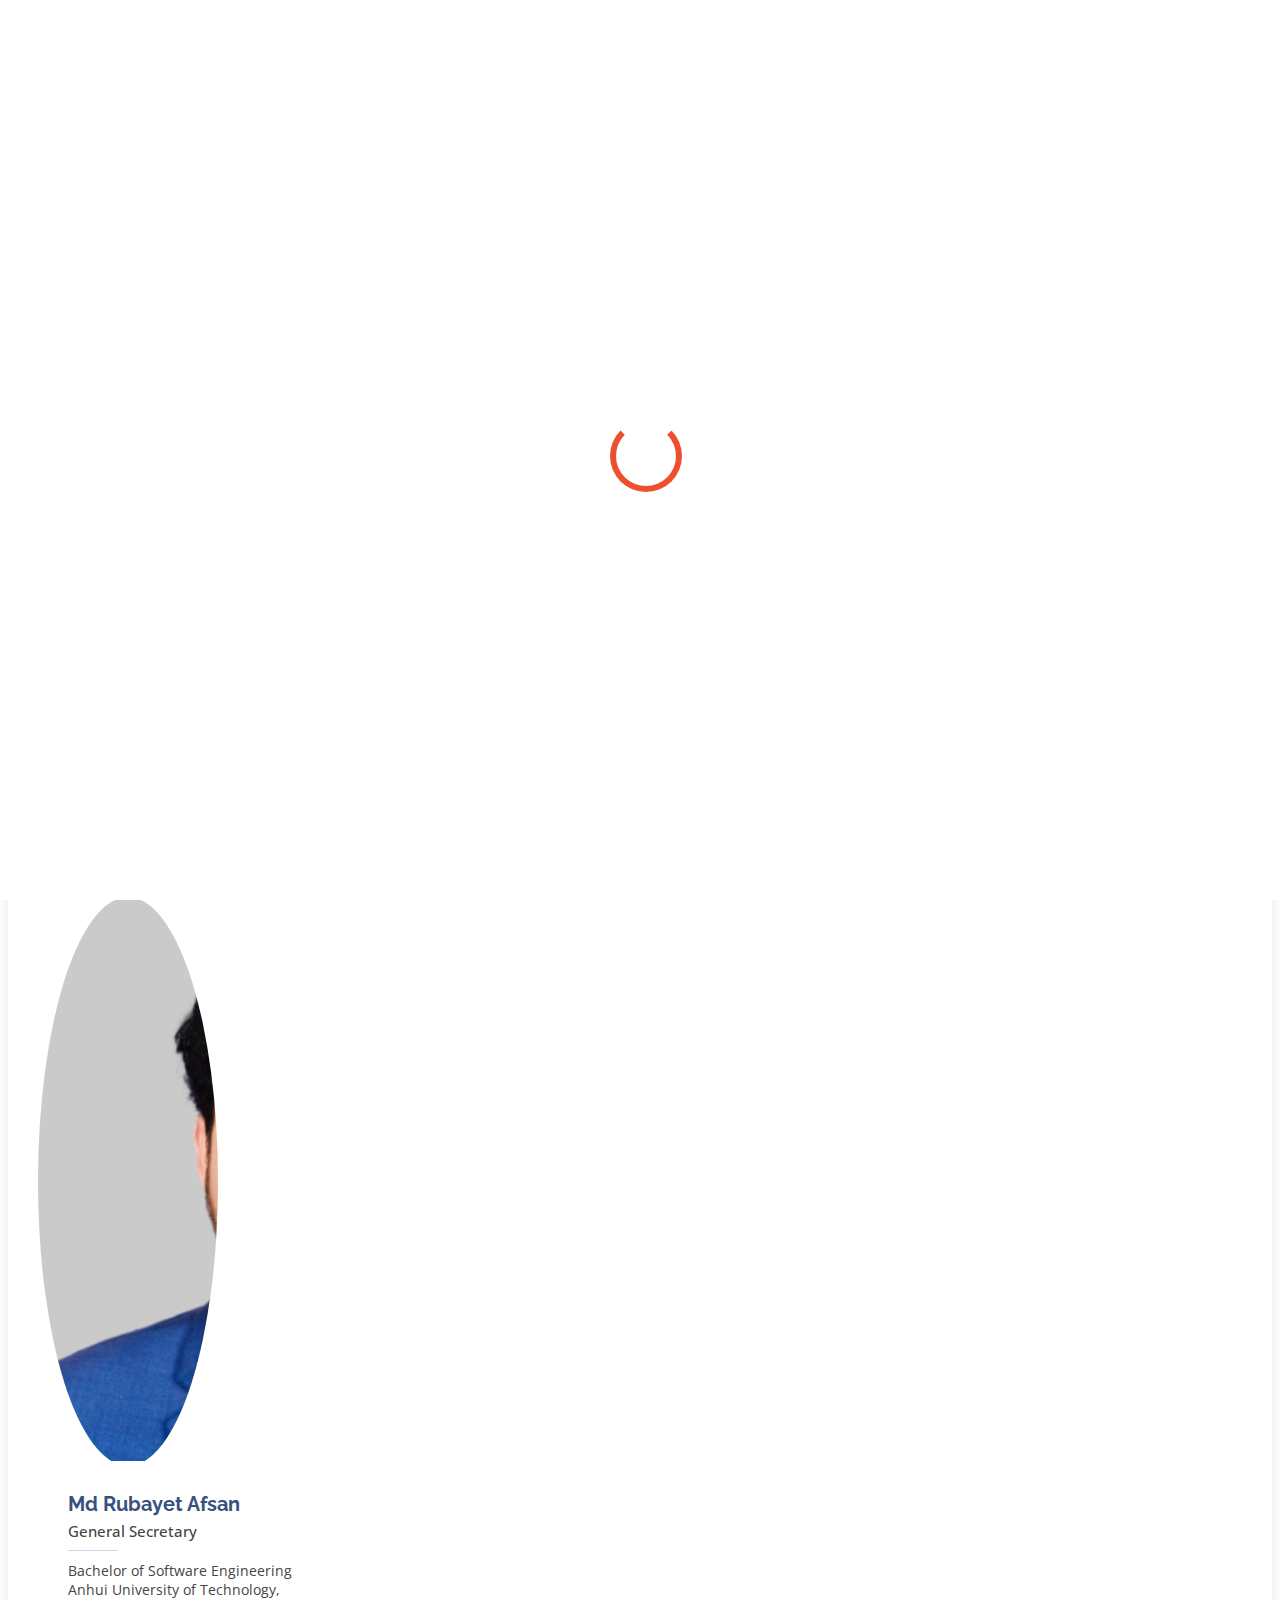
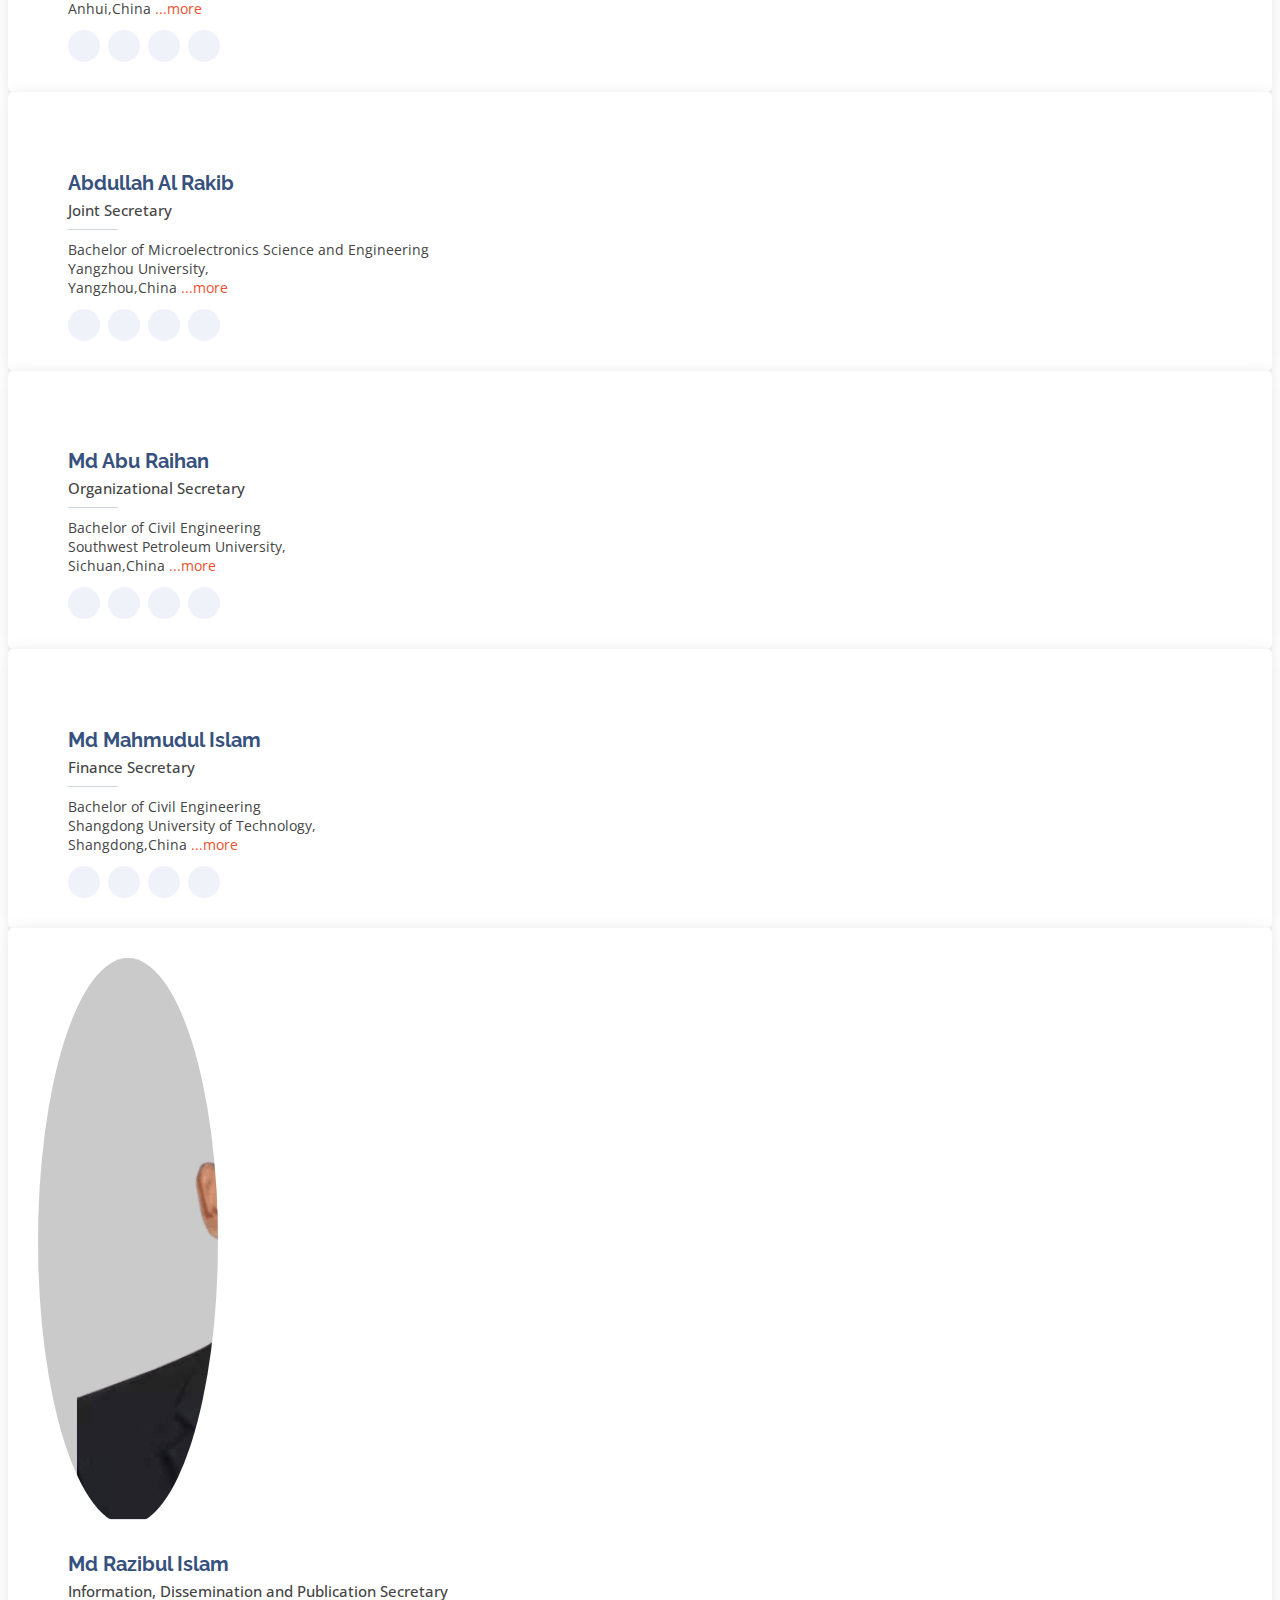
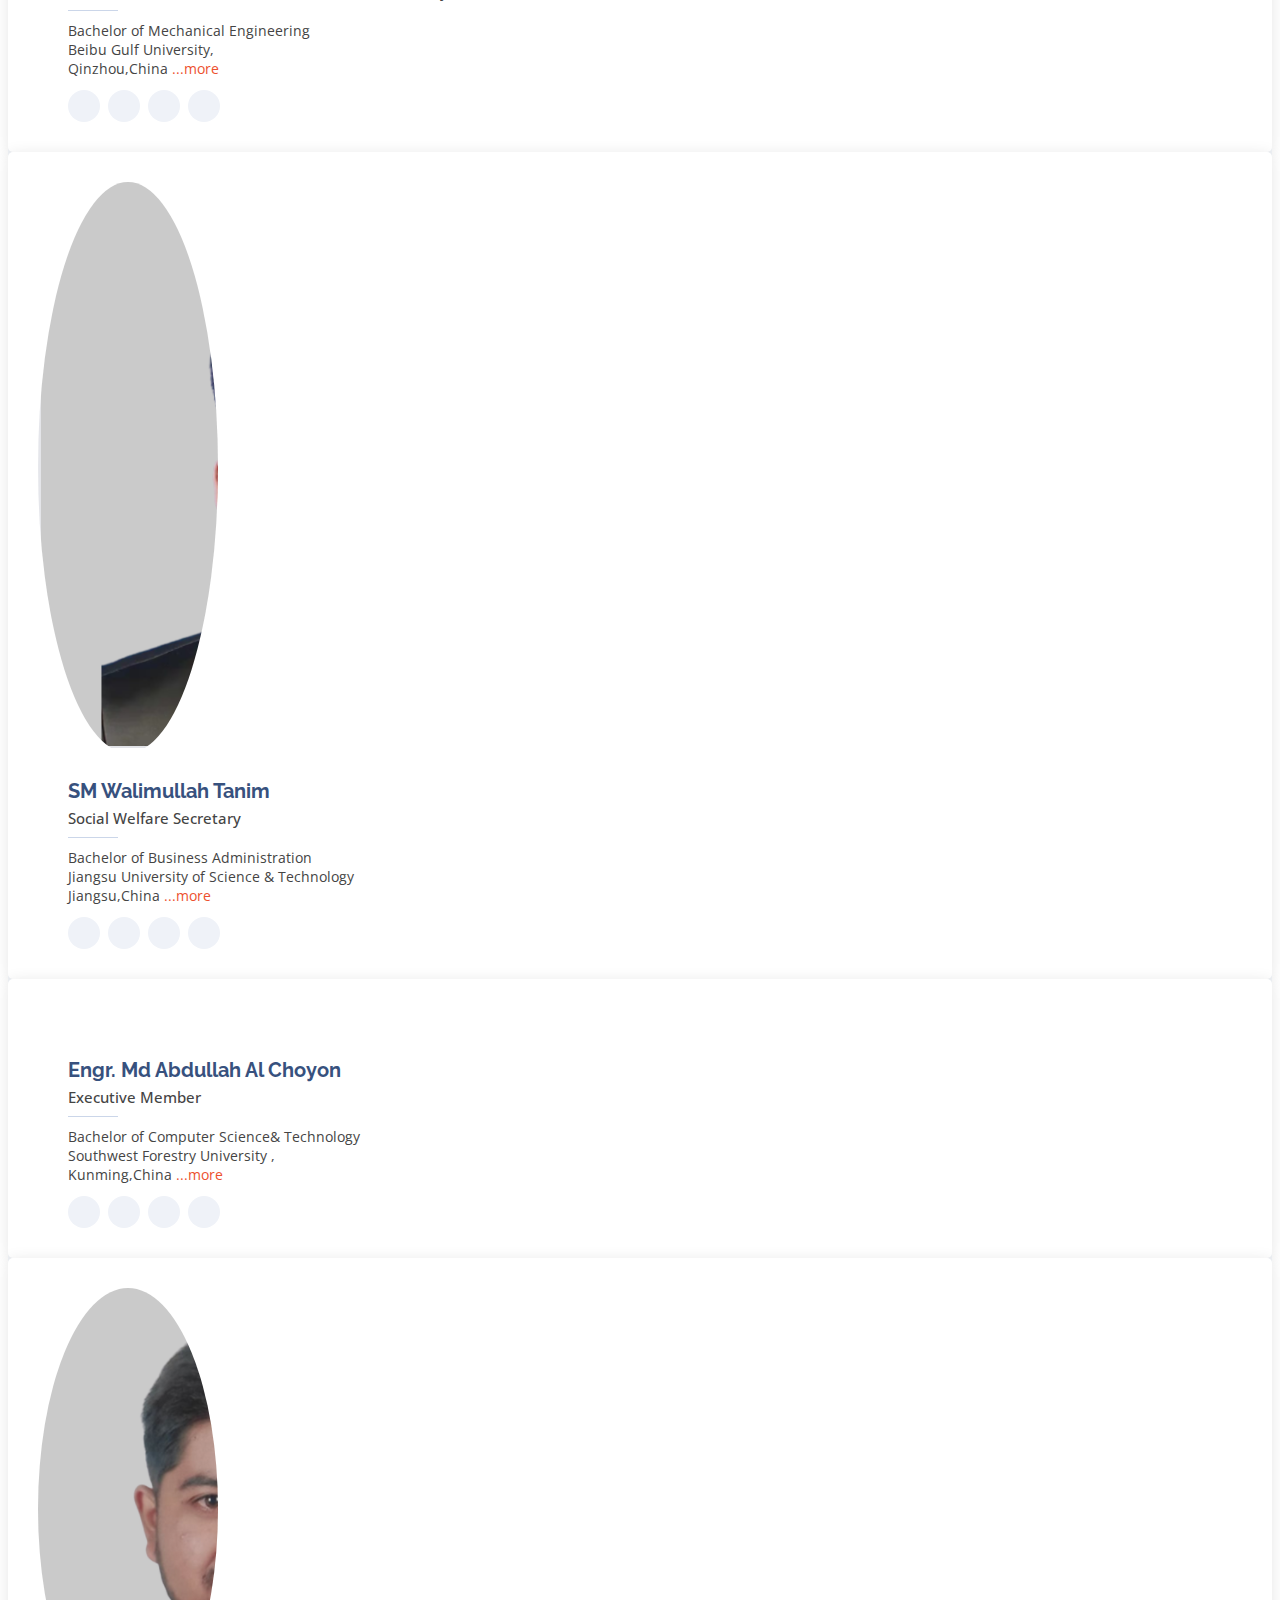
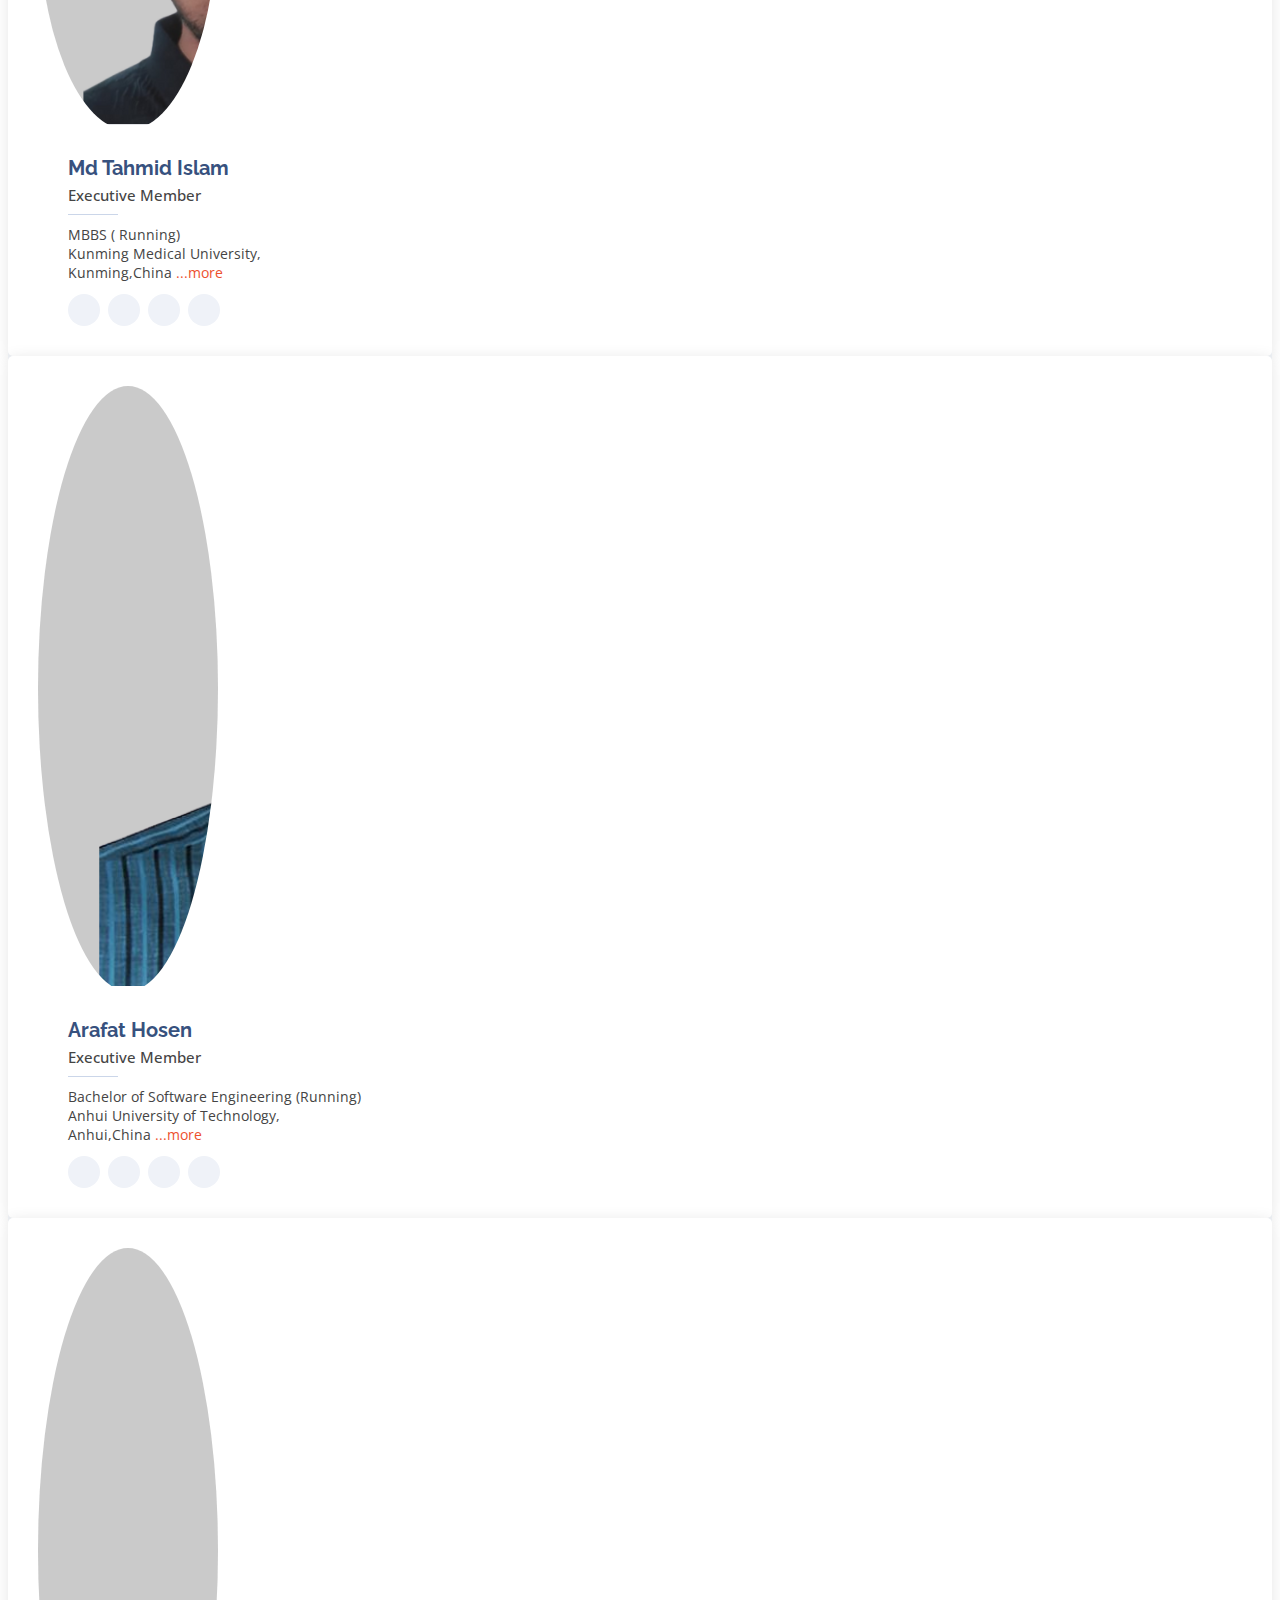
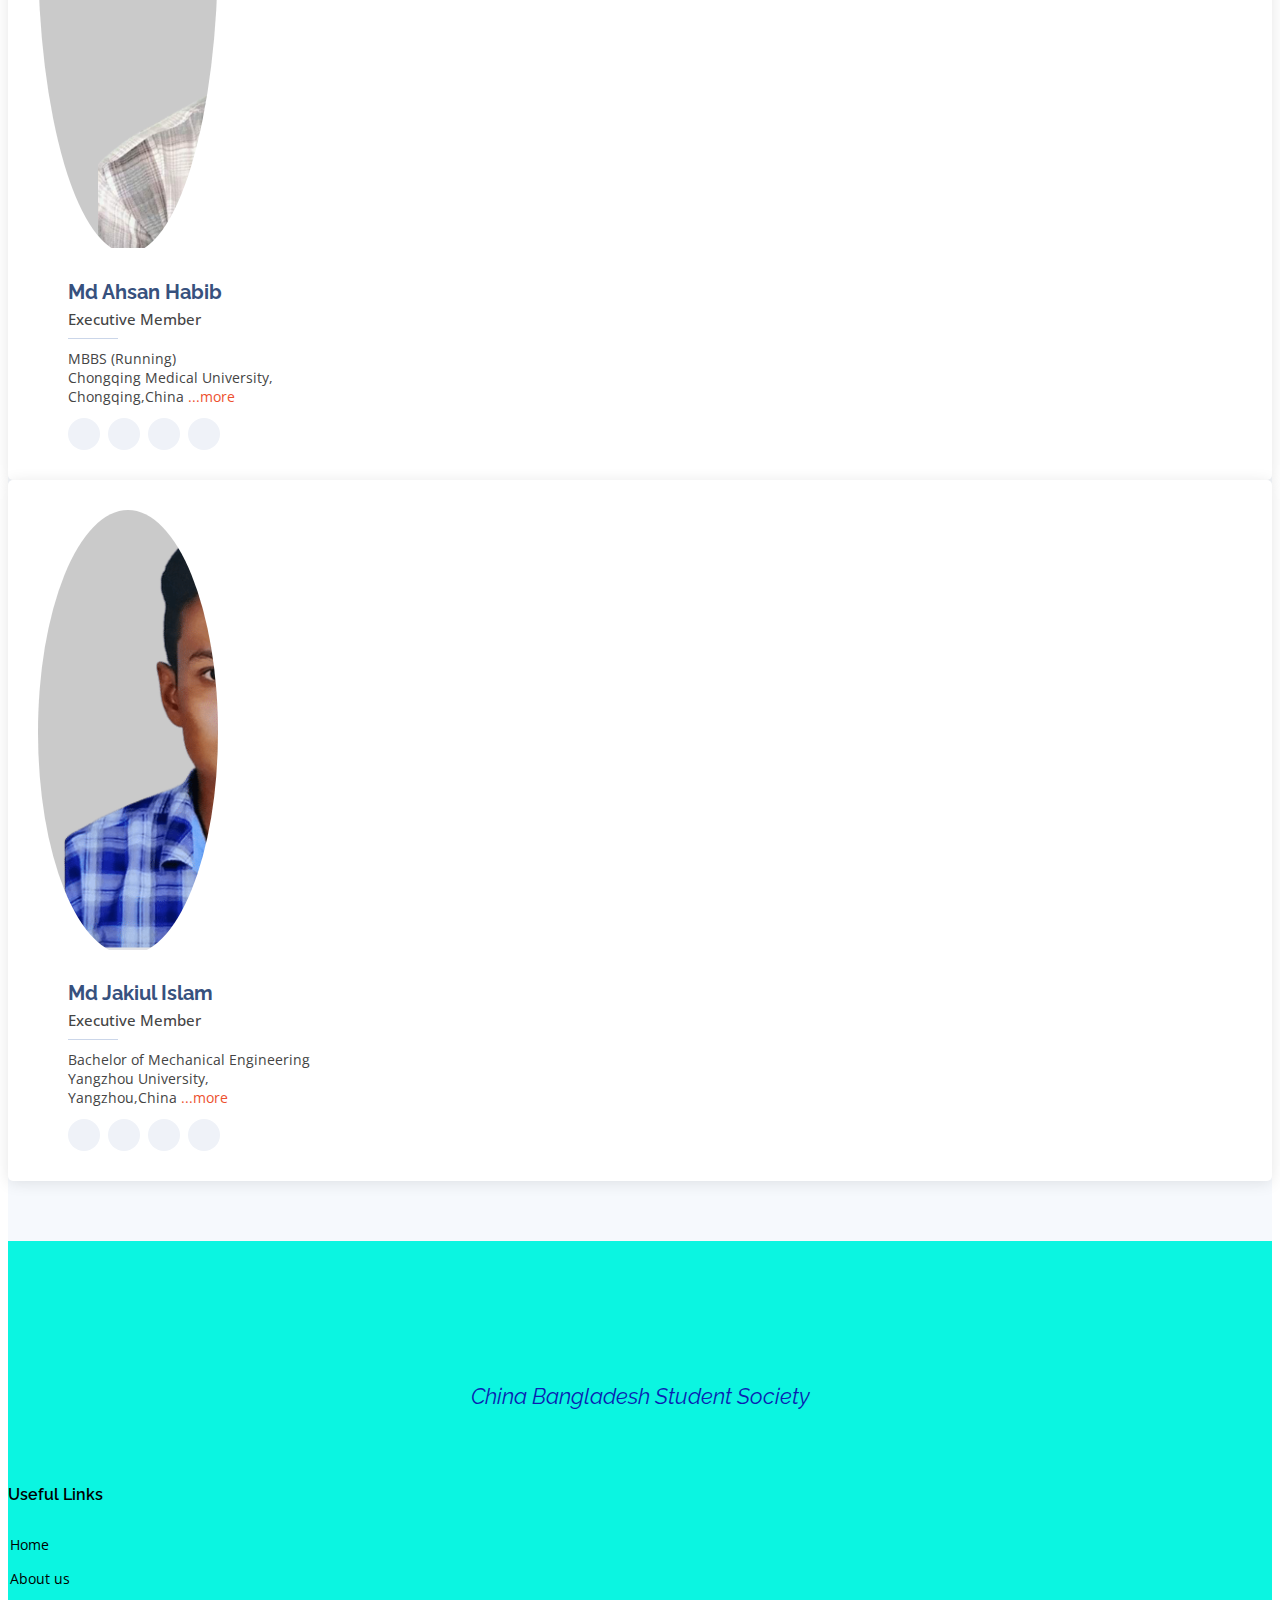
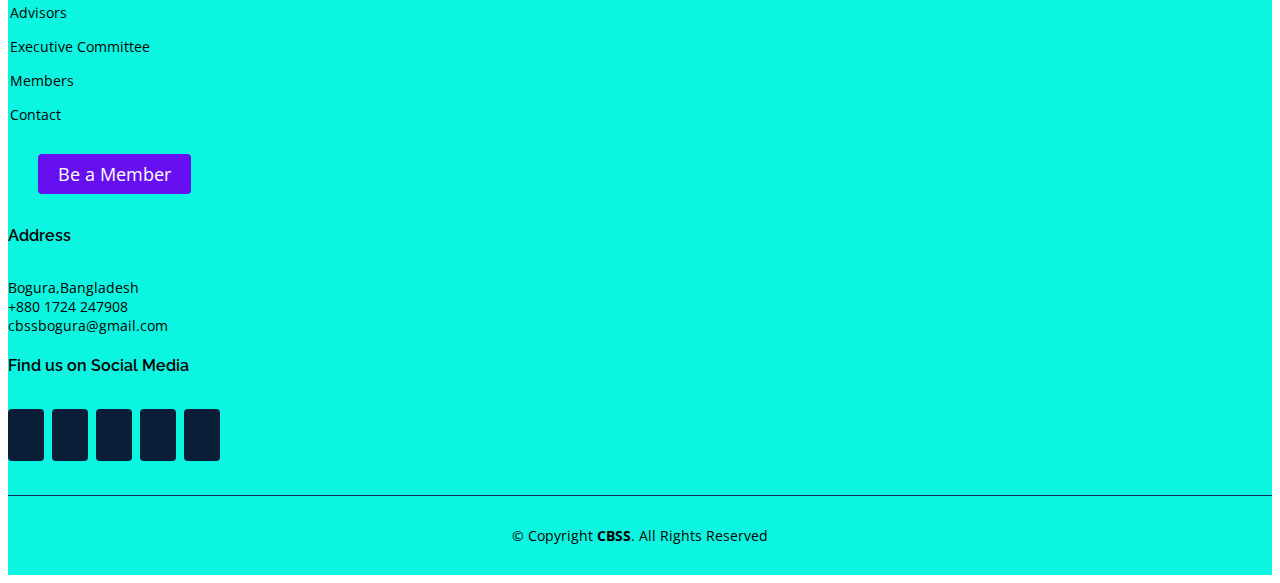
==== commit 64ff53af: "Add files via upload" ====
--- a/executive.html
+++ b/executive.html
@@ -232,6 +232,32 @@
               </div>
             </div>
           </div>
+		  
+		  
+ <!-- Rajib Vai-->
+          <div class="col-lg-6 mt-4">
+            <div class="member d-flex align-items-center" data-aos="zoom-in" data-aos-delay="100">
+              <div class="pic">
+                <img src="assets/img/executive/executive-13.png" class="img-fluid" alt="" />
+              </div>
+              <div class="member-info">
+                <h4>Md Razibul Islam</h4>
+                <span class="designation">Information, Dissemination and Publication Secretary</span>
+                <p>
+                  Bachelor of Mechanical Engineering <br />
+                  Beibu Gulf University, <br />
+                  Qinzhou,China
+                  <a href="">...more</a>
+                </p>
+                <div class="social">
+                  <a href=""><i class="ri-facebook-fill"></i></a>
+                  <a href=""> <i class="ri-linkedin-box-fill"></i></a>
+                  <a href=""><i class="ri-twitter-fill"></i></a>
+                  <a href=""><i class="ri-instagram-fill"></i></a>
+                </div>
+              </div>
+            </div>
+          </div>
 
           <!-- SM Walimullah Tanim Vai -->
           <div class="col-lg-6 mt-4">
@@ -259,30 +285,6 @@
           </div>
 
 
- <!-- Rajib Vai-->
-          <div class="col-lg-6 mt-4">
-            <div class="member d-flex align-items-center" data-aos="zoom-in" data-aos-delay="100">
-              <div class="pic">
-                <img src="assets/img/executive/executive-13.png" class="img-fluid" alt="" />
-              </div>
-              <div class="member-info">
-                <h4>Md Razibul Islam</h4>
-                <span class="designation">Information, Dissemination and Publication Secretary</span>
-                <p>
-                  Bachelor of Mechanical Engineering <br />
-                  Beibu Gulf University, <br />
-                  Qinzhou,China
-                  <a href="">...more</a>
-                </p>
-                <div class="social">
-                  <a href=""><i class="ri-facebook-fill"></i></a>
-                  <a href=""> <i class="ri-linkedin-box-fill"></i></a>
-                  <a href=""><i class="ri-twitter-fill"></i></a>
-                  <a href=""><i class="ri-instagram-fill"></i></a>
-                </div>
-              </div>
-            </div>
-          </div>
         
 <!-- Abdullah AL Choyon Vai -->
           <div class="col-lg-6 mt-4">
@@ -357,7 +359,7 @@
                   <h4>Arafat Hosen</h4>
                   <span class="designation">Executive Member</span>
                   <p>
-                    Bachelor of Software Engineering <br />
+                    Bachelor of Software Engineering (Running) <br />
                     Anhui University of Technology, <br />
                     Anhui,China
                     <a href="">...more</a>
